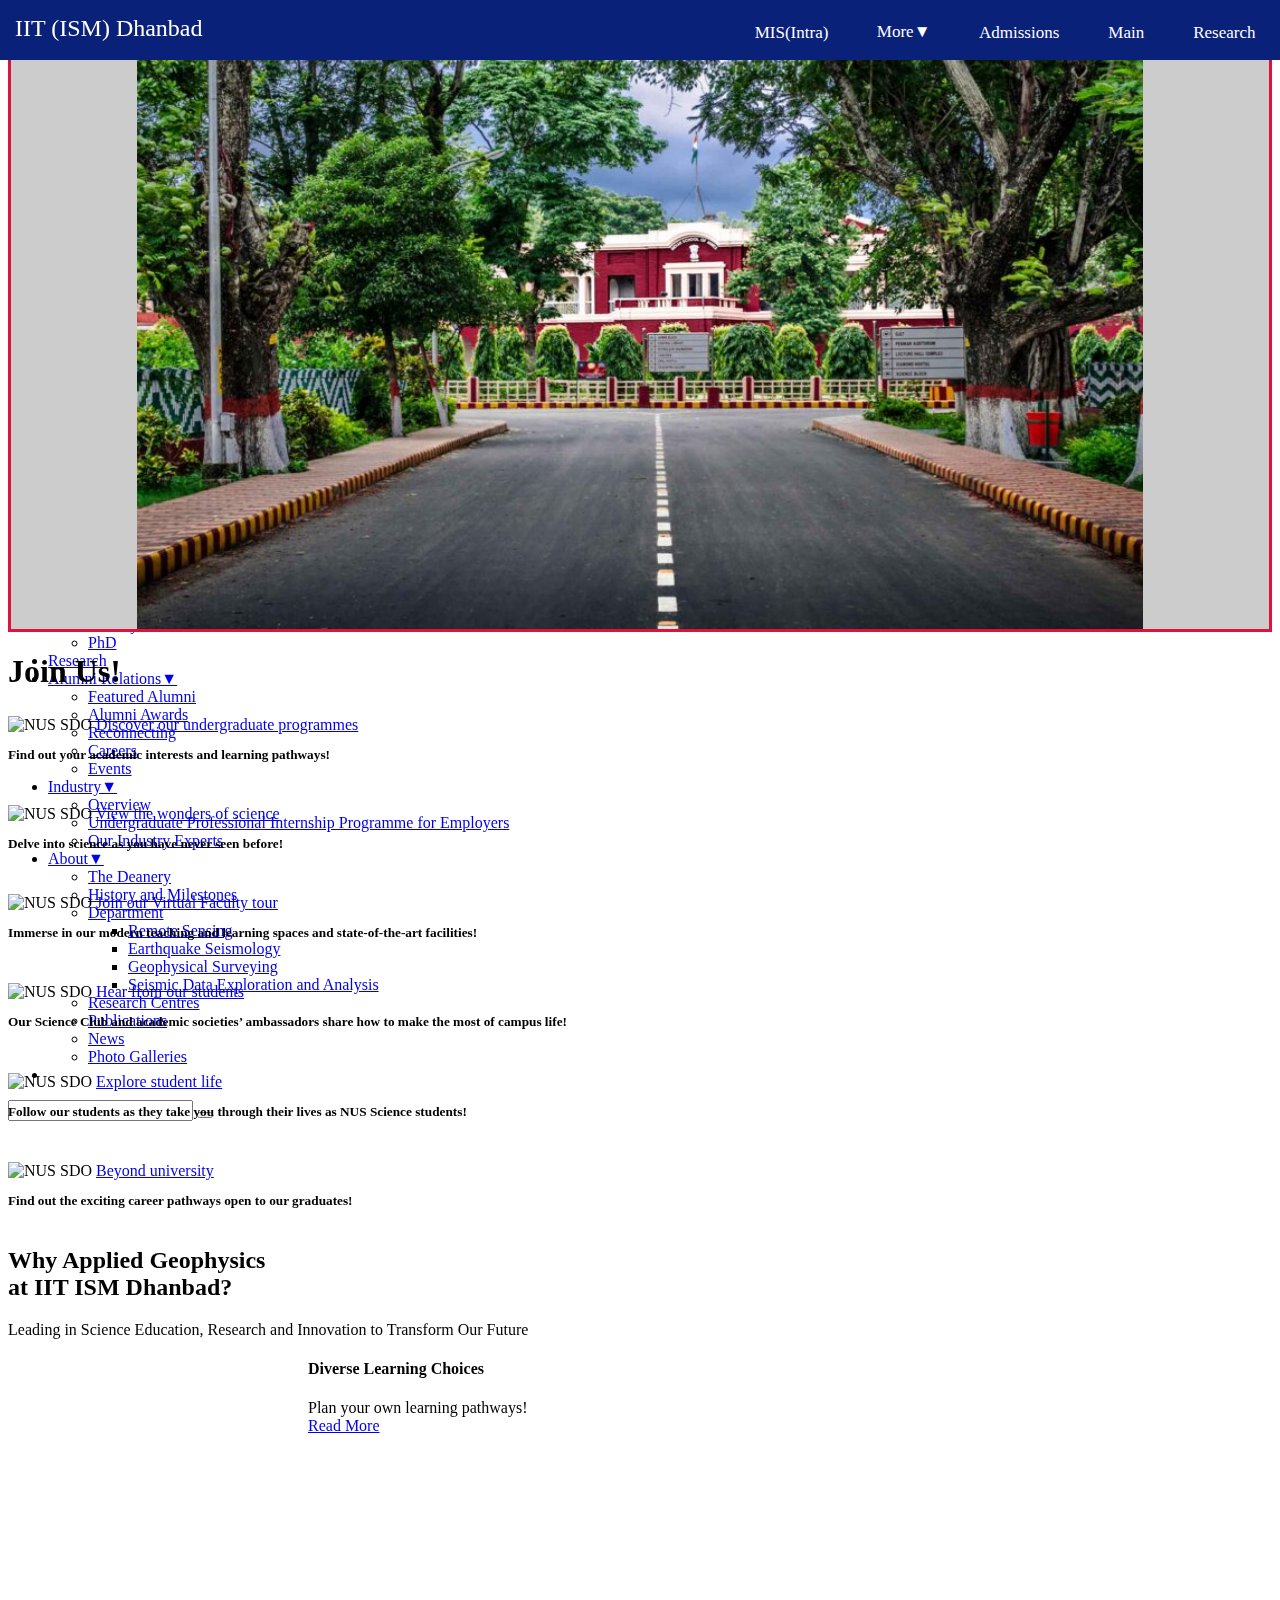
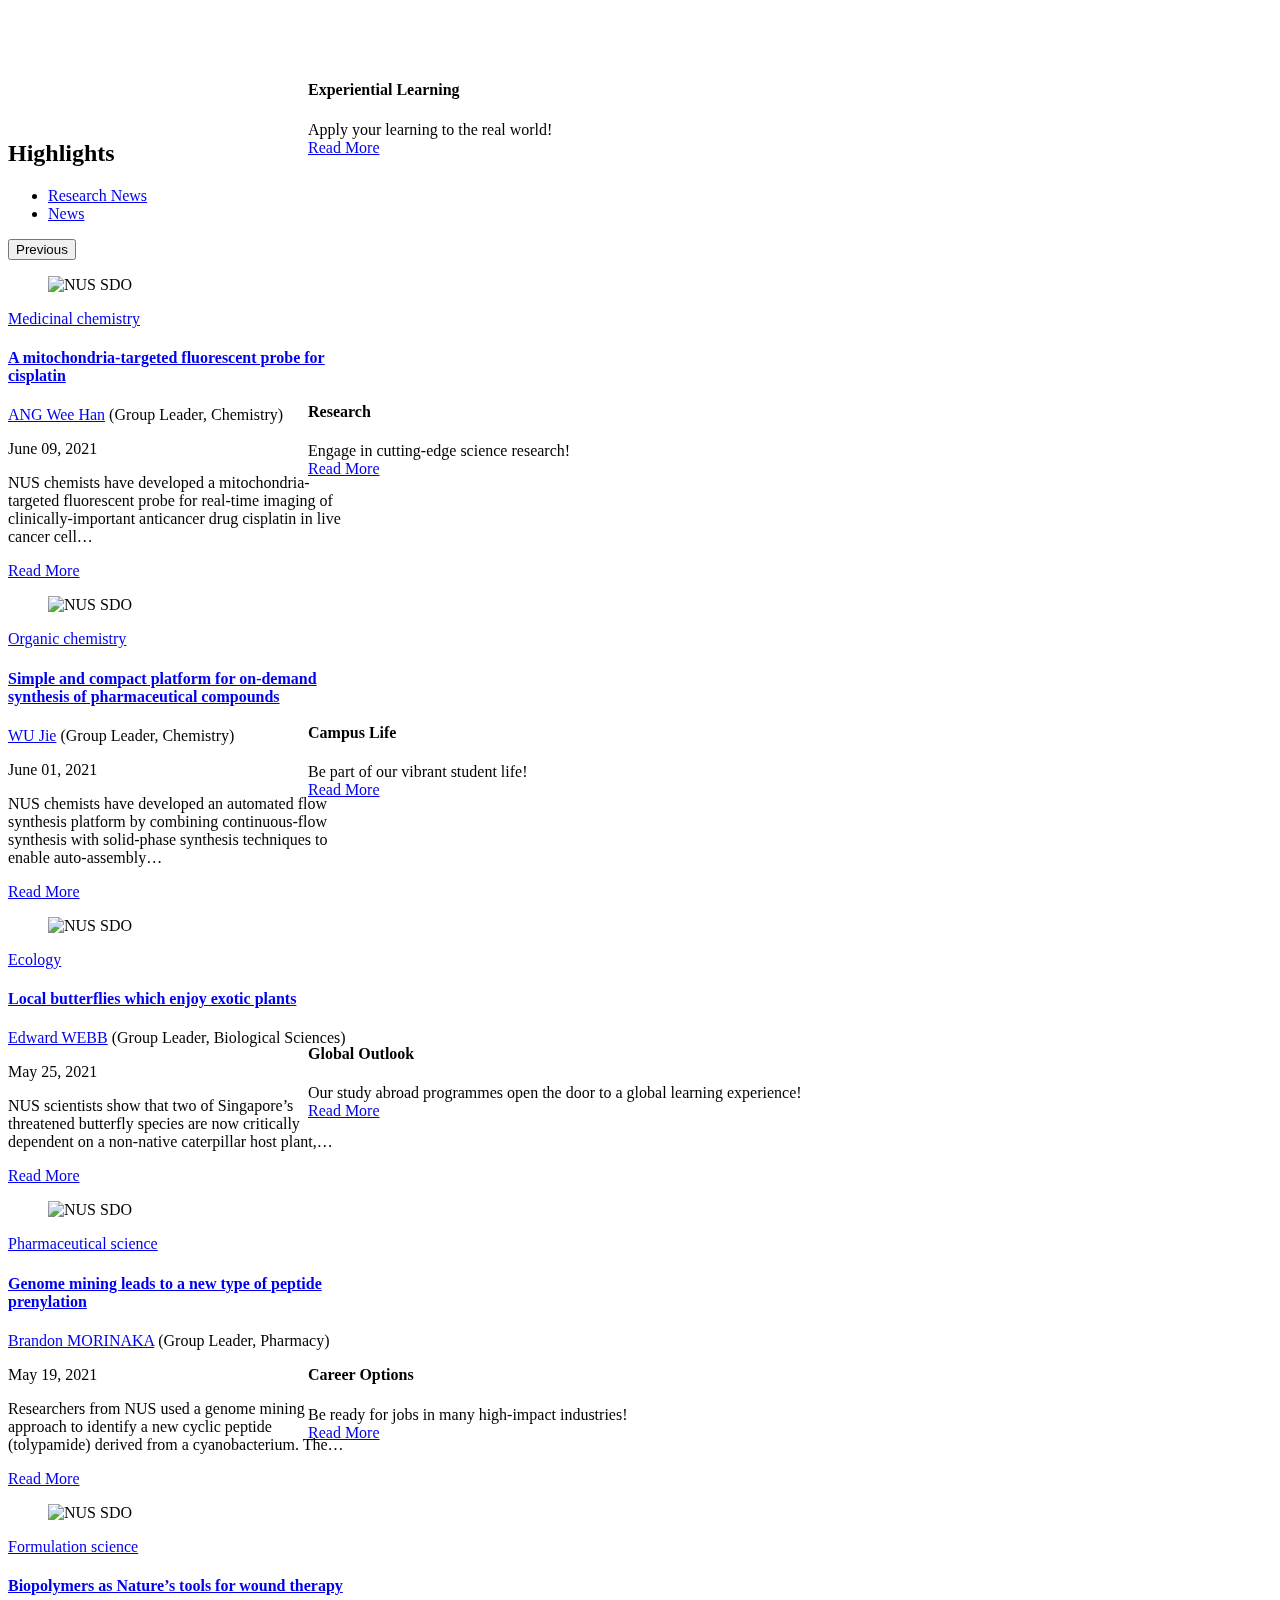
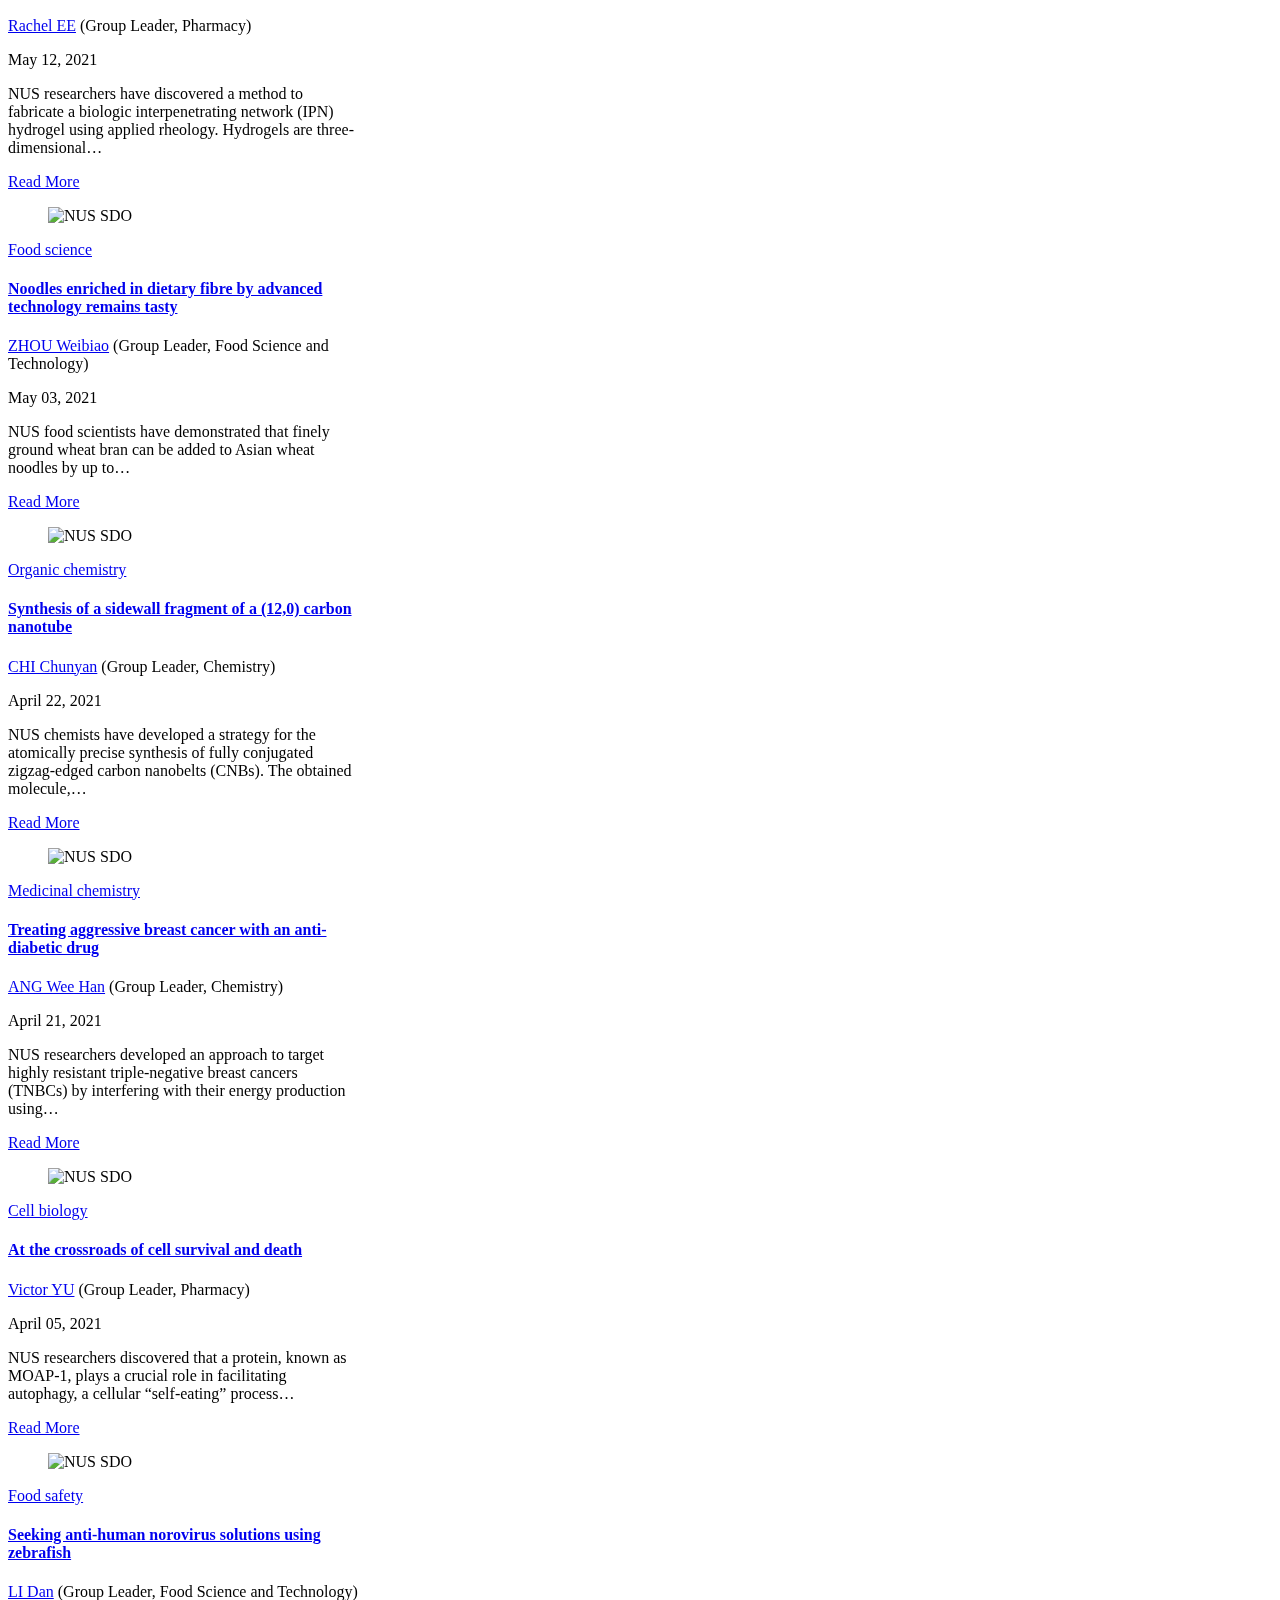
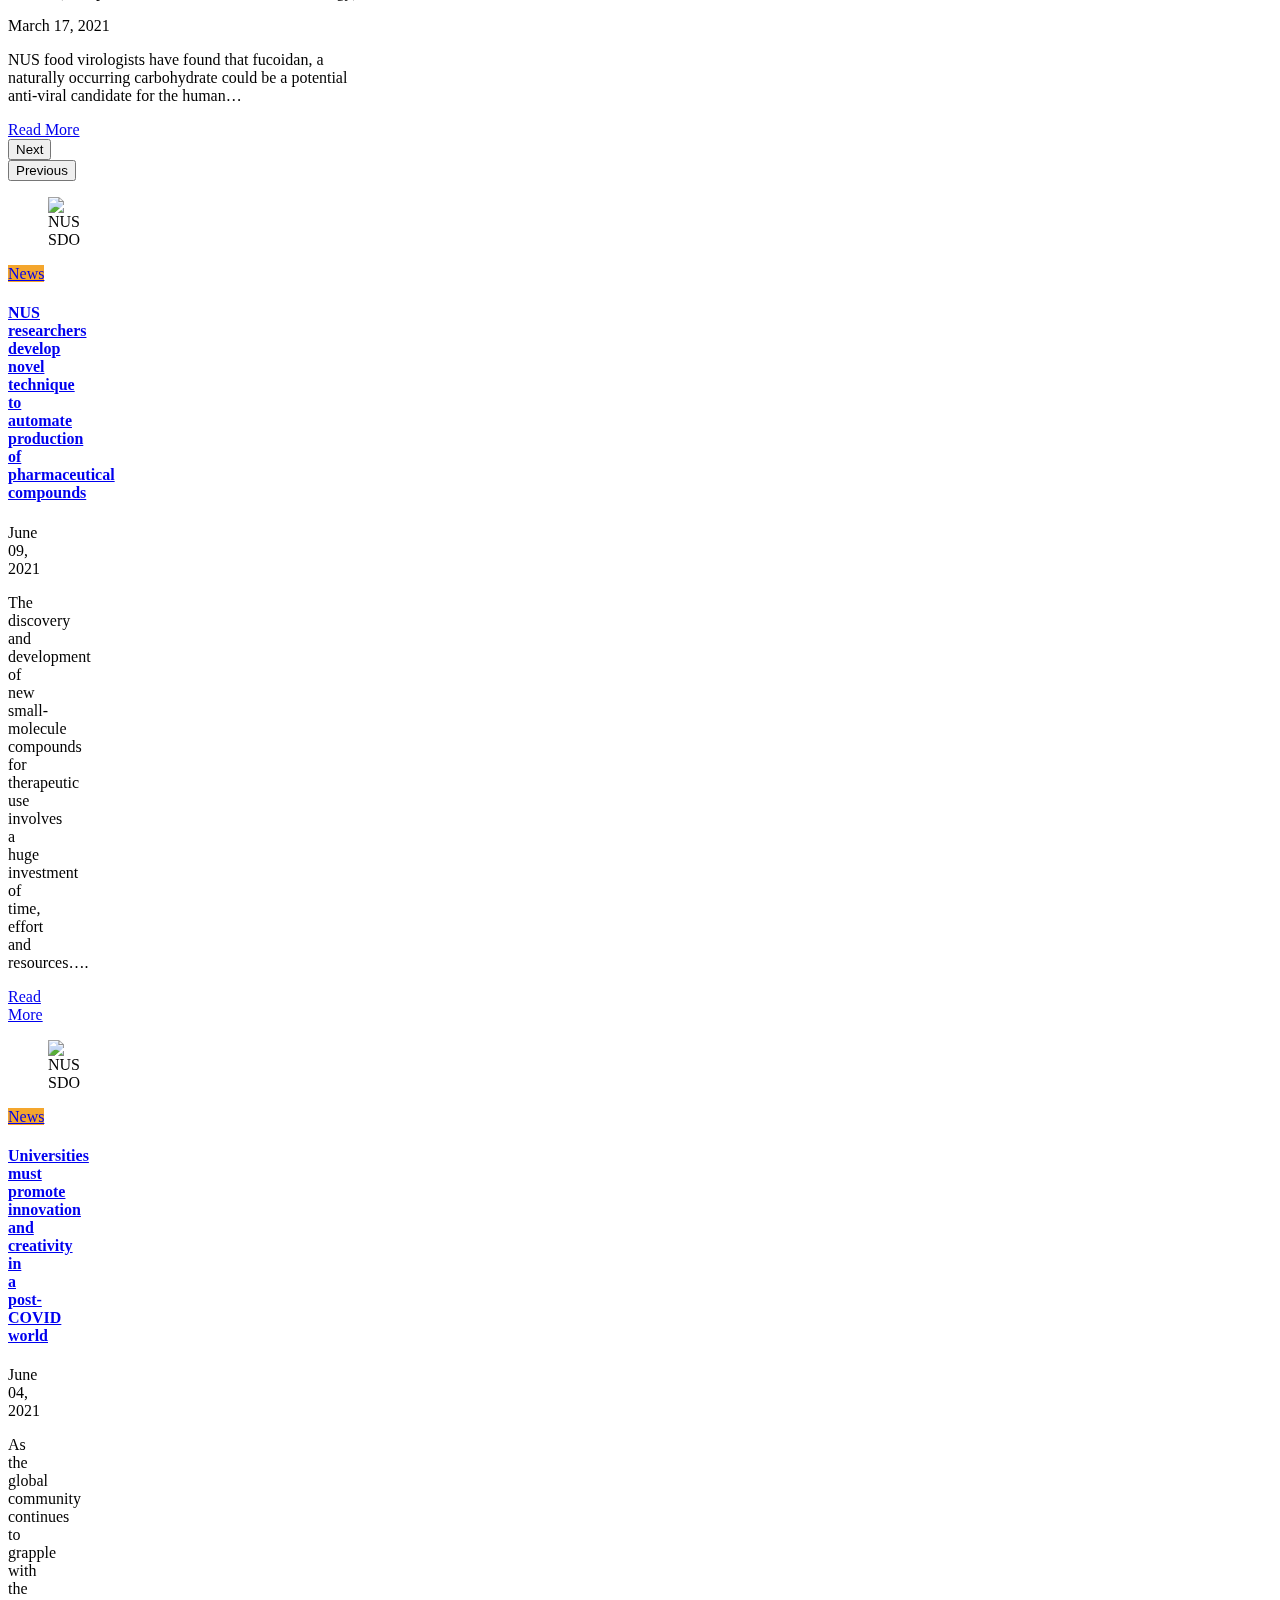
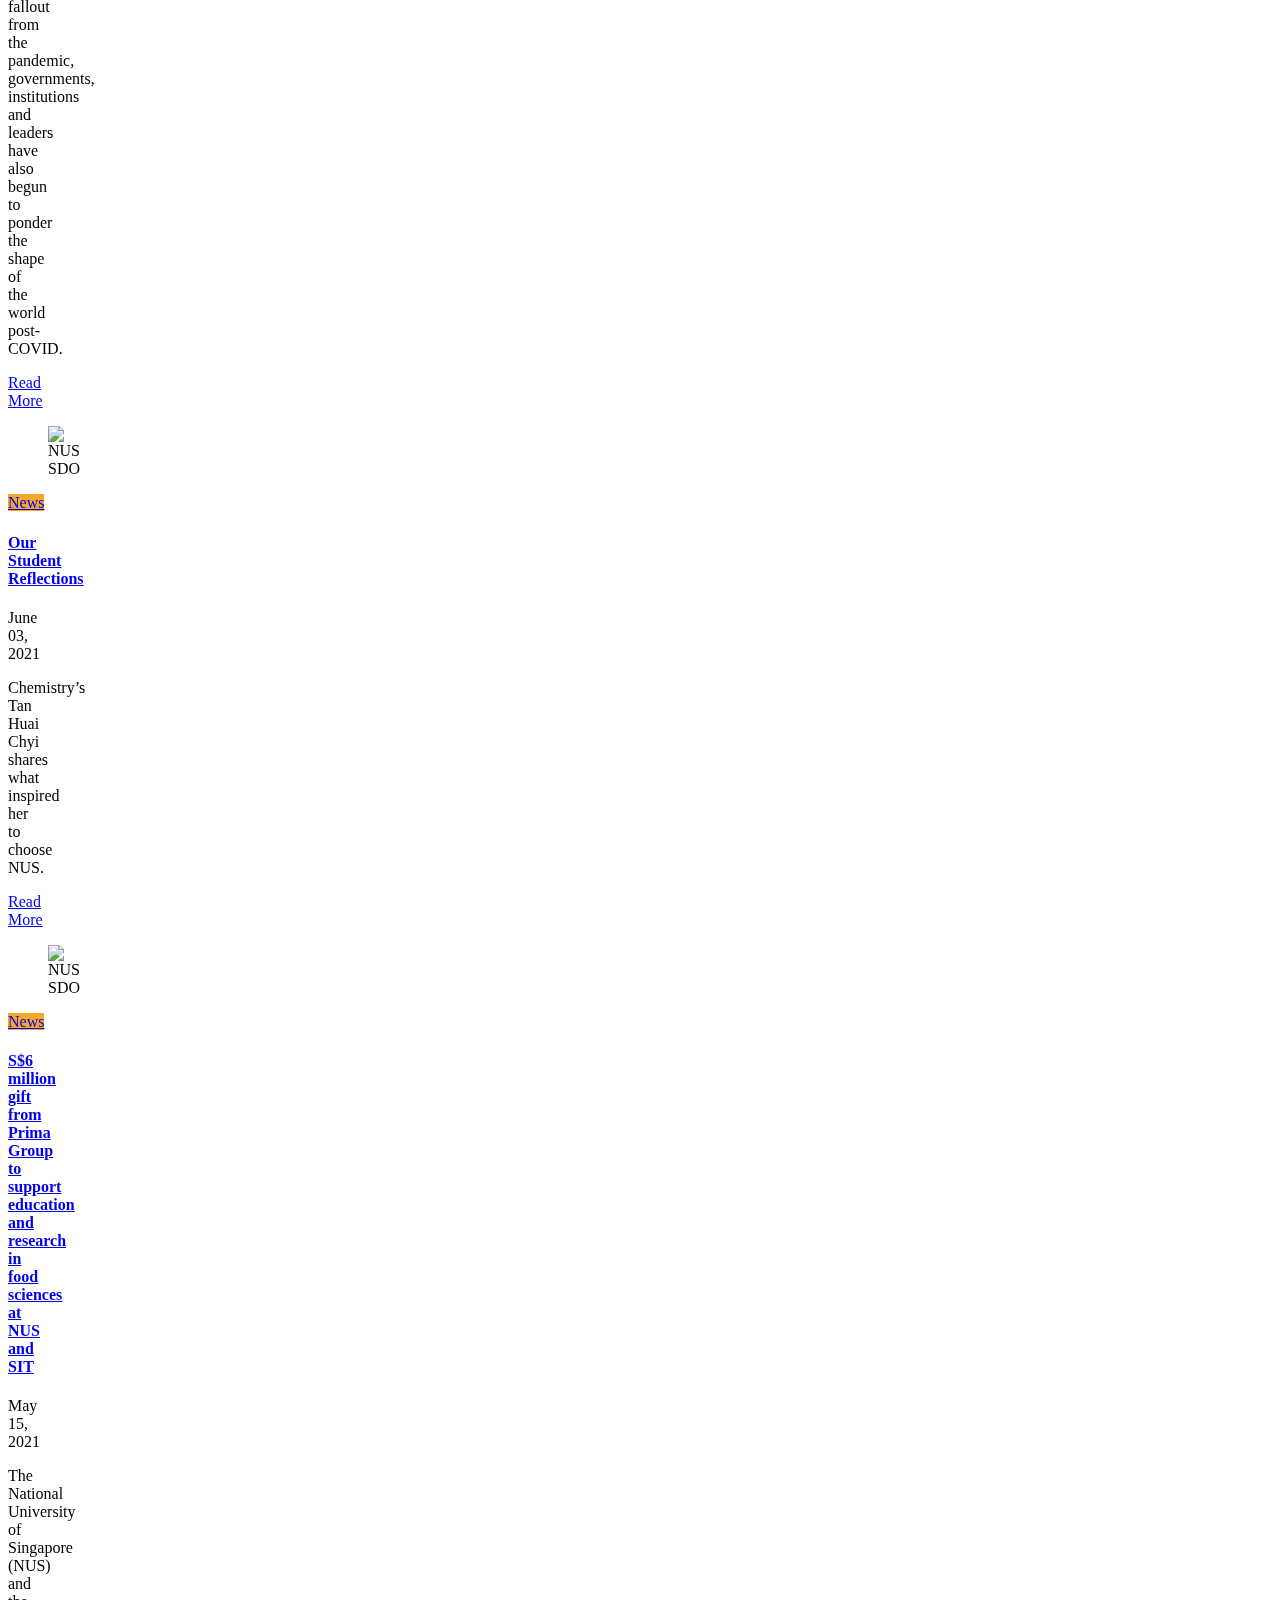
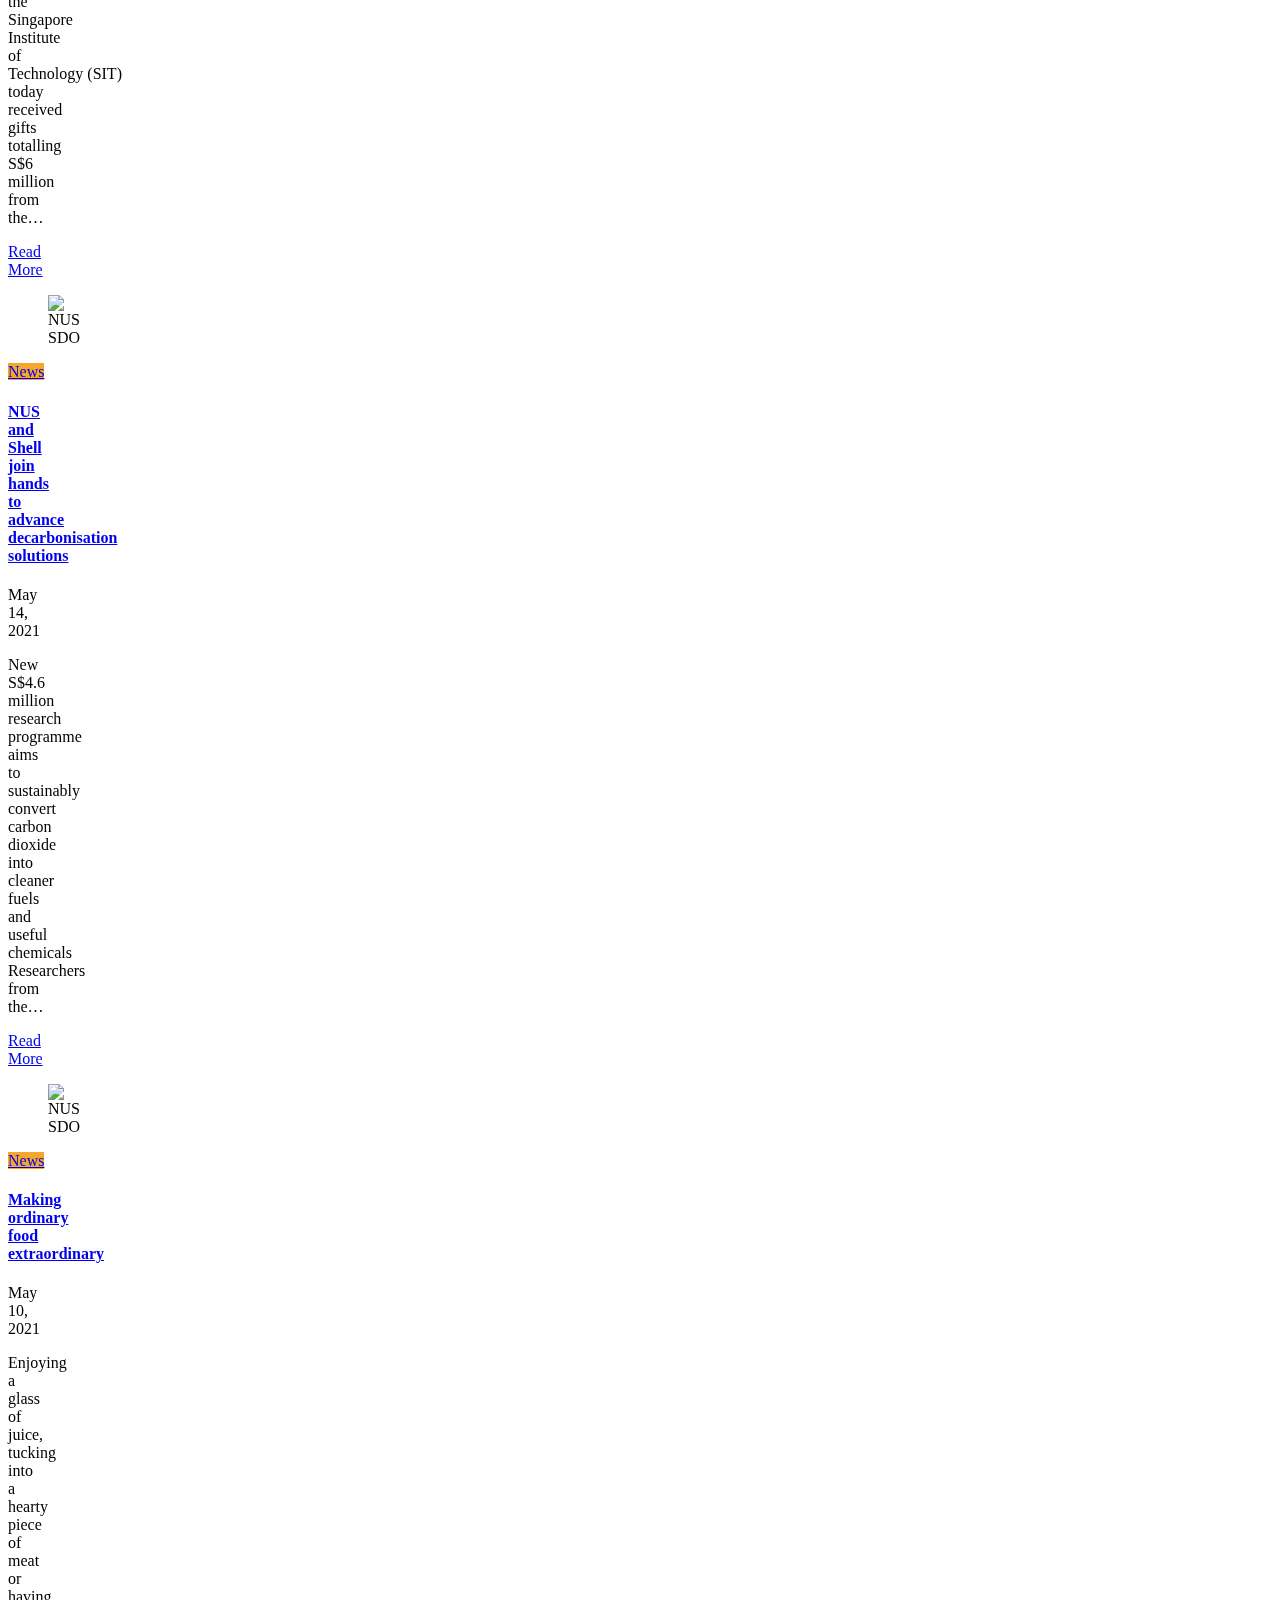
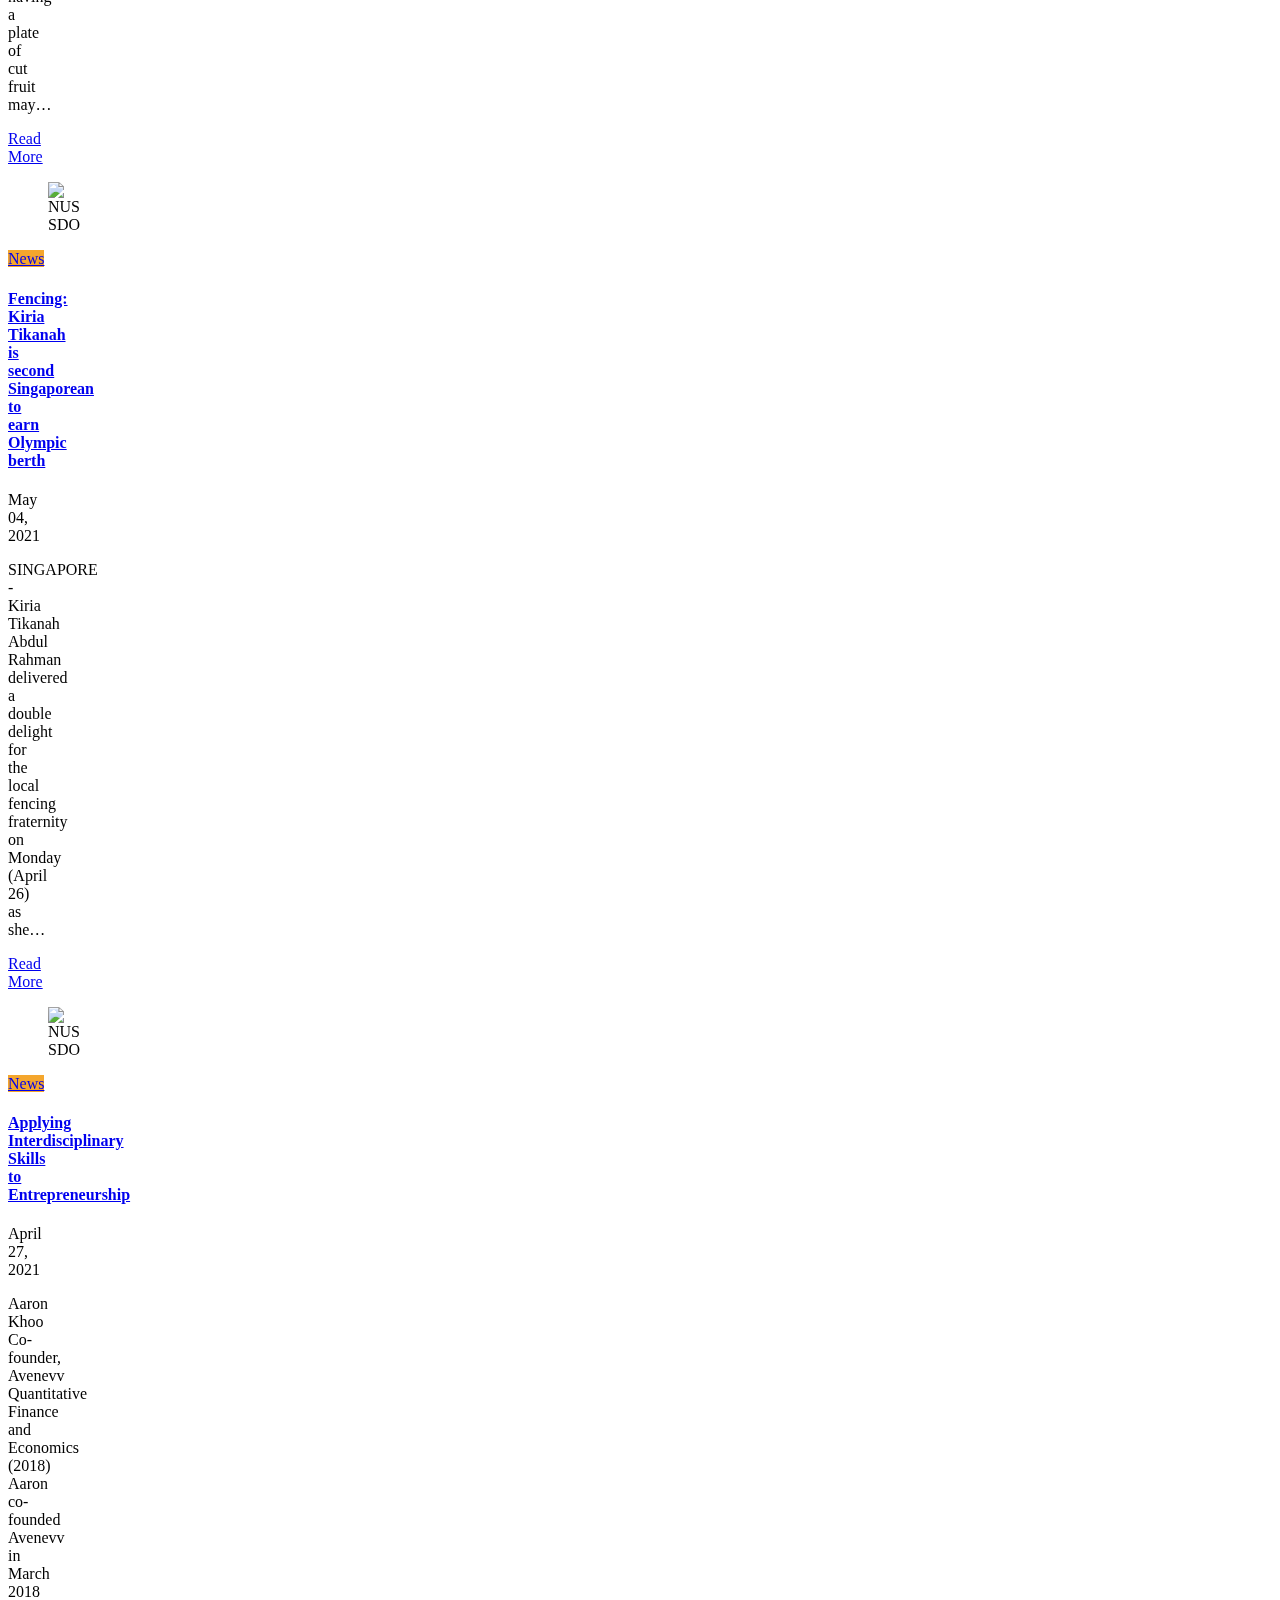
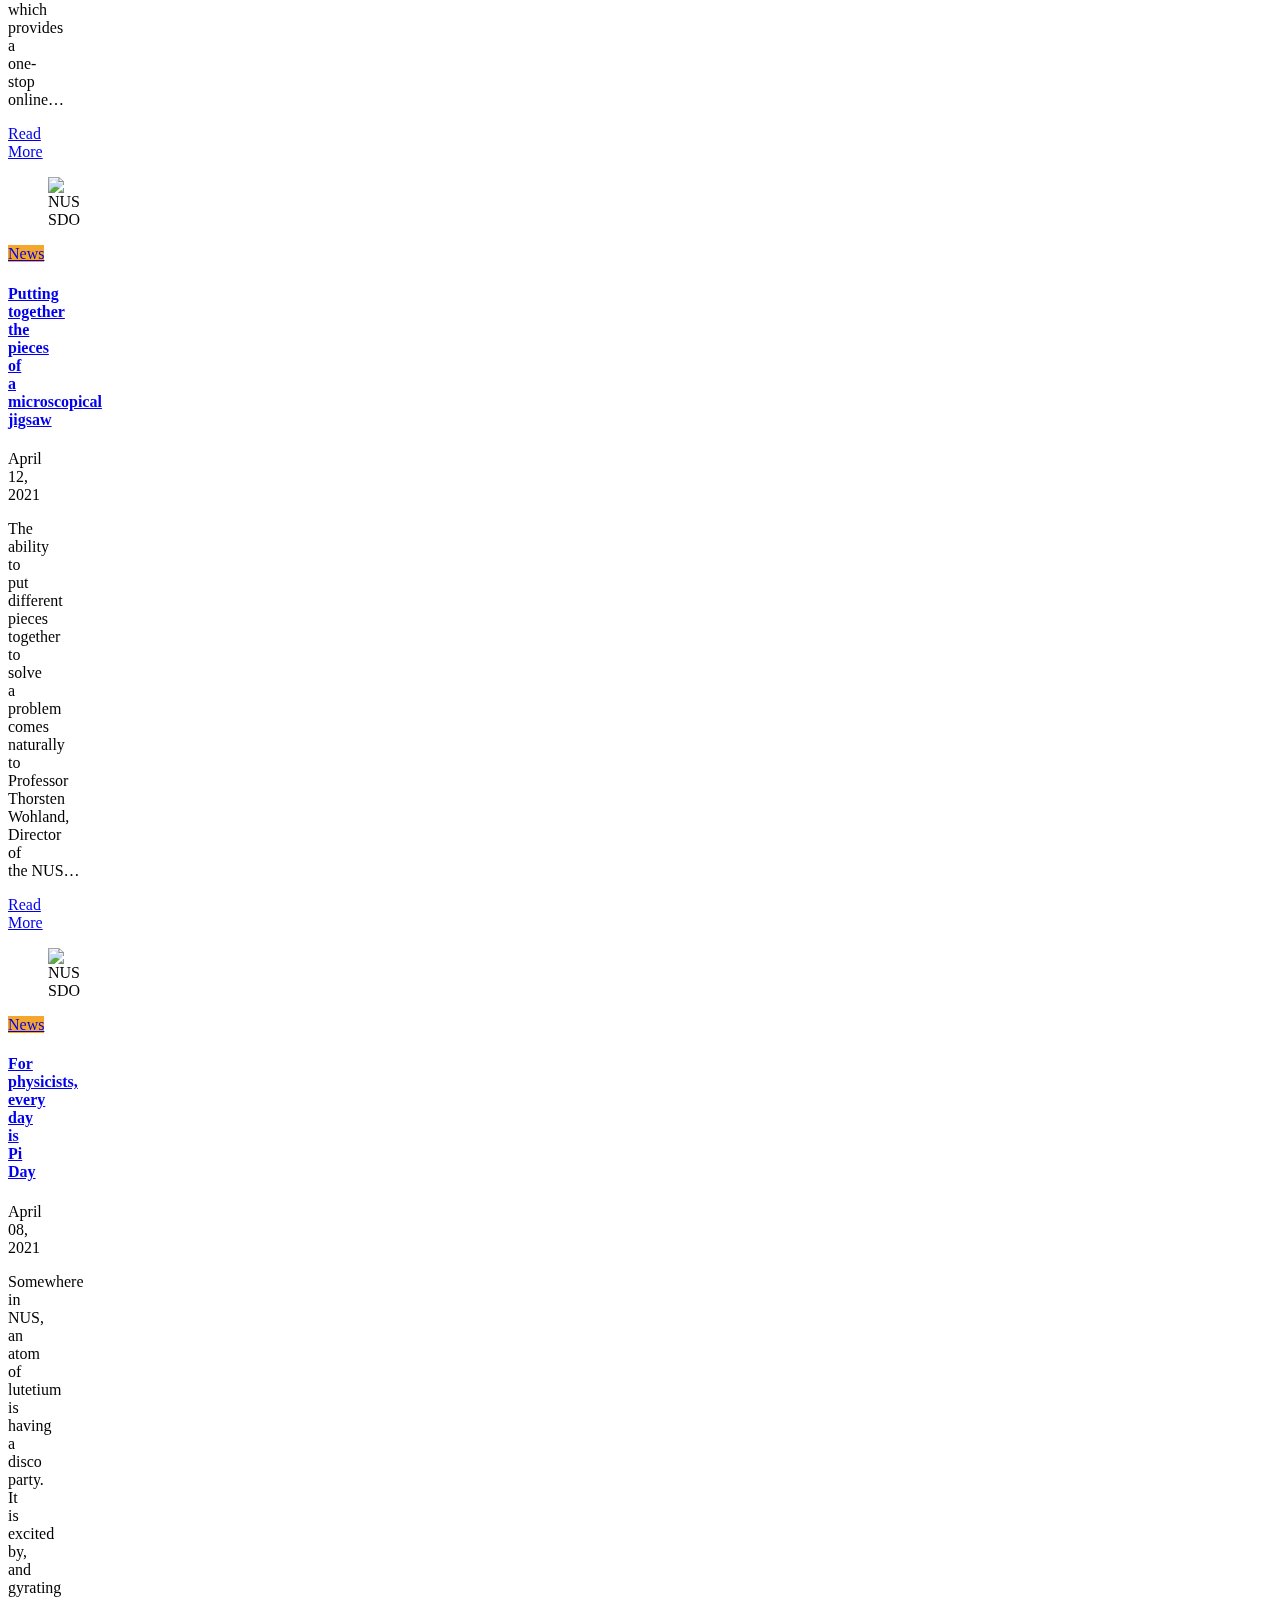
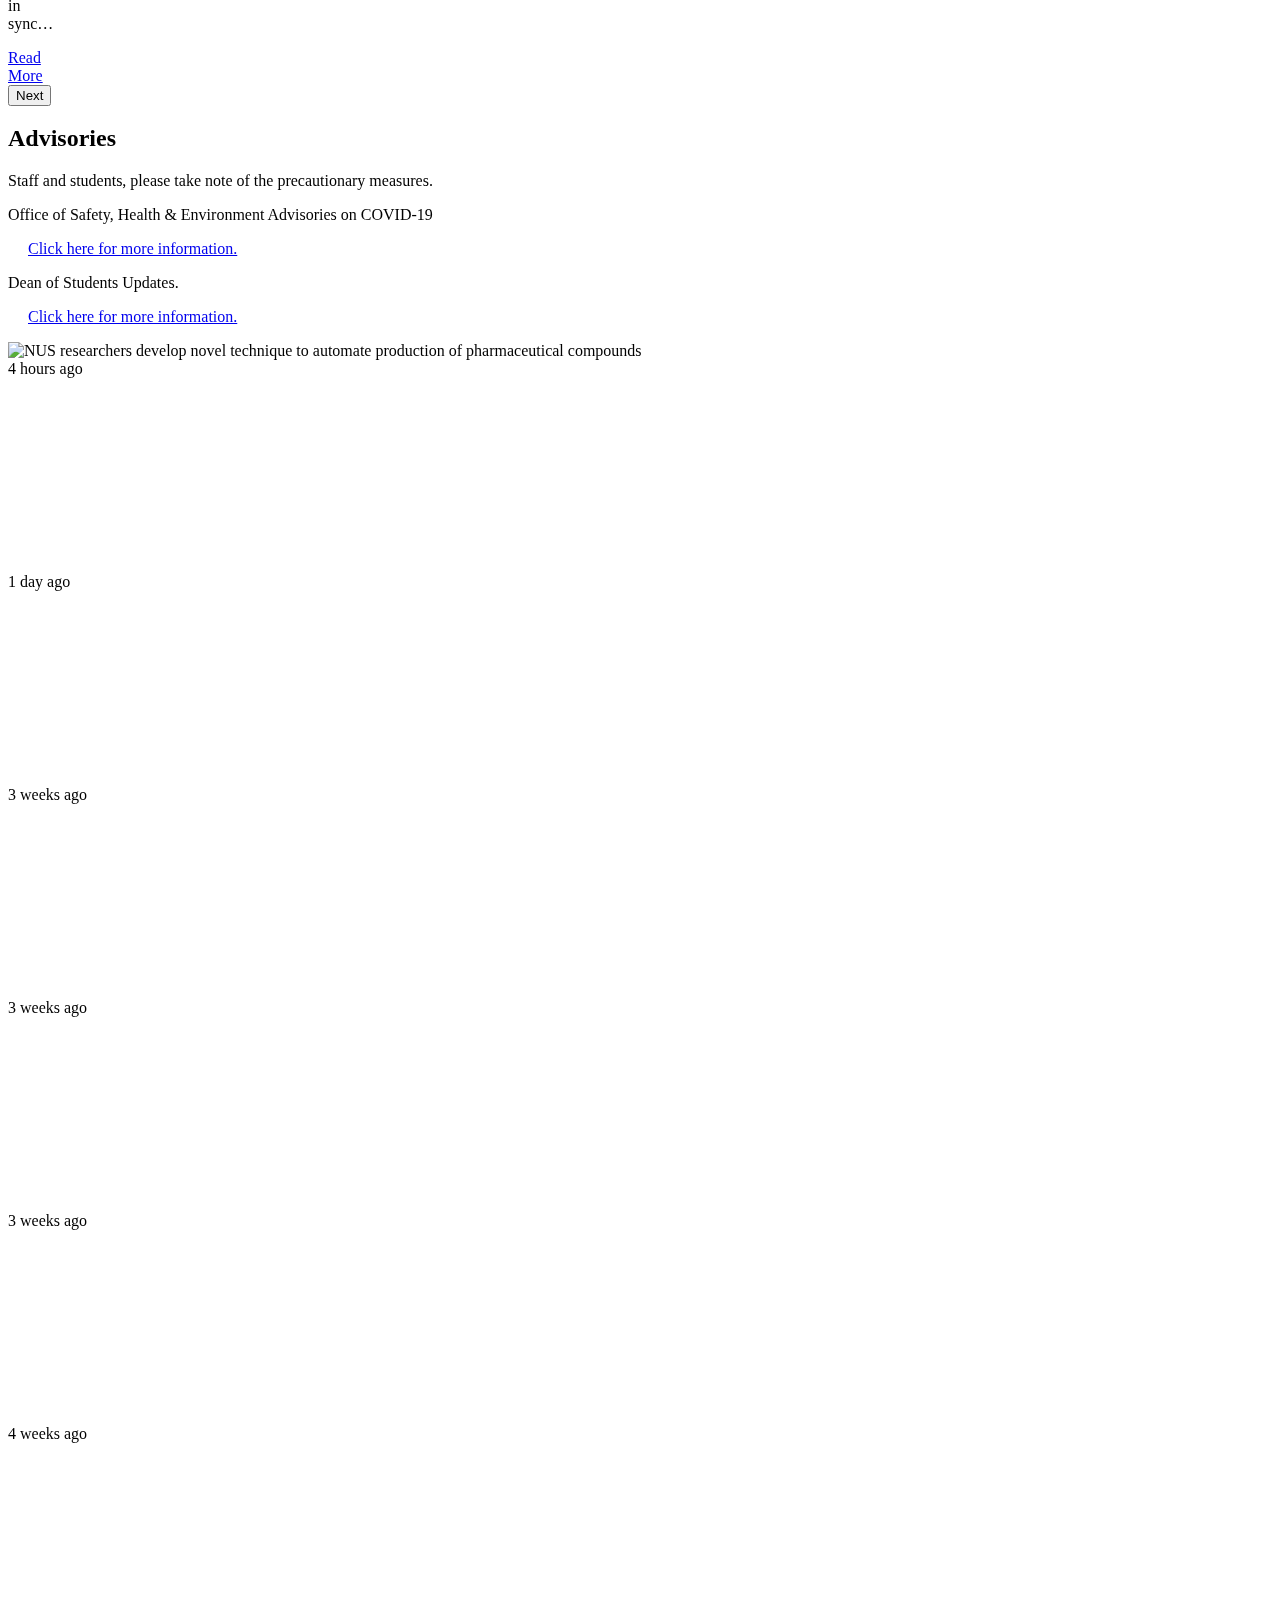
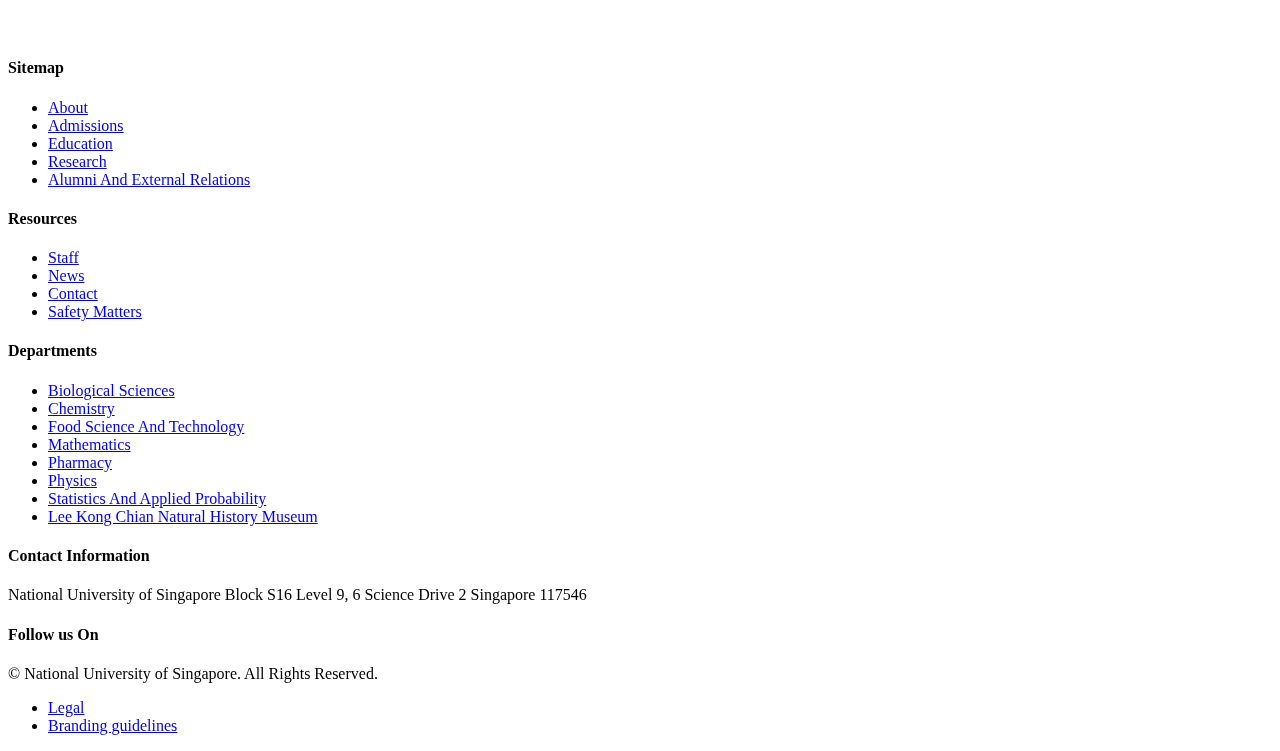
==== index.html @ 76b0b741 "added index.html" ====
<!DOCTYPE html>
<!--  __________  __________  __________    __________   ________  ___      ___
     |___    ___||___    ___||___    ___|  |___    ___| /  ______||   \    /   |
         |  |        |  |        |  |          |  |    |  (_____  | |\ \  / /| |
         |  |        |  |        |  |          |  |     \_____  \ | | \ \/ / | |
      ___|  |___  ___|  |___     |  |       ___|  |___  ______)  || |  \__/  | |
     |__________||__________|    |__|      |__________||________/ |_|        |_|
-->
<html lang="en">
    <head>
        <script src="https://code.jquery.com/jquery-3.5.1.slim.min.js" integrity="sha384-DfXdz2htPH0lsSSs5nCTpuj/zy4C+OGpamoFVy38MVBnE+IbbVYUew+OrCXaRkfj" crossorigin="anonymous"></script>
        <script src="https://cdn.zingchart.com/zingchart.min.js"></script>
        <script src="https://www.amcharts.com/lib/4/core.js"></script>
        <script src="https://www.amcharts.com/lib/4/charts.js"></script>
        <script src="https://www.amcharts.com/lib/4/themes/animated.js"></script>
        <script src="./js/bootstrap.min.js"></script>
        <script src="./js/index.js"></script>
        <meta http-equiv="Content-Type" content="text/html; charset=utf-8">
        <meta http-equiv="X-UA-Compatible" content="IE=edge">
        <meta name="viewport" content="width=device-width, initial-scale=1">
        <style type="text/css"></style>
	    <meta name="robots" content="index, follow, max-image-preview:large, max-snippet:-1, max-video-preview:-1">
        <!-- This site is optimized with the Yoast SEO Premium plugin v16.4 (Yoast SEO v16.4) - https://yoast.com/wordpress/plugins/seo/ -->
	    <title>Applied Geophysics IIT(ISM) Dhanbad</title>
	    <meta name="description" content="Discover our undergraduate programmes. Find out your academic interests and learning pathways!">
	    <link rel="canonical" href="https://www.science.nus.edu.sg/">
	    <link rel="next" href="https://www.science.nus.edu.sg/page/2/">
	    <meta property="og:locale" content="en_US">
	    <meta property="og:type" content="website">
	    <meta property="og:title" content="Leading in Science Education, Research and Innovation to Transform Our Future">
	    <meta property="og:description" content="Discover our undergraduate programmes. Find out your academic interests and learning pathways!">
	    <meta property="og:url" content="https://www.science.nus.edu.sg/">
	    <meta property="og:site_name" content="NUS Faculty of Science">
	    <meta name="twitter:card" content="summary_large_image">
	    <script type="text/javascript" async="" src="https://www.google-analytics.com/analytics.js"></script><script type="application/ld+json" class="yoast-schema-graph">{"@context":"https://schema.org","@graph":[{"@type":"Organization","@id":"https://www.science.nus.edu.sg/#organization","name":"NUS Faculty of Science","url":"https://www.science.nus.edu.sg/","sameAs":["https://www.facebook.com/NUSFacultyofScience","https://www.instagram.com/nus.fos/?hl=en","https://www.linkedin.com/company/nus-science","https://www.youtube.com/user/NusFacultyofScience"],"logo":{"@type":"ImageObject","@id":"https://www.science.nus.edu.sg/#logo","inLanguage":"en-US","url":"https://www.science.nus.edu.sg/wp-content/uploads/2020/02/fos-logo.png","contentUrl":"https://www.science.nus.edu.sg/wp-content/uploads/2020/02/fos-logo.png","width":1082,"height":267,"caption":"NUS Faculty of Science"},"image":{"@id":"https://www.science.nus.edu.sg/#logo"}},{"@type":"WebSite","@id":"https://www.science.nus.edu.sg/#website","url":"https://www.science.nus.edu.sg/","name":"NUS Faculty of Science","description":"Leading in Science Education, Research and Innovation to Transform Our Future","publisher":{"@id":"https://www.science.nus.edu.sg/#organization"},"potentialAction":[{"@type":"SearchAction","target":"https://www.science.nus.edu.sg/?s={search_term_string}","query-input":"required name=search_term_string"}],"inLanguage":"en-US"},{"@type":"CollectionPage","@id":"https://www.science.nus.edu.sg/#webpage","url":"https://www.science.nus.edu.sg/","name":"Leading in Science Education, Research and Innovation to Transform Our Future","isPartOf":{"@id":"https://www.science.nus.edu.sg/#website"},"about":{"@id":"https://www.science.nus.edu.sg/#organization"},"description":"Discover our undergraduate programmes. Find out your academic interests and learning pathways!","breadcrumb":{"@id":"https://www.science.nus.edu.sg/#breadcrumb"},"inLanguage":"en-US","potentialAction":[{"@type":"ReadAction","target":["https://www.science.nus.edu.sg/"]}]},{"@type":"BreadcrumbList","@id":"https://www.science.nus.edu.sg/#breadcrumb","itemListElement":[{"@type":"ListItem","position":1,"item":{"@id":"https://www.science.nus.edu.sg/#webpage"}}]}]}</script>
	    <meta name="google-site-verification" content="GwJWROkLjW0PPVZO1Bw_-ApAPqSb_8VMjihnVFmdSLM">
	    <!-- / Yoast SEO Premium plugin. -->


<link rel="dns-prefetch" href="//s.w.org">
<link rel="alternate" type="application/rss+xml" title="NUS Faculty of Science » Feed" href="https://www.science.nus.edu.sg/feed/">
<link rel="alternate" type="application/rss+xml" title="NUS Faculty of Science » Comments Feed" href="https://www.science.nus.edu.sg/comments/feed/">
<link rel="alternate" type="text/calendar" title="NUS Faculty of Science » iCal Feed" href="https://www.science.nus.edu.sg/event/?ical=1">
		<script type="text/javascript">
			window._wpemojiSettings = {"baseUrl":"https:\/\/s.w.org\/images\/core\/emoji\/13.0.1\/72x72\/","ext":".png","svgUrl":"https:\/\/s.w.org\/images\/core\/emoji\/13.0.1\/svg\/","svgExt":".svg","source":{"concatemoji":"https:\/\/www.science.nus.edu.sg\/wp-includes\/js\/wp-emoji-release.min.js?ver=56a387ec1209f2d29fba84997835e6fd"}};
			!function(e,a,t){var n,r,o,i=a.createElement("canvas"),p=i.getContext&&i.getContext("2d");function s(e,t){var a=String.fromCharCode;p.clearRect(0,0,i.width,i.height),p.fillText(a.apply(this,e),0,0);e=i.toDataURL();return p.clearRect(0,0,i.width,i.height),p.fillText(a.apply(this,t),0,0),e===i.toDataURL()}function c(e){var t=a.createElement("script");t.src=e,t.defer=t.type="text/javascript",a.getElementsByTagName("head")[0].appendChild(t)}for(o=Array("flag","emoji"),t.supports={everything:!0,everythingExceptFlag:!0},r=0;r<o.length;r++)t.supports[o[r]]=function(e){if(!p||!p.fillText)return!1;switch(p.textBaseline="top",p.font="600 32px Arial",e){case"flag":return s([127987,65039,8205,9895,65039],[127987,65039,8203,9895,65039])?!1:!s([55356,56826,55356,56819],[55356,56826,8203,55356,56819])&&!s([55356,57332,56128,56423,56128,56418,56128,56421,56128,56430,56128,56423,56128,56447],[55356,57332,8203,56128,56423,8203,56128,56418,8203,56128,56421,8203,56128,56430,8203,56128,56423,8203,56128,56447]);case"emoji":return!s([55357,56424,8205,55356,57212],[55357,56424,8203,55356,57212])}return!1}(o[r]),t.supports.everything=t.supports.everything&&t.supports[o[r]],"flag"!==o[r]&&(t.supports.everythingExceptFlag=t.supports.everythingExceptFlag&&t.supports[o[r]]);t.supports.everythingExceptFlag=t.supports.everythingExceptFlag&&!t.supports.flag,t.DOMReady=!1,t.readyCallback=function(){t.DOMReady=!0},t.supports.everything||(n=function(){t.readyCallback()},a.addEventListener?(a.addEventListener("DOMContentLoaded",n,!1),e.addEventListener("load",n,!1)):(e.attachEvent("onload",n),a.attachEvent("onreadystatechange",function(){"complete"===a.readyState&&t.readyCallback()})),(n=t.source||{}).concatemoji?c(n.concatemoji):n.wpemoji&&n.twemoji&&(c(n.twemoji),c(n.wpemoji)))}(window,document,window._wpemojiSettings);
		</script><script src="https://www.science.nus.edu.sg/wp-includes/js/wp-emoji-release.min.js?ver=56a387ec1209f2d29fba84997835e6fd" type="text/javascript" defer=""></script>
		<style type="text/css">
img.wp-smiley,
img.emoji {
	display: inline !important;
	border: none !important;
	box-shadow: none !important;
	height: 1em !important;
	width: 1em !important;
	margin: 0 .07em !important;
	vertical-align: -0.1em !important;
	background: none !important;
	padding: 0 !important;
}
</style>
			<style type="text/css">			.ft-gallery-share-wrap a.ft-galleryfacebook-icon, .ft-gallery-share-wrap a.ft-gallerytwitter-icon, .ft-gallery-share-wrap a.ft-gallerygoogle-icon, .ft-gallery-share-wrap a.ft-gallerylinkedin-icon, .ft-gallery-share-wrap a.ft-galleryemail-icon {
				color: #fff !important;
			}

						.ft-gallery-share-wrap a.ft-galleryfacebook-icon:hover, .ft-gallery-share-wrap a.ft-gallerytwitter-icon:hover, .ft-gallery-share-wrap a.ft-gallerygoogle-icon:hover, .ft-gallery-share-wrap a.ft-gallerylinkedin-icon:hover, .ft-gallery-share-wrap a.ft-galleryemail-icon:hover {
				color: #003D7C !important;
			}

						.ft-gallery-share-wrap {
				background: transparent !important;
			}


		</style>
		<link rel="stylesheet" id="wp-block-library-css" href="https://www.science.nus.edu.sg/wp-includes/css/dist/block-library/style.min.css?ver=56a387ec1209f2d29fba84997835e6fd" type="text/css" media="all">
<link rel="stylesheet" id="fts-feeds-css" href="https://www.science.nus.edu.sg/wp-content/plugins/feed-them-social/feeds/css/styles.css?ver=2.9.6.2" type="text/css" media="">
<link rel="stylesheet" id="fts-popup-css" href="https://www.science.nus.edu.sg/wp-content/plugins/feed-them-social/feeds/css/magnific-popup.css?ver=2.9.6.2" type="text/css" media="">
<link rel="stylesheet" id="rs-plugin-settings-css" href="https://www.science.nus.edu.sg/wp-content/plugins/revslider/public/assets/css/rs6.css?ver=6.4.11" type="text/css" media="all">
<style id="rs-plugin-settings-inline-css" type="text/css">
#rs-demo-id {}
</style>
<link rel="stylesheet" id="elementor-icons-css" href="https://www.science.nus.edu.sg/wp-content/plugins/elementor/assets/lib/eicons/css/elementor-icons.min.css?ver=5.11.0" type="text/css" media="all">
<link rel="stylesheet" id="elementor-animations-css" href="https://www.science.nus.edu.sg/wp-content/plugins/elementor/assets/lib/animations/animations.min.css?ver=3.2.4" type="text/css" media="all">
<link rel="stylesheet" id="elementor-frontend-legacy-css" href="https://www.science.nus.edu.sg/wp-content/plugins/elementor/assets/css/frontend-legacy.min.css?ver=3.2.4" type="text/css" media="all">
<link rel="stylesheet" id="elementor-frontend-css" href="https://www.science.nus.edu.sg/wp-content/plugins/elementor/assets/css/frontend.min.css?ver=3.2.4" type="text/css" media="all">
<style id="elementor-frontend-inline-css" type="text/css">
@font-face{font-family:eicons;src:url(https://www.science.nus.edu.sg/wp-content/plugins/elementor/assets/lib/eicons/fonts/eicons.eot?5.10.0);src:url(https://www.science.nus.edu.sg/wp-content/plugins/elementor/assets/lib/eicons/fonts/eicons.eot?5.10.0#iefix) format("embedded-opentype"),url(https://www.science.nus.edu.sg/wp-content/plugins/elementor/assets/lib/eicons/fonts/eicons.woff2?5.10.0) format("woff2"),url(https://www.science.nus.edu.sg/wp-content/plugins/elementor/assets/lib/eicons/fonts/eicons.woff?5.10.0) format("woff"),url(https://www.science.nus.edu.sg/wp-content/plugins/elementor/assets/lib/eicons/fonts/eicons.ttf?5.10.0) format("truetype"),url(https://www.science.nus.edu.sg/wp-content/plugins/elementor/assets/lib/eicons/fonts/eicons.svg?5.10.0#eicon) format("svg");font-weight:400;font-style:normal}
</style>
<link rel="stylesheet" id="elementor-post-7451-css" href="https://www.science.nus.edu.sg/wp-content/uploads/elementor/css/post-7451.css?ver=1623297072" type="text/css" media="all">
<link rel="stylesheet" id="elementor-pro-css" href="https://www.science.nus.edu.sg/wp-content/plugins/elementor-pro/assets/css/frontend.min.css?ver=3.3.0" type="text/css" media="all">
<link rel="stylesheet" id="premium-pro-css" href="https://www.science.nus.edu.sg/wp-content/plugins/premium-addons-pro/assets/frontend/min-css/premium-addons.min.css?ver=2.4.5" type="text/css" media="all">
<link rel="stylesheet" id="elementor-post-17563-css" href="https://www.science.nus.edu.sg/wp-content/uploads/elementor/css/post-17563.css?ver=1623297073" type="text/css" media="all">
<link rel="stylesheet" id="elementor-post-10946-css" href="https://www.science.nus.edu.sg/wp-content/uploads/elementor/css/post-10946.css?ver=1623297073" type="text/css" media="all">
<link rel="stylesheet" id="elementor-post-18329-css" href="https://www.science.nus.edu.sg/wp-content/uploads/elementor/css/post-18329.css?ver=1623297073" type="text/css" media="all">
<link rel="stylesheet" id="elementor-post-18328-css" href="https://www.science.nus.edu.sg/wp-content/uploads/elementor/css/post-18328.css?ver=1623297073" type="text/css" media="all">
<link rel="stylesheet" id="elementor-post-18311-css" href="https://www.science.nus.edu.sg/wp-content/uploads/elementor/css/post-18311.css?ver=1623297073" type="text/css" media="all">
<link rel="stylesheet" id="elementor-post-18312-css" href="https://www.science.nus.edu.sg/wp-content/uploads/elementor/css/post-18312.css?ver=1623297073" type="text/css" media="all">
<link rel="stylesheet" id="elementor-post-18306-css" href="https://www.science.nus.edu.sg/wp-content/uploads/elementor/css/post-18306.css?ver=1623297073" type="text/css" media="all">
<link rel="stylesheet" id="elementor-post-16085-css" href="https://www.science.nus.edu.sg/wp-content/uploads/elementor/css/post-16085.css?ver=1623297073" type="text/css" media="all">
<link rel="stylesheet" id="elementor-post-16082-css" href="https://www.science.nus.edu.sg/wp-content/uploads/elementor/css/post-16082.css?ver=1623297073" type="text/css" media="all">
<link rel="stylesheet" id="elementor-post-16077-css" href="https://www.science.nus.edu.sg/wp-content/uploads/elementor/css/post-16077.css?ver=1623297073" type="text/css" media="all">
<link rel="stylesheet" id="elementor-post-16070-css" href="https://www.science.nus.edu.sg/wp-content/uploads/elementor/css/post-16070.css?ver=1623297073" type="text/css" media="all">
<link rel="stylesheet" id="elementor-post-16069-css" href="https://www.science.nus.edu.sg/wp-content/uploads/elementor/css/post-16069.css?ver=1623297073" type="text/css" media="all">
<link rel="stylesheet" id="elementor-post-16068-css" href="https://www.science.nus.edu.sg/wp-content/uploads/elementor/css/post-16068.css?ver=1623297073" type="text/css" media="all">
<link rel="stylesheet" id="elementor-post-16064-css" href="https://www.science.nus.edu.sg/wp-content/uploads/elementor/css/post-16064.css?ver=1623297073" type="text/css" media="all">
<link rel="stylesheet" id="elementor-post-16061-css" href="https://www.science.nus.edu.sg/wp-content/uploads/elementor/css/post-16061.css?ver=1623297073" type="text/css" media="all">
<link rel="stylesheet" id="elementor-post-16040-css" href="https://www.science.nus.edu.sg/wp-content/uploads/elementor/css/post-16040.css?ver=1623297073" type="text/css" media="all">
<link rel="stylesheet" id="google-fonts-1-css" href="https://fonts.googleapis.com/css?family=Roboto%3A100%2C100italic%2C200%2C200italic%2C300%2C300italic%2C400%2C400italic%2C500%2C500italic%2C600%2C600italic%2C700%2C700italic%2C800%2C800italic%2C900%2C900italic%7CRoboto+Slab%3A100%2C100italic%2C200%2C200italic%2C300%2C300italic%2C400%2C400italic%2C500%2C500italic%2C600%2C600italic%2C700%2C700italic%2C800%2C800italic%2C900%2C900italic%7CMontserrat%3A100%2C100italic%2C200%2C200italic%2C300%2C300italic%2C400%2C400italic%2C500%2C500italic%2C600%2C600italic%2C700%2C700italic%2C800%2C800italic%2C900%2C900italic%7CRubik%3A100%2C100italic%2C200%2C200italic%2C300%2C300italic%2C400%2C400italic%2C500%2C500italic%2C600%2C600italic%2C700%2C700italic%2C800%2C800italic%2C900%2C900italic&amp;display=auto&amp;ver=56a387ec1209f2d29fba84997835e6fd" type="text/css" media="all">
<link rel="stylesheet" id="elementor-icons-shared-0-css" href="https://www.science.nus.edu.sg/wp-content/plugins/elementor/assets/lib/font-awesome/css/fontawesome.min.css?ver=5.15.1" type="text/css" media="all">
<link rel="stylesheet" id="elementor-icons-fa-solid-css" href="https://www.science.nus.edu.sg/wp-content/plugins/elementor/assets/lib/font-awesome/css/solid.min.css?ver=5.15.1" type="text/css" media="all">
<script type="text/javascript" src="https://www.science.nus.edu.sg/wp-includes/js/jquery/jquery.min.js?ver=3.5.1" id="jquery-core-js"></script>
<script type="text/javascript" src="https://www.science.nus.edu.sg/wp-includes/js/jquery/jquery-migrate.min.js?ver=3.3.2" id="jquery-migrate-js"></script>
<script type="text/javascript" src="https://www.science.nus.edu.sg/wp-content/plugins/feed-them-social/feeds/js/masonry.pkgd.min.js?ver=2.9.6.2" id="fts-masonry-pkgd-js"></script>
<script type="text/javascript" src="https://www.science.nus.edu.sg/wp-content/plugins/feed-them-social/feeds/js/imagesloaded.pkgd.min.js?ver=2.9.6.2" id="fts-images-loaded-js"></script>
<script type="text/javascript" src="https://www.science.nus.edu.sg/wp-content/plugins/feed-them-social/feeds/js/fts-global.js?ver=2.9.6.2" id="fts-global-js"></script>
<script type="text/javascript" src="https://www.science.nus.edu.sg/wp-content/plugins/feed-them-social/feeds/js/magnific-popup.js?ver=2.9.6.2" id="fts-popup-js-js"></script>
<script type="text/javascript" src="https://www.science.nus.edu.sg/wp-content/plugins/revslider/public/assets/js/rbtools.min.js?ver=6.4.8" id="tp-tools-js"></script>
<script type="text/javascript" src="https://www.science.nus.edu.sg/wp-content/plugins/revslider/public/assets/js/rs6.min.js?ver=6.4.11" id="revmin-js"></script>
<link rel="https://api.w.org/" href="https://www.science.nus.edu.sg/wp-json/"><link rel="EditURI" type="application/rsd+xml" title="RSD" href="https://www.science.nus.edu.sg/xmlrpc.php?rsd">
<link rel="wlwmanifest" type="application/wlwmanifest+xml" href="https://www.science.nus.edu.sg/wp-includes/wlwmanifest.xml">

<meta name="tec-api-version" content="v1"><meta name="tec-api-origin" content="https://www.science.nus.edu.sg"><link rel="https://theeventscalendar.com/" href="https://www.science.nus.edu.sg/wp-json/tribe/events/v1/"><meta name="generator" content="Powered by Slider Revolution 6.4.11 - responsive, Mobile-Friendly Slider Plugin for WordPress with comfortable drag and drop interface.">
<link rel="icon" href="./images/logo.png" sizes="32x32">
<link rel="icon" href="./images/logo.png" sizes="192x192">
<link rel="apple-touch-icon" href="./images/logo.png">
<meta name="msapplication-TileImage" content="./images/logo.png">
<script type="text/javascript">function setREVStartSize(e){
			//window.requestAnimationFrame(function() {
				window.RSIW = window.RSIW===undefined ? window.innerWidth : window.RSIW;
				window.RSIH = window.RSIH===undefined ? window.innerHeight : window.RSIH;
				try {
					var pw = document.getElementById(e.c).parentNode.offsetWidth,
						newh;
					pw = pw===0 || isNaN(pw) ? window.RSIW : pw;
					e.tabw = e.tabw===undefined ? 0 : parseInt(e.tabw);
					e.thumbw = e.thumbw===undefined ? 0 : parseInt(e.thumbw);
					e.tabh = e.tabh===undefined ? 0 : parseInt(e.tabh);
					e.thumbh = e.thumbh===undefined ? 0 : parseInt(e.thumbh);
					e.tabhide = e.tabhide===undefined ? 0 : parseInt(e.tabhide);
					e.thumbhide = e.thumbhide===undefined ? 0 : parseInt(e.thumbhide);
					e.mh = e.mh===undefined || e.mh=="" || e.mh==="auto" ? 0 : parseInt(e.mh,0);
					if(e.layout==="fullscreen" || e.l==="fullscreen")
						newh = Math.max(e.mh,window.RSIH);
					else{
						e.gw = Array.isArray(e.gw) ? e.gw : [e.gw];
						for (var i in e.rl) if (e.gw[i]===undefined || e.gw[i]===0) e.gw[i] = e.gw[i-1];
						e.gh = e.el===undefined || e.el==="" || (Array.isArray(e.el) && e.el.length==0)? e.gh : e.el;
						e.gh = Array.isArray(e.gh) ? e.gh : [e.gh];
						for (var i in e.rl) if (e.gh[i]===undefined || e.gh[i]===0) e.gh[i] = e.gh[i-1];

						var nl = new Array(e.rl.length),
							ix = 0,
							sl;
						e.tabw = e.tabhide>=pw ? 0 : e.tabw;
						e.thumbw = e.thumbhide>=pw ? 0 : e.thumbw;
						e.tabh = e.tabhide>=pw ? 0 : e.tabh;
						e.thumbh = e.thumbhide>=pw ? 0 : e.thumbh;
						for (var i in e.rl) nl[i] = e.rl[i]<window.RSIW ? 0 : e.rl[i];
						sl = nl[0];
						for (var i in nl) if (sl>nl[i] && nl[i]>0) { sl = nl[i]; ix=i;}
						var m = pw>(e.gw[ix]+e.tabw+e.thumbw) ? 1 : (pw-(e.tabw+e.thumbw)) / (e.gw[ix]);
						newh =  (e.gh[ix] * m) + (e.tabh + e.thumbh);
					}
					if(window.rs_init_css===undefined) window.rs_init_css = document.head.appendChild(document.createElement("style"));
					document.getElementById(e.c).height = newh+"px";
					window.rs_init_css.innerHTML += "#"+e.c+"_wrapper { height: "+newh+"px }";
				} catch(e){
					console.log("Failure at Presize of Slider:" + e)
				}
			//});
		  };</script>
        <style type="text/css" id="wp-custom-css">


.page-item-2792, .page-item-2796{
	display:none;
}

.choose-science h5{
	margin-top:10px !important;
}
.choose-science span{
	line-height:25px !important;
}
.top.tag{
	padding: 10px 20px;
}

.list-secience .slick-slide{
	height: 300px;
}
.announcement .btn-link{
	display:none;
}
.modal-content .btn-link{
	display:none;
}
@media (min-width: 992px){
.modal-content .col-lg-8{
		-ms-flex: 0 0 41.666667% !important;
	flex: 0 0 41.666667% !important;
    max-width: 41.666667% !important;
}
	.modal-content .col-lg-4{
	-ms-flex: 0 0 58.333333%;
    flex: 0 0 58.333333%;
    max-width: 58.333333%;
}
}

.facebook-logo, .instagram-logo, .youtube-logo{
	margin-right:20px;
		margin-top:20px;

}

@media (min-width: 1200px){
.modal-xl {
    max-width: 800px !important;
}
}

.announcement-popup.popup-img .modal-body .content {
    padding: 80px 30px 40px 35px !important;
}

#history2 .slick-list.draggable{
	height:auto !important;
}
/* .elementor-post__excerpt p:after {
content: "...";
} */

.page-id-6973 .title{
	font-size: 20px !important;
	margin:10px 0 !important;
}
.page-id-6973 .date{
	margin-bottom:10px !important;
}
#wechatBox{
	position:absolute;
	bottom:73px;
	right:150px
}


@media only screen and (max-width: 1200px){
	#wechatBox{
bottom: 100px;
    left: -15px;
}
}
@media only screen and (max-width: 991px){
	#wechatBox{
	bottom: 120px;
    left: 190px;
}
}
@media only screen and (max-width: 767px){
	#wechatBox{
	bottom: 60px;
    left: 190px;
}
}
@media only screen and (max-width: 480px){
	#wechatBox{
    bottom: 60px;
    left: 190px;
}
	.pre-head img{
		width:50%;
	}
}
.wechat{
	font-family:'Arial';
	width:203px;
	text-align:center;
	margin:auto;
	background-color:rgba(239,124,0,0.95);
	padding:10px 10px;
	border-radius:7px
}
.wechat::after{
	border: solid transparent;
    content: " ";
    height: 0;
    width: 0;
    position: absolute;
    pointer-events: none;
    border-top-color: rgba(239,124,0,0.95);
    border-width: 12px;
    margin-left: -50%;
	bottom:-23px
}
.wechat .wechat-text{
	color:white;
	font-size:11px;
		line-height:1.5;
	margin-bottom:5px
}

.highlights-detai img {
    width: inherit !important;
}
.choose-science .center{
	top:-20px !important;
}


.page-id-688 .img-hover{
	margin:10px
}
.page-item-17530{
	display:none;
}

@media (max-width: 991px){
.header #navheader li.menu-item-has-children .arr-down {
    width: 100% !important;
    margin-right: 20px;
    text-align: right !important;
}
}
.main-menu li.nav-item.menu-item-has-children .sub-menu .nav-link, .sidebar_menu .page_item.page_item_has_children .children a{
	font-size:14px !important;
	line-height:1.3;
	padding:12px 15px !important
}
    </style>
	    <meta name="description" content="Applied Geophysics IIT(ISM) Dhanbad">
	    <link rel="icon" type="image/x-icon" href="./images/logo.png">
        <link href="https://www.science.nus.edu.sg/wp-content/themes/nussdo/css/plugin.css?v=1.2" rel="stylesheet">
        <link href="https://www.science.nus.edu.sg/wp-content/themes/nussdo/css/main.css?ver=1.6" rel="stylesheet">
        <script async="" src="https://www.googletagmanager.com/gtag/js?id=UA-51809770-1"></script>
        <script>
            window.dataLayer = window.dataLayer || [];
            function gtag(){dataLayer.push(arguments);}
            gtag('js', new Date());

            gtag('config', 'UA-51809770-1');
        </script>
         <link rel="stylesheet" type="text/css" href="./CSS/navbar1 (1).css"> == $0
	</head>

    <body class="home blog tribe-js page-template-wp-www-s003temp-science-nus-edu-sg-html-wp-content-themes-nussdo-page-php elementor-default elementor-kit-7451 e--ua-blink e--ua-chrome e--ua-webkit dialog-body dialog-lightbox-body dialog-container dialog-lightbox-container" data-elementor-device-mode="desktop" data-new-gr-c-s-check-loaded="14.1014.0" data-gr-ext-installed="">
                    <div class="topnav" id="myTopnav" style="z-index: 1000;">
                        <a href="javascript:void(0);" class="icon1" onclick="myFunction()">☰</a>
                        <a href="../index.php">Research</a>
                        <a href="https://www.iitism.ac.in" class="active">Main</a>
                        <a href="https://www.iitism.ac.in/index.php/Admission">Admissions</a>
                        <div class="dropdown">
                          <button class="dropbtn">More▼
                            <!--<div class="fa fa-caret-down"></div>-->
                          </button>
                          <div class="dropdown-content">
                            <a href="https://www.iitism.ac.in/index.php/faculty">Faculty</a>
                            <a href="https://www.iitism.ac.in/iraa/">International Relations</a>
                            <a href="http://www.iitismlib.ac.in/">Library</a>
                          </div>
                        </div>
                        <a href="https://mis.iitism.ac.in/">MIS(Intra)</a>
                        <div class="clg-logo">IIT (ISM) Dhanbad</div>
                      </div>
                     <div class="header">
                    <!--<div class="pre-head">
                        <div class="container">
                            <div class="row flex-box bottom">
                                <div class="col-md-3 col-sm-4">

                     <a href="https://www.science.nus.edu.sg/" class="logo">
                         <img src="https://www.science.nus.edu.sg/wp-content/uploads/2020/02/fos-logo.png" alt="">
                     </a>

                                    <a href="https://www.science.nus.edu.sg"><img src="https://www.science.nus.edu.sg/wp-content/themes/nussdo/img/fos-logo.svg"></a>
                                </div>
                                <div class="col-md-9">
                                    <div class="text-right">
                                                            <ul id="top-menu" class="pre-menu"><li id="menu-item-8454" class="menu-item menu-item-type-custom menu-item-object-custom menu-item-8454 nav-item"><a href="https://myportal.nus.edu.sg/studentportal/alerts/all/" class="nav-link">Students</a></li>
            <li id="menu-item-8456" class="menu-item menu-item-type-custom menu-item-object-custom menu-item-8456 nav-item"><a href="http://www.nus.edu.sg/inside-nus" class="nav-link">Staff</a></li>
            <li id="menu-item-209" class="menu-item menu-item-type-post_type menu-item-object-page menu-item-209 nav-item"><a target="_blank" rel="noopener" href="https://nuscareers.taleo.net/careersection/nusep/jobsearch.ftl?lang=en&amp;radiusType=K&amp;searchExpanded=true&amp;organization=115120130&amp;jobfield=115120130&amp;jobfield=2115120130" class="nav-link">Careers</a></li>
            <li id="menu-item-217" class="menu-item menu-item-type-post_type menu-item-object-page menu-item-217 nav-item"><a href="https://www.science.nus.edu.sg/contact-us/" class="nav-link">Contact</a></li>
            <li id="menu-item-8461" class="menu-item menu-item-type-custom menu-item-object-custom menu-item-8461 nav-item"><a href="https://share.nus.edu.sg/fos-oe2019" class="nav-link">Corporate Services</a></li>
            </ul></div>
                                </div>
                            </div>
                        </div>
                    </div>-->
                    <div class="main-head" style="top: 60px;position: fixed;width: 100%;z-index: -50;">
                        <div class="container" style="z-index: -50;">
                            <nav class="navbar navbar-expand-lg">
                                <i class="fas fa-search btn-open-search"></i>
                                <button class="navbar-toggler" type="button" data-toggle="collapse" data-target="#navheader" aria-controls="navheader" aria-expanded="false">
                                    <span class="navbar-toggler-icon"></span>
                                    <span class="navbar-toggler-icon"></span>
                                    <span class="navbar-toggler-icon"></span>
                                </button>
                                <div class="collapse navbar-collapse" id="navheader">
                                <ul class="navbar-nav" id="TopNav1">  <li id="menu-item-199" class="menu-item menu-item-type-custom menu-item-object-custom current-menu-item current_page_item menu-item-home menu-item-199 nav-item active"><a href="https://www.science.nus.edu.sg/" aria-current="page" class="nav-link">Home</a></li>
            <li id="menu-item-17806" class="menu-item menu-item-type-custom menu-item-object-custom menu-item-has-children menu-item-17806 nav-item"><a href="https://www.science.nus.edu.sg/undergraduates/" class="nav-link">Undergraduates▼</a>
            <ul class="sub-menu">
                <li id="menu-item-537" class="menu-item menu-item-type-post_type menu-item-object-page menu-item-has-children menu-item-537 nav-item"><a href="https://www.science.nus.edu.sg/undergraduates/curriculum/" class="nav-link">Curriculum</a>
                <ul class="sub-menu">
                    <li id="menu-item-536" class="menu-item menu-item-type-post_type menu-item-object-page menu-item-536 nav-item"><a href="https://www.google.com" class="nav-link">Registration Notices</a></li>
                    <li id="menu-item-535" class="menu-item menu-item-type-post_type menu-item-object-page menu-item-535 nav-item"><a href="#" class="nav-link">Majors</a></li>
                    <li id="menu-item-534" class="menu-item menu-item-type-post_type menu-item-object-page menu-item-534 nav-item"><a href="#" class="nav-link">Second Majors</a></li>
                    <li id="menu-item-533" class="menu-item menu-item-type-post_type menu-item-object-page menu-item-533 nav-item"><a href="#" class="nav-link">Minors</a></li>
                </ul>
            <span class="arr-down"></span><span class="arr-down"></span><span class="arr-down"></span></li>
                <li id="menu-item-630" class="menu-item menu-item-type-post_type menu-item-object-page menu-item-has-children menu-item-630 nav-item"><a href="https://www.science.nus.edu.sg/education/undergraduates/special-programmes/double-degree-programmes-ddp/" class="nav-link">Special Programmes</a>
                <ul class="sub-menu">
                    <li id="menu-item-635" class="menu-item menu-item-type-post_type menu-item-object-page menu-item-635 nav-item"><a href="https://www.science.nus.edu.sg/undergraduates/special-programmes/special-programme-in-science-sps/" class="nav-link">Special Programme in Science (SPS)</a></li>
                    <li id="menu-item-636" class="menu-item menu-item-type-post_type menu-item-object-page menu-item-636 nav-item"><a target="_blank" rel="noopener" href="https://www.math.nus.edu.sg/undergraduates/spm/" class="nav-link">Special Programme in Mathematics (SPM)</a></li>
                </ul>
            <span class="arr-down"></span><span class="arr-down"></span><span class="arr-down"></span></li>
                <li id="menu-item-15085" class="menu-item menu-item-type-post_type menu-item-object-page menu-item-has-children menu-item-15085 nav-item"><a href="https://www.science.nus.edu.sg/undergraduates/internships/" class="nav-link">Internships</a>
                <ul class="sub-menu">
                    <li id="menu-item-15086" class="menu-item menu-item-type-post_type menu-item-object-page menu-item-15086 nav-item"><a href="https://www.science.nus.edu.sg/undergraduates/internships/upip/" class="nav-link">National Geophysical Research Institute (NGRI)</a></li>
                    <li id="menu-item-18596" class="menu-item menu-item-type-post_type menu-item-object-page menu-item-18596 nav-item"><a href="https://www.science.nus.edu.sg/undergraduates/internships/upip-student-testimonials/" class="nav-link">Indian Academy of Sciences (IAS)</a></li>
                    <li id="menu-item-15087" class="menu-item menu-item-type-post_type menu-item-object-page menu-item-15087 nav-item"><a href="https://www.science.nus.edu.sg/undergraduates/internships/faq/" class="nav-link">FAQ</a></li>
                </ul>
            <span class="arr-down"></span><span class="arr-down"></span><span class="arr-down"></span></li>
                <li id="menu-item-8730" class="menu-item menu-item-type-post_type menu-item-object-page menu-item-has-children menu-item-8730 nav-item"><a href="https://www.science.nus.edu.sg/undergraduates/undergraduate-research/" class="nav-link">Undergraduate Research&nbsp;</a>
                <ul class="sub-menu">
                    <li id="menu-item-648" class="menu-item menu-item-type-post_type menu-item-object-page menu-item-648 nav-item"><a href="https://www.science.nus.edu.sg/undergraduates/undergraduate-research/urops/urops-registration-and-timeline/" class="nav-link">Registration and Timeline</a></li>
                    <li id="menu-item-644" class="menu-item menu-item-type-post_type menu-item-object-page menu-item-644 nav-item"><a href="https://www.science.nus.edu.sg/undergraduates/undergraduate-research/urops/fulfillment-of-major-requirements/" class="nav-link">Fulfillment of Major Requirements</a></li>
                    <li id="menu-item-645" class="menu-item menu-item-type-post_type menu-item-object-page menu-item-645 nav-item"><a href="https://www.science.nus.edu.sg/undergraduates/undergraduate-research/outstanding-undergraduate-researcher-prize/" class="nav-link">Outstanding Undergraduate Researcher Prize</a></li>
                </ul>
            <span class="arr-down"></span><span class="arr-down"></span><span class="arr-down"></span></li>
                <li id="menu-item-649" class="menu-item menu-item-type-post_type menu-item-object-page menu-item-has-children menu-item-649 nav-item"><a href="https://www.science.nus.edu.sg/education/undergraduates/study-abroad-programmes/outgoing/" class="nav-link">Study Abroad Programmes</a>
                <ul class="sub-menu">
                    <li id="menu-item-650" class="menu-item menu-item-type-post_type menu-item-object-page menu-item-has-children menu-item-650 nav-item"><a href="https://www.science.nus.edu.sg/undergraduates/study-abroad-programmes/outgoing/" class="nav-link">Outgoing</a>
                    <ul class="sub-menu">
                        <li id="menu-item-655" class="menu-item menu-item-type-post_type menu-item-object-page menu-item-655 nav-item"><a href="https://www.science.nus.edu.sg/undergraduates/study-abroad-programmes/outgoing/student-exchange-programme-sep/" class="nav-link">Student Exchange Programme (SEP)</a></li>
                        <li id="menu-item-656" class="menu-item menu-item-type-post_type menu-item-object-page menu-item-656 nav-item"><a href="https://www.science.nus.edu.sg/undergraduates/study-abroad-programmes/outgoing/summer-programmes/" class="nav-link">Summer Programmes</a></li>
                        <li id="menu-item-657" class="menu-item menu-item-type-post_type menu-item-object-page menu-item-657 nav-item"><a href="https://www.science.nus.edu.sg/undergraduates/study-abroad-programmes/outgoing/overseas-summer-research-programmes/" class="nav-link">Overseas Summer Research Programmes</a></li>
                    </ul>
            <span class="arr-down"></span><span class="arr-down"></span><span class="arr-down"></span></li>
                    <li id="menu-item-651" class="menu-item menu-item-type-post_type menu-item-object-page menu-item-has-children menu-item-651 nav-item"><a href="https://www.science.nus.edu.sg/undergraduates/study-abroad-programmes/incoming/" class="nav-link">Incoming</a>
                    <ul class="sub-menu">
                        <li id="menu-item-659" class="menu-item menu-item-type-post_type menu-item-object-page menu-item-659 nav-item"><a href="https://www.science.nus.edu.sg/undergraduates/study-abroad-programmes/incoming/biodiversity/" class="nav-link">National Geophysical Research Institute (NGRI)</a></li>
                        <li id="menu-item-660" class="menu-item menu-item-type-post_type menu-item-object-page menu-item-660 nav-item"><a href="https://www.science.nus.edu.sg/undergraduates/study-abroad-programmes/incoming/summer-urops/" class="nav-link">Indian Academy of Sciences (IAS)</a></li>
                        <li id="menu-item-14988" class="menu-item menu-item-type-post_type menu-item-object-page menu-item-14988 nav-item"><a href="https://www.science.nus.edu.sg/undergraduates/study-abroad-programmes/incoming/gssp/" class="nav-link">Global Science Summer Programme</a></li>
                    </ul>
                 </ul>
            <span class="arr-down"></span><span class="arr-down"></span><span class="arr-down"></span></li>
            </ul>
            <span class="arr-down"></span><span class="arr-down"></span><span class="arr-down"></span></li>
            <li id="menu-item-17823" class="menu-item menu-item-type-post_type menu-item-object-page menu-item-has-children menu-item-17823 nav-item"><a href="https://www.science.nus.edu.sg/graduates/" class="nav-link">Graduates▼</a>
            <ul class="sub-menu">
                <li id="menu-item-17825" class="menu-item menu-item-type-post_type menu-item-object-page menu-item-17825 nav-item"><a href="https://www.science.nus.edu.sg/graduates/msc-coursework-programmes/" class="nav-link">MSc by Coursework</a></li>
                <li id="menu-item-17831" class="menu-item menu-item-type-post_type menu-item-object-page menu-item-17831 nav-item"><a href="https://www.science.nus.edu.sg/graduates/msc-by-research/" class="nav-link">MSc by Research</a></li>
                <li id="menu-item-17828" class="menu-item menu-item-type-post_type menu-item-object-page menu-item-17828 nav-item"><a href="https://www.science.nus.edu.sg/graduates/phd/" class="nav-link">PhD</a></li>
            </ul>
            <span class="arr-down"></span><span class="arr-down"></span><span class="arr-down"></span></li>
            <li id="menu-item-206" class="menu-item menu-item-type-post_type menu-item-object-page menu-item-206 nav-item"><a href="https://www.science.nus.edu.sg/research/" class="nav-link">Research</a></li>
            <!-- <li id="menu-item-6983" class="menu-item menu-item-type-custom menu-item-object-custom menu-item-has-children menu-item-6983 nav-item"><a href="#" class="nav-link">Student Life and Services</a> -->
            <!-- <ul class="sub-menu">
                <li id="menu-item-662" class="menu-item menu-item-type-post_type menu-item-object-page menu-item-has-children menu-item-662 nav-item"><a href="https://www.science.nus.edu.sg/student-life-and-services/wellness-academic-financial-support/" class="nav-link">Wellness, Academic &amp; Financial Support</a>
                <ul class="sub-menu">
                    <li id="menu-item-664" class="menu-item menu-item-type-post_type menu-item-object-page menu-item-664 nav-item"><a href="https://www.science.nus.edu.sg/student-life-and-services/wellness-academic-financial-support/academic-support/" class="nav-link">Academic Support</a></li>
                    <li id="menu-item-663" class="menu-item menu-item-type-post_type menu-item-object-page menu-item-663 nav-item"><a href="https://www.science.nus.edu.sg/student-life-and-services/wellness-academic-financial-support/financial-support/" class="nav-link">Financial Support</a></li>
                </ul>
            <span class="arr-down"></span><span class="arr-down"></span><span class="arr-down"></span></li>
                <li id="menu-item-666" class="menu-item menu-item-type-post_type menu-item-object-page menu-item-has-children menu-item-666 nav-item"><a href="https://www.science.nus.edu.sg/student-life-and-services/clubs-societies/" class="nav-link">Clubs &amp; Societies</a>
                <ul class="sub-menu">
                    <li id="menu-item-667" class="menu-item menu-item-type-post_type menu-item-object-page menu-item-667 nav-item"><a href="https://www.science.nus.edu.sg/student-life-and-services/clubs-societies/student-clubs-societies-activities/" class="nav-link">Student Clubs &amp; Societies Activities</a></li>
                    <li id="menu-item-665" class="menu-item menu-item-type-post_type menu-item-object-page menu-item-665 nav-item"><a href="https://www.science.nus.edu.sg/student-life-and-services/clubs-societies/freshmen-orientation-project/" class="nav-link">Freshmen Orientation Projects</a></li>
                </ul>
            <span class="arr-down"></span><span class="arr-down"></span><span class="arr-down"></span></li>
                <li id="menu-item-668" class="menu-item menu-item-type-post_type menu-item-object-page menu-item-has-children menu-item-668 nav-item"><a href="https://www.science.nus.edu.sg/student-life-and-services/student-development/young-educators-in-science-yes/" class="nav-link">Student Development</a>
                <ul class="sub-menu">
                    <li id="menu-item-670" class="menu-item menu-item-type-post_type menu-item-object-page menu-item-670 nav-item"><a href="https://www.science.nus.edu.sg/student-life-and-services/student-development/young-educators-in-science-yes/" class="nav-link">Young Educators in Science (YES)</a></li>
                </ul>
            <span class="arr-down"></span><span class="arr-down"></span><span class="arr-down"></span></li>
                <li id="menu-item-671" class="menu-item menu-item-type-post_type menu-item-object-page menu-item-has-children menu-item-671 nav-item"><a href="https://www.science.nus.edu.sg/student-life-and-services/meet-our-students/current-students/" class="nav-link">Meet Our Students</a>
                <ul class="sub-menu">
                    <li id="menu-item-673" class="menu-item menu-item-type-post_type menu-item-object-page menu-item-673 nav-item"><a href="https://www.science.nus.edu.sg/student-life-and-services/meet-our-students/current-students/" class="nav-link">Current Students</a></li>
                </ul>
            <span class="arr-down"></span><span class="arr-down"></span><span class="arr-down"></span></li>
                <li id="menu-item-674" class="menu-item menu-item-type-post_type menu-item-object-page menu-item-has-children menu-item-674 nav-item"><a href="https://www.science.nus.edu.sg/student-life-and-services/talks/alumni-student-networking/" class="nav-link">Talks</a>
                <ul class="sub-menu">
                    <li id="menu-item-675" class="menu-item menu-item-type-post_type menu-item-object-page menu-item-675 nav-item"><a href="https://www.science.nus.edu.sg/student-life-and-services/talks/alumni-student-networking/" class="nav-link">Alumni-Student Networking</a></li>
                    <li id="menu-item-676" class="menu-item menu-item-type-post_type menu-item-object-page menu-item-676 nav-item"><a href="https://www.science.nus.edu.sg/student-life-and-services/talks/conversation-with-students-and-student-leaders/" class="nav-link">Conversation with Students and Student Leaders</a></li>
                </ul>
            <span class="arr-down"></span><span class="arr-down"></span><span class="arr-down"></span></li>
                <li id="menu-item-7475" class="menu-item menu-item-type-post_type menu-item-object-page menu-item-7475 nav-item"><a href="https://www.science.nus.edu.sg/student-life-and-services/community-contributions/" class="nav-link">Community Contributions</a></li>
                <li id="menu-item-8931" class="menu-item menu-item-type-post_type menu-item-object-page menu-item-8931 nav-item"><a href="https://www.science.nus.edu.sg/student-life-and-services/science-career-advisory-services/" class="nav-link">Science Career Advisory Services</a></li>
            </ul> -->
            <!-- <span class="arr-down"></span><span class="arr-down"></span><span class="arr-down"></span></li> -->
            <li id="menu-item-202" class="menu-item menu-item-type-post_type menu-item-object-page menu-item-has-children menu-item-202 nav-item"><a href="https://www.science.nus.edu.sg/alumni/" class="nav-link">Alumni Relations▼</a>
            <ul class="sub-menu">
                <li id="menu-item-672" class="menu-item menu-item-type-post_type menu-item-object-page menu-item-672 nav-item"><a href="https://www.science.nus.edu.sg/alumni/featured-alumni/" class="nav-link">Featured Alumni</a></li>
                <li id="menu-item-678" class="menu-item menu-item-type-post_type menu-item-object-page menu-item-678 nav-item"><a href="https://www.science.nus.edu.sg/alumni/alumni-awards/" class="nav-link">Alumni Awards</a></li>
                <li id="menu-item-679" class="menu-item menu-item-type-post_type menu-item-object-page menu-item-679 nav-item"><a href="https://www.science.nus.edu.sg/alumni/reconnecting/" class="nav-link">Reconnecting</a></li>
                <li id="menu-item-680" class="menu-item menu-item-type-post_type menu-item-object-page menu-item-680 nav-item"><a target="_blank" rel="noopener" href="https://www.science.nus.edu.sg/e-openhouse/resources/SCIENCE-CAREERS-brochure_web_.pdf" class="nav-link">Careers</a></li>
                <li id="menu-item-681" class="menu-item menu-item-type-post_type menu-item-object-page menu-item-681 nav-item"><a href="https://www.science.nus.edu.sg/alumni/events/" class="nav-link">Events</a></li>
            </ul>
            <!-- <span class="arr-down"></span><span class="arr-down"></span><span class="arr-down"></span></li> -->
            <li id="menu-item-17902" class="menu-item menu-item-type-custom menu-item-object-custom menu-item-has-children menu-item-17902 nav-item"><a href="#" class="nav-link">Industry▼</a>
            <ul class="sub-menu">
                <li id="menu-item-17905" class="menu-item menu-item-type-post_type menu-item-object-page menu-item-17905 nav-item"><a href="https://www.science.nus.edu.sg/industry/research-collaborations/" class="nav-link">Overview</a></li>
                <li id="menu-item-18597" class="menu-item menu-item-type-post_type menu-item-object-page menu-item-18597 nav-item"><a href="https://www.science.nus.edu.sg/industry/upip-for-employers/" class="nav-link">Undergraduate Professional Internship Programme for Employers</a></li>
                <li id="menu-item-17904" class="menu-item menu-item-type-post_type menu-item-object-page menu-item-17904 nav-item"><a href="https://www.science.nus.edu.sg/industry/research-listing/" class="nav-link">Our Industry Experts</a></li>
            </ul>
            <!-- <span class="arr-down"></span><span class="arr-down"></span><span class="arr-down"></span></li> -->
            <!-- <li id="menu-item-8546" class="menu-item menu-item-type-post_type menu-item-object-page menu-item-has-children menu-item-8546 nav-item"><a href="https://www.science.nus.edu.sg/giving/" class="nav-link">Giving</a> -->
            <!-- <ul class="sub-menu">
                <li id="menu-item-3400" class="menu-item menu-item-type-post_type menu-item-object-page menu-item-3400 nav-item"><a href="https://www.science.nus.edu.sg/giving/give-now/" class="nav-link">Give Now</a></li>
                <li id="menu-item-3399" class="menu-item menu-item-type-post_type menu-item-object-page menu-item-3399 nav-item"><a href="https://www.science.nus.edu.sg/giving/why-give/" class="nav-link">Why Give</a></li>
                <li id="menu-item-3401" class="menu-item menu-item-type-post_type menu-item-object-page menu-item-3401 nav-item"><a href="https://www.science.nus.edu.sg/giving/gifting-opportunities/" class="nav-link">Gifting Opportunities</a></li>
                <li id="menu-item-3402" class="menu-item menu-item-type-post_type menu-item-object-page menu-item-3402 nav-item"><a href="https://www.science.nus.edu.sg/giving/science-merit-scholarships/" class="nav-link">Science Merit Scholarships</a></li>
                <li id="menu-item-3403" class="menu-item menu-item-type-post_type menu-item-object-page menu-item-3403 nav-item"><a href="https://www.science.nus.edu.sg/giving/our-benefactors/" class="nav-link">Our Benefactors</a></li>
                <li id="menu-item-3404" class="menu-item menu-item-type-post_type menu-item-object-page menu-item-3404 nav-item"><a href="https://www.science.nus.edu.sg/giving/testimonials/" class="nav-link">Testimonials</a></li>
                <li id="menu-item-3405" class="menu-item menu-item-type-post_type menu-item-object-page menu-item-3405 nav-item"><a href="https://www.science.nus.edu.sg/giving/giving-news/" class="nav-link">Giving News</a></li>
                <li id="menu-item-7955" class="menu-item menu-item-type-post_type menu-item-object-page menu-item-7955 nav-item"><a href="https://www.science.nus.edu.sg/giving/resources/" class="nav-link">Resources</a></li>
            </ul>
            <span class="arr-down"></span><span class="arr-down"></span><span class="arr-down"></span></li> -->
            <li id="menu-item-6986" class="menu-item menu-item-type-custom menu-item-object-custom menu-item-has-children menu-item-6986 nav-item"><a href="#" class="nav-link">About▼</a>
            <ul class="sub-menu">
                <li id="menu-item-8270" class="menu-item menu-item-type-post_type menu-item-object-page menu-item-8270 nav-item"><a href="https://www.science.nus.edu.sg/about/deanery/" class="nav-link">The Deanery</a></li>
                <li id="menu-item-8225" class="menu-item menu-item-type-post_type menu-item-object-page menu-item-8225 nav-item"><a href="https://www.science.nus.edu.sg/about/history-and-milestones/" class="nav-link">History and Milestones</a></li>
                <li id="menu-item-6968" class="menu-item menu-item-type-custom menu-item-object-custom menu-item-has-children menu-item-6968 nav-item"><a href="#" class="nav-link">Department</a>
                <ul class="sub-menu">
                    <li id="menu-item-7986" class="menu-item menu-item-type-custom menu-item-object-custom menu-item-7986 nav-item"><a href="http://www.dbs.nus.edu.sg/" class="nav-link">Remote Sensing</a></li>
                    <li id="menu-item-7985" class="menu-item menu-item-type-custom menu-item-object-custom menu-item-7985 nav-item"><a href="https://www.chemistry.nus.edu.sg/" class="nav-link">Earthquake Seismology</a></li>
                    <li id="menu-item-7991" class="menu-item menu-item-type-custom menu-item-object-custom menu-item-7991 nav-item"><a href="http://www.fst.nus.edu.sg/" class="nav-link">Geophysical Surveying</a></li>
                    <li id="menu-item-7987" class="menu-item menu-item-type-custom menu-item-object-custom menu-item-7987 nav-item"><a href="http://www.math.nus.edu.sg/" class="nav-link">Seismic Data Exploration and Analysis</a></li>
                </ul>
            <!-- <span class="arr-down"></span><span class="arr-down"></span><span class="arr-down"></span></li> -->
                <li id="menu-item-8234" class="menu-item menu-item-type-post_type menu-item-object-page menu-item-8234 nav-item"><a href="https://www.science.nus.edu.sg/about/research-centres/" class="nav-link">Research Centres</a></li>
                <li id="menu-item-6976" class="menu-item menu-item-type-post_type menu-item-object-page menu-item-6976 nav-item"><a href="https://www.science.nus.edu.sg/about/publications/" class="nav-link">Publications</a></li>
                <li id="menu-item-6978" class="menu-item menu-item-type-post_type menu-item-object-page menu-item-6978 nav-item"><a href="https://www.science.nus.edu.sg/about/news/" class="nav-link">News</a></li>
                <li id="menu-item-6975" class="menu-item menu-item-type-post_type menu-item-object-page menu-item-6975 nav-item"><a href="https://www.science.nus.edu.sg/about/photo-galleries/" class="nav-link">Photo Galleries</a></li>
            </ul>
            <span class="arr-down"></span><span class="arr-down"></span><span class="arr-down"></span></li>
            <li class="nav-item">
                                            <i class="fas fa-search btn-open-search"></i>
                                        </li>
                              </ul>
                                </div>
                                            <div class="form-search">
                                                <form action="https://www.science.nus.edu.sg" method="get">
                                                    <input name="s" type="text" class="form-control">
                                                    <button type="submit"><i class="fas fa-search"></i></button>
                                                </form>
                                            </div>
                            </nav>
                        </div>
                    </div>
                </div>
                <div class="main-body" style="min-height: 616px;">
            <!--<div class="banner-group">
                        <div class="banner slick-initialized slick-slider"><button type="button" data-role="none" class="slick-prev slick-arrow" aria-label="Previous" role="button" style="">Previous</button>
                                                    <div aria-live="polite" class="slick-list draggable" style="height: 640.906px;"><div class="slick-track" style="opacity: 1; width: 8946px; transform: translate3d(-2556px, 0px, 0px);" role="listbox"><div class="item slick-slide slick-cloned" data-slick-index="-1" id="" aria-hidden="true" style="width: 1278px; background-image: url(&quot;https://www.science.nus.edu.sg/wp-content/uploads/2021/06/webbanner.jpg&quot;); min-height: 30px;" tabindex="-1">
                            <img src="./images/banner.jpg" alt="NUS SDO">
                                            <a href="https://www.sciencemag.org/news/2021/06/artificial-intelligence-could-help-biologists-classify-world-s-tiny-creatures" class="full-link" tabindex="-1"></a>
                                                 <div class="container">
                                    <div class="row">
                                        <div class="col-lg-7 col-md-9">

                                        </div>
                                    </div>
                                </div>
                            </div><div class="item slick-slide" data-slick-index="0" aria-hidden="true" style="width: 1278px; background-image: url(&quot;https://www.science.nus.edu.sg/wp-content/uploads/2020/09/scroller-ourcommunity.jpg&quot;); min-height: 30px;" tabindex="-1" role="option" aria-describedby="slick-slide00">
                            <img src="./images/banner.jpg" alt="NUS SDO">
                                            <a href="https://www.science.nus.edu.sg/community/" target="_blank" class="full-link" tabindex="-1"></a>
                                                 <div class="container">
                                    <div class="row">
                                        <div class="col-lg-7 col-md-9">

                                        </div>
                                    </div>
                                </div>
                            </div><div class="item slick-slide slick-current slick-active" data-slick-index="1" aria-hidden="false" style="width: 1278px; background-image: url(&quot;https://www.science.nus.edu.sg/wp-content/uploads/2021/05/v2-RCA-Shell-scroller-01.png&quot;); min-height: 30px;" tabindex="-1" role="option" aria-describedby="slick-slide01">
                            <img src="./images/banner.jpg" alt="NUS SDO">
                                            <a href="https://www.science.nus.edu.sg/blog/2021/05/14/nus-and-shell-join-hands-to-advance-decarbonisation-solutions/" target="_blank" class="full-link" tabindex="0"></a>
                                                 <div class="container">
                                    <div class="row">
                                        <div class="col-lg-7 col-md-9">

                                        </div>
                                    </div>
                                </div>
                            </div><div class="item slick-slide" data-slick-index="2" aria-hidden="true" style="width: 1278px; background-image: url(&quot;https://www.science.nus.edu.sg/wp-content/uploads/2021/04/Podcast-02.jpg&quot;); min-height: 30px;" tabindex="-1" role="option" aria-describedby="slick-slide02">
                            <img src="./images/banner.jpg" alt="NUS SDO">
                                            <a href="https://anchor.fm/cdtl/episodes/On-Interdisciplinary-Education-A-Conversation-with-NUS-President-Professor-TAN-Eng-Chye-etf7l8" target="_blank" class="full-link" tabindex="-1"></a>
                                                 <div class="container">
                                    <div class="row">
                                        <div class="col-lg-7 col-md-9">

                                        </div>
                                    </div>
                                </div>
                            </div><div class="item slick-slide" data-slick-index="3" aria-hidden="true" style="width: 1278px; background-image: url(&quot;https://www.science.nus.edu.sg/wp-content/uploads/2021/04/QAFU-banner.png&quot;); min-height: 30px;" tabindex="-1" role="option" aria-describedby="slick-slide03">
                            <img src="./images/banner.jpg" alt="NUS SDO">
                                            <a href="https://www.youtube.com/watch?v=kkbO2JgI4cA" target="_blank" class="full-link" tabindex="-1"></a>
                                                 <div class="container">
                                    <div class="row">
                                        <div class="col-lg-7 col-md-9">

                                        </div>
                                    </div>
                                </div>
                            </div><div class="item slick-slide" data-slick-index="4" aria-hidden="true" style="width: 1278px; background-image: url(&quot;https://www.science.nus.edu.sg/wp-content/uploads/2021/06/webbanner.jpg&quot;); min-height: 30px;" tabindex="-1" role="option" aria-describedby="slick-slide04">
                            <img src="./images/banner.jpg" alt="NUS SDO">
                                            <a href="https://www.sciencemag.org/news/2021/06/artificial-intelligence-could-help-biologists-classify-world-s-tiny-creatures" class="full-link" tabindex="-1"></a>
                                                 <div class="container">
                                    <div class="row">
                                        <div class="col-lg-7 col-md-9">

                                        </div>
                                    </div>
                                </div>
                            </div><div class="item slick-slide slick-cloned" data-slick-index="5" id="" aria-hidden="true" style="width: 1278px; background-image: url(&quot;https://www.science.nus.edu.sg/wp-content/uploads/2020/09/scroller-ourcommunity.jpg&quot;); min-height: 30px;" tabindex="-1">
                            <img src="./images/banner.jpg" alt="NUS SDO">
                                            <a href="https://www.science.nus.edu.sg/community/" target="_blank" class="full-link" tabindex="-1"></a>
                                                 <div class="container">
                                    <div class="row">
                                        <div class="col-lg-7 col-md-9">

                                        </div>
                                    </div>
                                </div>
                            </div></div></div>




                                                <button type="button" data-role="none" class="slick-next slick-arrow" aria-label="Next" role="button" style="">Next</button></div>
                    </div>-->
                    <div class="mainphoto" style="
                   border-style: solid;
                   border-color: crimson;
                   background-color: #cccccc;
               ">
                       <div class="bg-image">
                        <img src="./images/banner2.jpg" style="background-color: #a8a6a0;width: 80%;height:600px;display: block;margin-left: auto;margin-right: auto;">
                       </div>

                     </div>
                    <div class="main-content">
                        <div class="choose-science">
                            <div class="container">
                                <div class="center">
                                    <h1 class="title-section"><span>Join Us!</span></h1>
                                                            <div class="row">
                                                                 <div class="col-md-4">
                                            <div class="item">
                                                <img src="https://www.science.nus.edu.sg/wp-content/uploads/2020/04/discover.png" alt="NUS SDO">
                                                <span><a href="https://www.science.nus.edu.sg/admissions/undergraduates/our-programmes/">Discover our undergraduate programmes</a></span>
                                                <h5>Find out your academic interests and learning pathways! <br><br></h5>
                                                                                </div>
                                        </div>
                                                                    <div class="col-md-4">
                                            <div class="item">
                                                <img src="https://www.science.nus.edu.sg/wp-content/uploads/2020/04/chemical.png" alt="NUS SDO">
                                                <span><a href="https://www.science.nus.edu.sg/your-future-here/surprising-science/chemistry.html">View the wonders of science</a> </span>
                                                <h5>Delve into science as you have never seen before!<br><br></h5>
                                                                                </div>
                                        </div>
                                                                    <div class="col-md-4">
                                            <div class="item">
                                                <img src="https://www.science.nus.edu.sg/wp-content/uploads/2020/04/tour.png" alt="NUS SDO">
                                                <span><a href="https://www.science.nus.edu.sg/your-future-here#features">Join our Virtual Faculty tour </a></span>
                                                <h5>Immerse in our modern teaching and learning spaces and state-of-the-art facilities! <br><br></h5>
                                                                                </div>
                                        </div>
                                                                    <div class="col-md-4">
                                            <div class="item">
                                                <img src="https://www.science.nus.edu.sg/wp-content/uploads/2020/04/chat.png" alt="NUS SDO">
                                                <span><a href="https://www.science.nus.edu.sg/student-life-and-services/clubs-societies/student-clubs-societies-activities/">Hear from our students</a></span>
                                                <h5>Our Science Club and academic societies’ ambassadors share how to make the most of campus life!<br><br></h5>
                                                                                </div>
                                        </div>
                                                                    <div class="col-md-4">
                                            <div class="item">
                                                <img src="https://www.science.nus.edu.sg/wp-content/uploads/2020/04/scientist.png" alt="NUS SDO">
                                                <span><a href="https://www.science.nus.edu.sg/your-future-here/our-students.html">Explore student life</a></span>
                                                <h5>Follow our students as they take you through their lives as NUS Science students!<br><br></h5>
                                                                                </div>
                                        </div>
                                                                    <div class="col-md-4">
                                            <div class="item">
                                                <img src="https://www.science.nus.edu.sg/wp-content/uploads/2019/10/worldwide-icon.png" alt="NUS SDO">
                                                <span><a href="https://www.science.nus.edu.sg/science-careers-brochure-2020/" target="_blank">Beyond university</a></span>
                                                <h5>Find out the exciting career pathways open to our graduates! <br><br></h5>
                                                                                </div>
                                        </div>


                                    </div>
                                </div>
                            </div>
                        </div>
                        <div class="section study-with">
                            <div class="container">
                                <div class="row">
                                    <div class="col-lg-4">
                                        <h2 class="title-section">Why Applied Geophysics <br><span>at IIT ISM Dhanbad?</span></h2>
                                        <p>Leading in Science Education, Research and Innovation to Transform Our Future</p>
                                        <div class="btn-slide flex-box">
                                            <i class="fas fa-angle-left slider-btn-prev slick-arrow slick-disabled" aria-disabled="true" style=""></i>
                                            <i class="fas fa-angle-right slider-btn-next slick-arrow" aria-disabled="false" style=""></i>
                                        </div>
                                    </div>
                                </div>
                            </div>
                            <div class="list-secience slick-initialized slick-slider">
                                                         <div aria-live="polite" class="slick-list draggable" style="padding: 0px 300px; height: 360px;"><div class="slick-track" style="opacity: 1; width: 3186px; transform: translate3d(0px, 0px, 0px);" role="listbox"><div class="item slick-slide slick-current slick-center" data-slick-index="0" aria-hidden="true" style="width: 531px;" tabindex="-1" role="option" aria-describedby="slick-slide10">
                                    <div class="flex-box bottom wrap bg-blue">
                                        <div class="content">
                                            <h4>Diverse Learning Choices</h4>
                                            Plan your own learning pathways!  <br>                                <a href="https://www.science.nus.edu.sg/education/undergraduates/curriculum/" class="link cl-white" tabindex="-1">Read More</a>
                                        </div>
                                    </div>
                                    <div class="img" style="background-image: url(&quot;https://www.science.nus.edu.sg/wp-content/uploads/2019/10/1.-Diverse-Learning-Choices-scaled.jpg&quot;);">
                                        <img src="https://www.science.nus.edu.sg/wp-content/uploads/2019/10/1.-Diverse-Learning-Choices-scaled.jpg" alt="NUS SDO" style="display: none;">
                                    </div>
                                </div><div class="item slick-slide" data-slick-index="1" aria-hidden="true" style="width: 531px;" tabindex="-1" role="option" aria-describedby="slick-slide11">
                                    <div class="flex-box bottom wrap bg-purple">
                                        <div class="content">
                                            <h4>Experiential Learning</h4>
                                            Apply your learning to the real world!<br>                                <a href="https://www.science.nus.edu.sg/industry/internships/" class="link cl-white" tabindex="-1">Read More</a>
                                        </div>
                                    </div>
                                    <div class="img" style="background-image: url(&quot;https://www.science.nus.edu.sg/wp-content/uploads/2019/10/2.-Experiential-Learning.jpg&quot;);">
                                        <img src="https://www.science.nus.edu.sg/wp-content/uploads/2019/10/2.-Experiential-Learning.jpg" alt="NUS SDO" style="display: none;">
                                    </div>
                                </div><div class="item slick-slide" data-slick-index="2" aria-hidden="true" style="width: 531px;" tabindex="-1" role="option" aria-describedby="slick-slide12">
                                    <div class="flex-box bottom wrap bg-blue">
                                        <div class="content">
                                            <h4>Research</h4>
                                            Engage in cutting-edge science research!  <br>                                <a href="https://www.science.nus.edu.sg/research/" class="link cl-white" tabindex="-1">Read More</a>
                                        </div>
                                    </div>
                                    <div class="img" style="background-image: url(&quot;https://www.science.nus.edu.sg/wp-content/uploads/2019/10/3.-Research.png&quot;);">
                                        <img src="https://www.science.nus.edu.sg/wp-content/uploads/2019/10/3.-Research.png" alt="NUS SDO" style="display: none;">
                                    </div>
                                </div><div class="item slick-slide" data-slick-index="3" aria-hidden="true" style="width: 531px;" tabindex="-1" role="option" aria-describedby="slick-slide13">
                                    <div class="flex-box bottom wrap bg-purple">
                                        <div class="content">
                                            <h4>Campus Life</h4>
                                            Be part of our vibrant student life!<br>
                                            <a href="https://www.science.nus.edu.sg/student-life-and-services/clubs-societies/" class="link cl-white" tabindex="-1">Read More</a>
                                        </div>
                                    </div>
                                    <div class="img" style="background-image: url(&quot;https://www.science.nus.edu.sg/wp-content/uploads/2019/10/4.-Campus-Life.jpg&quot;);">
                                        <img src="https://www.science.nus.edu.sg/wp-content/uploads/2019/10/4.-Campus-Life.jpg" alt="NUS SDO" style="display: none;">
                                    </div>
                                </div><div class="item slick-slide" data-slick-index="4" aria-hidden="true" style="width: 531px;" tabindex="-1" role="option" aria-describedby="slick-slide14">
                                    <div class="flex-box bottom wrap bg-blue">
                                        <div class="content">
                                            <h4>Global Outlook</h4>
                                            Our study abroad programmes open the door to a global learning experience!<br>                                <a href="https://www.science.nus.edu.sg/education/undergraduates/study-abroad-programmes/outgoing/" class="link cl-white" tabindex="-1">Read More</a>
                                        </div>
                                    </div>
                                    <div class="img" style="background-image: url(&quot;https://www.science.nus.edu.sg/wp-content/uploads/2019/10/5.-Global-Outlook.jpg&quot;);">
                                        <img src="https://www.science.nus.edu.sg/wp-content/uploads/2019/10/5.-Global-Outlook.jpg" alt="NUS SDO" style="display: none;">
                                    </div>
                                </div><div class="item slick-slide" data-slick-index="5" aria-hidden="true" style="width: 531px;" tabindex="-1" role="option" aria-describedby="slick-slide15">
                                    <div class="flex-box bottom wrap bg-purple">
                                        <div class="content">
                                            <h4>Career Options</h4>
                                            Be ready for jobs in many high-impact industries!<br>                                <a href="https://www.science.nus.edu.sg/wp-content/uploads/2020/02/SCIENCE-CAREERS-brochure_web_.pdf" class="link cl-white" tabindex="-1">Read More</a>
                                        </div>
                                    </div>
                                    <div class="img" style="background-image: url(&quot;https://www.science.nus.edu.sg/wp-content/uploads/2019/10/6.-Career-Options.jpg&quot;);">
                                        <img src="https://www.science.nus.edu.sg/wp-content/uploads/2019/10/6.-Career-Options.jpg" alt="NUS SDO" style="display: none;">
                                    </div>
                                </div></div></div>





                                                        </div>
                        </div>
                        <div class="section highlights">
                            <div class="container">
                                <h2 class="title-section center">Highlights</h2>
                                <div class="flex-box center">
                                    <ul class="nav nav-tabs" role="tablist">
                                        <li class="nav-item">
                                            <a class="nav-link active" id="research-tab" data-toggle="tab" href="#research" role="tab" aria-controls="research" aria-selected="true">Research News</a>
                                        </li>
                                        <li class="nav-item">
                                            <a class="nav-link" id="news-tab" data-toggle="tab" href="#news" role="tab" aria-controls="news" aria-selected="false">News</a>
                                        </li>
                                    </ul>
                                </div>
                                <div class="tab-content" id="nav-tabContent">
                                    <div class="tab-pane show active" id="research" role="tabpanel" aria-labelledby="research-tab">
                                        <div class="highlights-list highlights-slide slick-initialized slick-slider"><button type="button" data-role="none" class="slick-prev slick-arrow slick-disabled" aria-label="Previous" role="button" aria-disabled="true" style="">Previous</button>














                                        <div aria-live="polite" class="slick-list draggable"><div class="slick-track" style="opacity: 1; width: 3800px; transform: translate3d(0px, 0px, 0px);" role="listbox"><div class="item slick-slide slick-current slick-active" style="width: 350px;" tabindex="-1" role="option" aria-describedby="slick-slide20" data-slick-index="0" aria-hidden="false">
                                                <figure class="img-hover" style="background-image: url(&quot;https://www.science.nus.edu.sg/wp-content/uploads/2021/04/274._Ang_WH_CHM_20210413.jpg&quot;);">
                                                    <img src="https://www.science.nus.edu.sg/wp-content/uploads/2021/04/274._Ang_WH_CHM_20210413.jpg" alt="NUS SDO">
                                                </figure>
                                                <div class="content">
                                                    <div class="flex-box wrap">
                                                                                               <a href="https://www.science.nus.edu.sg/blog/research-news/medicinal-chemistry/" class="tag" style="background-color:" tabindex="0">Medicinal chemistry</a>
                                                                                                </div>
                                                    <a href="https://www.science.nus.edu.sg/blog/2021/06/09/a-mitochondria-targeted-fluorescent-probe-for-cisplatin/" tabindex="0">
                                                        <h4 class="title">A mitochondria-targeted fluorescent probe for cisplatin</h4>
                                                    </a>
                                                                                             <p class="author"> <a href="https://chemistry.nus.edu.sg/people/ang-wee-han/" target="_blank" class="" tabindex="0">ANG Wee Han</a> (Group Leader, Chemistry)</p>

                                                    <span class="date">June 09, 2021</span>
                                                    <p>NUS chemists have developed a mitochondria-targeted fluorescent probe for real-time imaging of clinically-important anticancer drug cisplatin in live cancer cell…</p>
                                                    <a href="https://www.science.nus.edu.sg/blog/2021/06/09/a-mitochondria-targeted-fluorescent-probe-for-cisplatin/" class="link" tabindex="0">Read More</a>
                                                </div>
                                            </div><div class="item slick-slide slick-active" style="width: 350px;" tabindex="-1" role="option" aria-describedby="slick-slide21" data-slick-index="1" aria-hidden="false">
                                                <figure class="img-hover" style="background-image: url(&quot;https://www.science.nus.edu.sg/wp-content/uploads/2021/05/278._Wu_Jie_CHM_20210424.jpg&quot;);">
                                                    <img src="https://www.science.nus.edu.sg/wp-content/uploads/2021/05/278._Wu_Jie_CHM_20210424.jpg" alt="NUS SDO">
                                                </figure>
                                                <div class="content">
                                                    <div class="flex-box wrap">
                                                                                               <a href="https://www.science.nus.edu.sg/blog/research-news/organic-chemistry/" class="tag" style="background-color:" tabindex="0">Organic chemistry</a>
                                                                                                </div>
                                                    <a href="https://www.science.nus.edu.sg/blog/2021/06/01/simple-and-compact-platform-for-on-demand-synthesis-of-pharmaceutical-compounds/" tabindex="0">
                                                        <h4 class="title">Simple and compact platform for on-demand synthesis of pharmaceutical compounds</h4>
                                                    </a>
                                                                                             <p class="author"> <a href="https://www.wujiegroupnus.com/" target="_blank" class="" tabindex="0">WU Jie</a> (Group Leader, Chemistry)</p>

                                                    <span class="date">June 01, 2021</span>
                                                    <p>NUS chemists have developed an automated flow synthesis platform by combining continuous-flow synthesis with solid-phase synthesis techniques to enable auto-assembly…</p>
                                                    <a href="https://www.science.nus.edu.sg/blog/2021/06/01/simple-and-compact-platform-for-on-demand-synthesis-of-pharmaceutical-compounds/" class="link" tabindex="0">Read More</a>
                                                </div>
                                            </div><div class="item slick-slide slick-active" style="width: 350px;" tabindex="-1" role="option" aria-describedby="slick-slide22" data-slick-index="2" aria-hidden="false">
                                                <figure class="img-hover" style="background-image: url(&quot;https://www.science.nus.edu.sg/wp-content/uploads/2021/05/281._EW_DBS_20210518.jpg&quot;);">
                                                    <img src="https://www.science.nus.edu.sg/wp-content/uploads/2021/05/281._EW_DBS_20210518.jpg" alt="NUS SDO">
                                                </figure>
                                                <div class="content">
                                                    <div class="flex-box wrap">
                                                                                               <a href="https://www.science.nus.edu.sg/blog/research-news/ecology/" class="tag" style="background-color:" tabindex="0">Ecology</a>
                                                                                                </div>
                                                    <a href="https://www.science.nus.edu.sg/blog/2021/05/25/critical-dependence-of-butterflies-on-a-non-native-host-plant/" tabindex="0">
                                                        <h4 class="title">Local butterflies which enjoy exotic plants</h4>
                                                    </a>
                                                                                             <p class="author"> <a href="https://www.dbs.nus.edu.sg/staffs/edward-l-webb/" target="_blank" class="" tabindex="0">Edward WEBB</a> (Group Leader, Biological Sciences)</p>

                                                    <span class="date">May 25, 2021</span>
                                                    <p>NUS scientists show that two of Singapore’s threatened butterfly species are now critically dependent on a non-native caterpillar host plant,…</p>
                                                    <a href="https://www.science.nus.edu.sg/blog/2021/05/25/critical-dependence-of-butterflies-on-a-non-native-host-plant/" class="link" tabindex="0">Read More</a>
                                                </div>
                                            </div><div class="item slick-slide" style="width: 350px;" tabindex="-1" role="option" aria-describedby="slick-slide23" data-slick-index="3" aria-hidden="true">
                                                <figure class="img-hover" style="background-image: url(&quot;https://www.science.nus.edu.sg/wp-content/uploads/2021/05/280._BM_PHA_20210506.jpg&quot;);">
                                                    <img src="https://www.science.nus.edu.sg/wp-content/uploads/2021/05/280._BM_PHA_20210506.jpg" alt="NUS SDO">
                                                </figure>
                                                <div class="content">
                                                    <div class="flex-box wrap">
                                                                                               <a href="https://www.science.nus.edu.sg/blog/research-news/pharmaceutical-science/" class="tag" style="background-color:" tabindex="-1">Pharmaceutical science</a>
                                                                                                </div>
                                                    <a href="https://www.science.nus.edu.sg/blog/2021/05/19/genome-mining-leads-to-a-new-type-of-peptide-prenylation/" tabindex="-1">
                                                        <h4 class="title">Genome mining leads to a new type of peptide prenylation</h4>
                                                    </a>
                                                                                             <p class="author"> <a href="https://pharmacy.nus.edu.sg/team/asst-prof-brandon-i-morinaka/" target="_blank" class="" tabindex="-1">Brandon MORINAKA</a> (Group Leader, Pharmacy)</p>

                                                    <span class="date">May 19, 2021</span>
                                                    <p>Researchers from NUS used a genome mining approach to identify a new cyclic peptide (tolypamide) derived from a cyanobacterium. The…</p>
                                                    <a href="https://www.science.nus.edu.sg/blog/2021/05/19/genome-mining-leads-to-a-new-type-of-peptide-prenylation/" class="link" tabindex="-1">Read More</a>
                                                </div>
                                            </div><div class="item slick-slide" style="width: 350px;" tabindex="-1" role="option" aria-describedby="slick-slide24" data-slick-index="4" aria-hidden="true">
                                                <figure class="img-hover" style="background-image: url(&quot;https://www.science.nus.edu.sg/wp-content/uploads/2021/05/273._RE_PHA_20210413.jpg&quot;);">
                                                    <img src="https://www.science.nus.edu.sg/wp-content/uploads/2021/05/273._RE_PHA_20210413.jpg" alt="NUS SDO">
                                                </figure>
                                                <div class="content">
                                                    <div class="flex-box wrap">
                                                                                               <a href="https://www.science.nus.edu.sg/blog/research-news/formulation-science/" class="tag" style="background-color:" tabindex="-1">Formulation science</a>
                                                                                                </div>
                                                    <a href="https://www.science.nus.edu.sg/blog/2021/05/12/biopolymers-as-natures-tools-for-wound-therapy/" tabindex="-1">
                                                        <h4 class="title">Biopolymers as Nature’s tools for wound therapy</h4>
                                                    </a>
                                                                                             <p class="author"> <a href="https://www.ee-research-group.com/" target="_blank" class="" tabindex="-1">Rachel EE</a> (Group Leader, Pharmacy)</p>

                                                    <span class="date">May 12, 2021</span>
                                                    <p>NUS researchers have discovered a method to fabricate a biologic interpenetrating network (IPN) hydrogel using applied rheology. Hydrogels are three-dimensional…</p>
                                                    <a href="https://www.science.nus.edu.sg/blog/2021/05/12/biopolymers-as-natures-tools-for-wound-therapy/" class="link" tabindex="-1">Read More</a>
                                                </div>
                                            </div><div class="item slick-slide" style="width: 350px;" tabindex="-1" role="option" aria-describedby="slick-slide25" data-slick-index="5" aria-hidden="true">
                                                <figure class="img-hover" style="background-image: url(&quot;https://www.science.nus.edu.sg/wp-content/uploads/2021/04/275._Zhou_WB_FST_20210419.jpg&quot;);">
                                                    <img src="https://www.science.nus.edu.sg/wp-content/uploads/2021/04/275._Zhou_WB_FST_20210419.jpg" alt="NUS SDO">
                                                </figure>
                                                <div class="content">
                                                    <div class="flex-box wrap">
                                                                                               <a href="https://www.science.nus.edu.sg/blog/research-news/food-science/" class="tag" style="background-color:" tabindex="-1">Food science</a>
                                                                                                </div>
                                                    <a href="https://www.science.nus.edu.sg/blog/2021/05/03/noodles-enriched-in-dietary-fibre-by-advanced-technology-remains-tasty/" tabindex="-1">
                                                        <h4 class="title">Noodles enriched in dietary fibre by advanced technology remains tasty</h4>
                                                    </a>
                                                                                             <p class="author"> <a href="https://www.fst.nus.edu.sg/our_people/faculty-members/zhou-weibiao/" target="_blank" class="" tabindex="-1">ZHOU Weibiao</a> (Group Leader, Food Science and Technology)</p>

                                                    <span class="date">May 03, 2021</span>
                                                    <p>NUS food scientists have demonstrated that finely ground wheat bran can be added to Asian wheat noodles by up to…</p>
                                                    <a href="https://www.science.nus.edu.sg/blog/2021/05/03/noodles-enriched-in-dietary-fibre-by-advanced-technology-remains-tasty/" class="link" tabindex="-1">Read More</a>
                                                </div>
                                            </div><div class="item slick-slide" style="width: 350px;" tabindex="-1" role="option" aria-describedby="slick-slide26" data-slick-index="6" aria-hidden="true">
                                                <figure class="img-hover" style="background-image: url(&quot;https://www.science.nus.edu.sg/wp-content/uploads/2021/04/272._Chi_CY_CHM_20210407.jpg&quot;);">
                                                    <img src="https://www.science.nus.edu.sg/wp-content/uploads/2021/04/272._Chi_CY_CHM_20210407.jpg" alt="NUS SDO">
                                                </figure>
                                                <div class="content">
                                                    <div class="flex-box wrap">
                                                                                               <a href="https://www.science.nus.edu.sg/blog/research-news/organic-chemistry/" class="tag" style="background-color:" tabindex="-1">Organic chemistry</a>
                                                                                                </div>
                                                    <a href="https://www.science.nus.edu.sg/blog/2021/04/22/synthesis-of-a-sidewall-fragment-of-a-120-carbon-nanotube/" tabindex="-1">
                                                        <h4 class="title">Synthesis of a sidewall fragment of a (12,0) carbon nanotube</h4>
                                                    </a>
                                                                                             <p class="author"> <a href="https://chemistry.nus.edu.sg/people/chi-chunyan/" target="_blank" class="" tabindex="-1">CHI Chunyan</a> (Group Leader, Chemistry)</p>

                                                    <span class="date">April 22, 2021</span>
                                                    <p>NUS chemists have developed&nbsp;a strategy for the atomically precise synthesis of fully conjugated zigzag-edged carbon nanobelts (CNBs). The obtained molecule,…</p>
                                                    <a href="https://www.science.nus.edu.sg/blog/2021/04/22/synthesis-of-a-sidewall-fragment-of-a-120-carbon-nanotube/" class="link" tabindex="-1">Read More</a>
                                                </div>
                                            </div><div class="item slick-slide" style="width: 350px;" tabindex="-1" role="option" aria-describedby="slick-slide27" data-slick-index="7" aria-hidden="true">
                                                <figure class="img-hover" style="background-image: url(&quot;https://www.science.nus.edu.sg/wp-content/uploads/2021/04/271._Ang_WH_CHM_20210407.jpeg&quot;);">
                                                    <img src="https://www.science.nus.edu.sg/wp-content/uploads/2021/04/271._Ang_WH_CHM_20210407.jpeg" alt="NUS SDO">
                                                </figure>
                                                <div class="content">
                                                    <div class="flex-box wrap">
                                                                                               <a href="https://www.science.nus.edu.sg/blog/research-news/medicinal-chemistry/" class="tag" style="background-color:" tabindex="-1">Medicinal chemistry</a>
                                                                                                </div>
                                                    <a href="https://www.science.nus.edu.sg/blog/2021/04/21/treating-aggressive-breast-cancer-with-an-anti-diabetic-drug/" tabindex="-1">
                                                        <h4 class="title">Treating aggressive breast cancer with an anti-diabetic drug</h4>
                                                    </a>
                                                                                             <p class="author"> <a href="https://chemistry.nus.edu.sg/people/ang-wee-han/" target="_blank" class="" tabindex="-1">ANG Wee Han</a> (Group Leader, Chemistry)</p>

                                                    <span class="date">April 21, 2021</span>
                                                    <p>NUS researchers developed an approach to target highly resistant triple-negative breast cancers (TNBCs) by interfering with their energy production using…</p>
                                                    <a href="https://www.science.nus.edu.sg/blog/2021/04/21/treating-aggressive-breast-cancer-with-an-anti-diabetic-drug/" class="link" tabindex="-1">Read More</a>
                                                </div>
                                            </div><div class="item slick-slide" style="width: 350px;" tabindex="-1" role="option" aria-describedby="slick-slide28" data-slick-index="8" aria-hidden="true">
                                                <figure class="img-hover" style="background-image: url(&quot;https://www.science.nus.edu.sg/wp-content/uploads/2021/03/270._VY_PHA_20210323.jpg&quot;);">
                                                    <img src="https://www.science.nus.edu.sg/wp-content/uploads/2021/03/270._VY_PHA_20210323.jpg" alt="NUS SDO">
                                                </figure>
                                                <div class="content">
                                                    <div class="flex-box wrap">
                                                                                               <a href="https://www.science.nus.edu.sg/blog/research-news/cell-biology/" class="tag" style="background-color:" tabindex="-1">Cell biology</a>
                                                                                                </div>
                                                    <a href="https://www.science.nus.edu.sg/blog/2021/04/05/at-the-crossroads-of-cell-survival-and-death/" tabindex="-1">
                                                        <h4 class="title">At the crossroads of cell survival and death</h4>
                                                    </a>
                                                                                             <p class="author"> <a href="https://pharmacy.nus.edu.sg/team/a-prof-yu-chun-kong-victor/ " target="_blank" class="" tabindex="-1">Victor YU</a> (Group Leader, Pharmacy)</p>

                                                    <span class="date">April 05, 2021</span>
                                                    <p>NUS researchers discovered that a protein, known as MOAP-1, plays a crucial role in facilitating autophagy, a cellular “self-eating” process…</p>
                                                    <a href="https://www.science.nus.edu.sg/blog/2021/04/05/at-the-crossroads-of-cell-survival-and-death/" class="link" tabindex="-1">Read More</a>
                                                </div>
                                            </div><div class="item slick-slide" style="width: 350px;" tabindex="-1" role="option" aria-describedby="slick-slide29" data-slick-index="9" aria-hidden="true">
                                                <figure class="img-hover" style="background-image: url(&quot;https://www.science.nus.edu.sg/wp-content/uploads/2021/03/269._Li_Dan_FST_20210305.jpg&quot;);">
                                                    <img src="https://www.science.nus.edu.sg/wp-content/uploads/2021/03/269._Li_Dan_FST_20210305.jpg" alt="NUS SDO">
                                                </figure>
                                                <div class="content">
                                                    <div class="flex-box wrap">
                                                                                               <a href="https://www.science.nus.edu.sg/blog/research-news/food-safety/" class="tag" style="background-color:" tabindex="-1">Food safety</a>
                                                                                                </div>
                                                    <a href="https://www.science.nus.edu.sg/blog/2021/03/17/seeking-anti-human-norovirus-solutions-using-zebrafish/" tabindex="-1">
                                                        <h4 class="title">Seeking anti-human norovirus solutions using zebrafish</h4>
                                                    </a>
                                                                                             <p class="author"> <a href="https://www.fst.nus.edu.sg/our_people/faculty-members/li-dan/" target="_blank" class="" tabindex="-1">LI Dan</a> (Group Leader, Food Science and Technology)</p>

                                                    <span class="date">March 17, 2021</span>
                                                    <p>NUS food virologists have found that fucoidan, a naturally occurring carbohydrate could be a potential anti-viral candidate for the human…</p>
                                                    <a href="https://www.science.nus.edu.sg/blog/2021/03/17/seeking-anti-human-norovirus-solutions-using-zebrafish/" class="link" tabindex="-1">Read More</a>
                                                </div>
                                            </div></div></div><button type="button" data-role="none" class="slick-next slick-arrow" aria-label="Next" role="button" style="" aria-disabled="false">Next</button></div>

                                    </div>
                                    <div class="tab-pane" id="news" role="tabpanel" aria-labelledby="news-tab">
                                        <div class="highlights-list highlights-slide slick-initialized slick-slider"><button type="button" data-role="none" class="slick-prev slick-arrow slick-disabled" aria-label="Previous" role="button" aria-disabled="true" style="">Previous</button>














                                        <div aria-live="polite" class="slick-list draggable"><div class="slick-track" style="opacity: 1; width: 0px; transform: translate3d(0px, 0px, 0px);" role="listbox"><div class="item slick-slide slick-current slick-active" style="width: 0px;" tabindex="-1" role="option" aria-describedby="slick-slide30" data-slick-index="0" aria-hidden="false">
                                                                                <figure class="img-hover" style="background-image: url(&quot;https://www.science.nus.edu.sg/wp-content/uploads/2021/06/1920_photo.jpeg&quot;);">
                                                    <img src="https://www.science.nus.edu.sg/wp-content/uploads/2021/06/1920_photo.jpeg" alt="NUS SDO">
                                                </figure>
                                                                                    <div class="content">
                                                    <div class="flex-box wrap">
                                                                                               <a href="https://www.science.nus.edu.sg/blog/news/" class="tag" style="background-color:#f4a62d" tabindex="0">News</a>
                                                                                                </div>
                                                    <a href="https://www.science.nus.edu.sg/blog/2021/06/09/nus-researchers-develop-novel-technique-to-automate-production-of-pharmaceutical-compounds/" tabindex="0">
                                                        <h4 class="title">NUS researchers develop novel technique to automate production of pharmaceutical compounds</h4>
                                                    </a>
                                                    <p class="author"><span> </span><i></i></p>
                                                    <span class="date">June 09, 2021</span>
                                                    <p>The discovery and development of new small-molecule compounds for therapeutic use involves a huge investment of time, effort and resources….</p>
                                                    <a href="https://www.science.nus.edu.sg/blog/2021/06/09/nus-researchers-develop-novel-technique-to-automate-production-of-pharmaceutical-compounds/" class="link" tabindex="0">Read More</a>
                                                </div>
                                            </div><div class="item slick-slide slick-active" style="width: 0px;" tabindex="-1" role="option" aria-describedby="slick-slide31" data-slick-index="1" aria-hidden="false">
                                                                                <figure class="img-hover" style="background-image: url(&quot;https://www.science.nus.edu.sg/wp-content/uploads/2021/06/1920_nusoverseascolleges.png&quot;);">
                                                    <img src="https://www.science.nus.edu.sg/wp-content/uploads/2021/06/1920_nusoverseascolleges.png" alt="NUS SDO">
                                                </figure>
                                                                                    <div class="content">
                                                    <div class="flex-box wrap">
                                                                                               <a href="https://www.science.nus.edu.sg/blog/news/" class="tag" style="background-color:#f4a62d" tabindex="0">News</a>
                                                                                                </div>
                                                    <a href="https://www.science.nus.edu.sg/blog/2021/06/04/universities-must-promote-innovation-and-creativity-in-a-post-covid-world/" tabindex="0">
                                                        <h4 class="title">Universities must promote innovation and creativity in a post-COVID world</h4>
                                                    </a>
                                                    <p class="author"><span> </span><i></i></p>
                                                    <span class="date">June 04, 2021</span>
                                                    <p>As the global community continues to grapple with the fallout from the pandemic, governments, institutions and leaders have also begun to ponder the shape of the world post-COVID.</p>
                                                    <a href="https://www.science.nus.edu.sg/blog/2021/06/04/universities-must-promote-innovation-and-creativity-in-a-post-covid-world/" class="link" tabindex="0">Read More</a>
                                                </div>
                                            </div><div class="item slick-slide slick-active" style="width: 0px;" tabindex="-1" role="option" aria-describedby="slick-slide32" data-slick-index="2" aria-hidden="false">
                                                                                <figure class="img-hover" style="background-image: url(&quot;https://www.science.nus.edu.sg/wp-content/uploads/2021/06/Tan-Huai-Chyi.jpg&quot;);">
                                                    <img src="https://www.science.nus.edu.sg/wp-content/uploads/2021/06/Tan-Huai-Chyi.jpg" alt="NUS SDO">
                                                </figure>
                                                                                    <div class="content">
                                                    <div class="flex-box wrap">
                                                                                               <a href="https://www.science.nus.edu.sg/blog/news/" class="tag" style="background-color:#f4a62d" tabindex="0">News</a>
                                                                                                </div>
                                                    <a href="https://www.science.nus.edu.sg/blog/2021/06/03/our-student-reflections-tan-huai-chyi/" tabindex="0">
                                                        <h4 class="title">Our Student Reflections</h4>
                                                    </a>
                                                    <p class="author"><span> </span><i></i></p>
                                                    <span class="date">June 03, 2021</span>
                                                    <p>Chemistry’s Tan Huai Chyi shares what inspired her to choose NUS.</p>
                                                    <a href="https://www.science.nus.edu.sg/blog/2021/06/03/our-student-reflections-tan-huai-chyi/" class="link" tabindex="0">Read More</a>
                                                </div>
                                            </div><div class="item slick-slide" style="width: 0px;" tabindex="-1" role="option" aria-describedby="slick-slide33" data-slick-index="3" aria-hidden="true">
                                                                                <figure class="img-hover" style="background-image: url(&quot;https://www.science.nus.edu.sg/wp-content/uploads/2021/05/1920_1.jpg&quot;);">
                                                    <img src="https://www.science.nus.edu.sg/wp-content/uploads/2021/05/1920_1.jpg" alt="NUS SDO">
                                                </figure>
                                                                                    <div class="content">
                                                    <div class="flex-box wrap">
                                                                                               <a href="https://www.science.nus.edu.sg/blog/news/" class="tag" style="background-color:#f4a62d" tabindex="-1">News</a>
                                                                                                </div>
                                                    <a href="https://www.science.nus.edu.sg/blog/2021/05/15/s6-million-gift-from-prima-group-to-support-education-and-research-in-food-sciences-at-nus-and-sit/" tabindex="-1">
                                                        <h4 class="title">S$6 million gift from Prima Group to support education and research in food sciences at NUS and SIT</h4>
                                                    </a>
                                                    <p class="author"><span> </span><i></i></p>
                                                    <span class="date">May 15, 2021</span>
                                                    <p>The National University of Singapore (NUS) and the Singapore Institute of Technology&nbsp;(SIT) today received gifts totalling S$6 million from the…</p>
                                                    <a href="https://www.science.nus.edu.sg/blog/2021/05/15/s6-million-gift-from-prima-group-to-support-education-and-research-in-food-sciences-at-nus-and-sit/" class="link" tabindex="-1">Read More</a>
                                                </div>
                                            </div><div class="item slick-slide" style="width: 0px;" tabindex="-1" role="option" aria-describedby="slick-slide34" data-slick-index="4" aria-hidden="true">
                                                                                <figure class="img-hover" style="background-image: url(&quot;https://www.science.nus.edu.sg/wp-content/uploads/2021/05/1920_nus-shellsigningceremonyphoto.jpg&quot;);">
                                                    <img src="https://www.science.nus.edu.sg/wp-content/uploads/2021/05/1920_nus-shellsigningceremonyphoto.jpg" alt="NUS SDO">
                                                </figure>
                                                                                    <div class="content">
                                                    <div class="flex-box wrap">
                                                                                               <a href="https://www.science.nus.edu.sg/blog/news/" class="tag" style="background-color:#f4a62d" tabindex="-1">News</a>
                                                                                                </div>
                                                    <a href="https://www.science.nus.edu.sg/blog/2021/05/14/nus-and-shell-join-hands-to-advance-decarbonisation-solutions/" tabindex="-1">
                                                        <h4 class="title">NUS and Shell join hands to advance decarbonisation solutions</h4>
                                                    </a>
                                                    <p class="author"><span> </span><i></i></p>
                                                    <span class="date">May 14, 2021</span>
                                                    <p>New S$4.6 million research programme aims to sustainably convert carbon dioxide into cleaner fuels and useful chemicals Researchers from the…</p>
                                                    <a href="https://www.science.nus.edu.sg/blog/2021/05/14/nus-and-shell-join-hands-to-advance-decarbonisation-solutions/" class="link" tabindex="-1">Read More</a>
                                                </div>
                                            </div><div class="item slick-slide" style="width: 0px;" tabindex="-1" role="option" aria-describedby="slick-slide35" data-slick-index="5" aria-hidden="true">
                                                                                <figure class="img-hover" style="background-image: url(&quot;https://www.science.nus.edu.sg/wp-content/uploads/2021/05/1920_img-0275.jpg&quot;);">
                                                    <img src="https://www.science.nus.edu.sg/wp-content/uploads/2021/05/1920_img-0275.jpg" alt="NUS SDO">
                                                </figure>
                                                                                    <div class="content">
                                                    <div class="flex-box wrap">
                                                                                               <a href="https://www.science.nus.edu.sg/blog/news/" class="tag" style="background-color:#f4a62d" tabindex="-1">News</a>
                                                                                                </div>
                                                    <a href="https://www.science.nus.edu.sg/blog/2021/05/10/making-ordinary-food-extraordinary/" tabindex="-1">
                                                        <h4 class="title">Making ordinary food extraordinary</h4>
                                                    </a>
                                                    <p class="author"><span> </span><i></i></p>
                                                    <span class="date">May 10, 2021</span>
                                                    <p>Enjoying a glass of juice, tucking into a hearty piece of meat or having a plate of cut fruit may…</p>
                                                    <a href="https://www.science.nus.edu.sg/blog/2021/05/10/making-ordinary-food-extraordinary/" class="link" tabindex="-1">Read More</a>
                                                </div>
                                            </div><div class="item slick-slide" style="width: 0px;" tabindex="-1" role="option" aria-describedby="slick-slide36" data-slick-index="6" aria-hidden="true">
                                                                                <figure class="img-hover" style="background-image: url(&quot;https://www.science.nus.edu.sg/wp-content/uploads/2021/05/af_kiria_2604.jpg&quot;);">
                                                    <img src="https://www.science.nus.edu.sg/wp-content/uploads/2021/05/af_kiria_2604.jpg" alt="NUS SDO">
                                                </figure>
                                                                                    <div class="content">
                                                    <div class="flex-box wrap">
                                                                                               <a href="https://www.science.nus.edu.sg/blog/news/" class="tag" style="background-color:#f4a62d" tabindex="-1">News</a>
                                                                                                </div>
                                                    <a href="https://www.science.nus.edu.sg/blog/2021/05/04/fencing-kiria-tikanah-is-second-singaporean-to-earn-olympic-berth/" tabindex="-1">
                                                        <h4 class="title">Fencing: Kiria Tikanah is second Singaporean to earn Olympic berth</h4>
                                                    </a>
                                                    <p class="author"><span> </span><i></i></p>
                                                    <span class="date">May 04, 2021</span>
                                                    <p>SINGAPORE -Kiria Tikanah Abdul Rahman delivered a double delight for the local fencing fraternity on Monday (April 26) as she…</p>
                                                    <a href="https://www.science.nus.edu.sg/blog/2021/05/04/fencing-kiria-tikanah-is-second-singaporean-to-earn-olympic-berth/" class="link" tabindex="-1">Read More</a>
                                                </div>
                                            </div><div class="item slick-slide" style="width: 0px;" tabindex="-1" role="option" aria-describedby="slick-slide37" data-slick-index="7" aria-hidden="true">
                                                                                <figure class="img-hover" style="background-image: url(&quot;https://www.science.nus.edu.sg/wp-content/uploads/2021/04/Aaron-Khoo_DSC03023-3-scaled-e1619496215930.jpg&quot;);">
                                                    <img src="https://www.science.nus.edu.sg/wp-content/uploads/2021/04/Aaron-Khoo_DSC03023-3-scaled-e1619496215930.jpg" alt="NUS SDO">
                                                </figure>
                                                                                    <div class="content">
                                                    <div class="flex-box wrap">
                                                                                               <a href="https://www.science.nus.edu.sg/blog/news/" class="tag" style="background-color:#f4a62d" tabindex="-1">News</a>
                                                                                                </div>
                                                    <a href="https://www.science.nus.edu.sg/blog/2021/04/27/applying-interdisciplinary-skills-to-entrepreneurship/" tabindex="-1">
                                                        <h4 class="title">Applying Interdisciplinary Skills to Entrepreneurship</h4>
                                                    </a>
                                                    <p class="author"><span> </span><i></i></p>
                                                    <span class="date">April 27, 2021</span>
                                                    <p>Aaron Khoo Co-founder, Avenevv Quantitative Finance and Economics (2018)&nbsp; Aaron co-founded Avenevv in March 2018 which provides a one-stop online…</p>
                                                    <a href="https://www.science.nus.edu.sg/blog/2021/04/27/applying-interdisciplinary-skills-to-entrepreneurship/" class="link" tabindex="-1">Read More</a>
                                                </div>
                                            </div><div class="item slick-slide" style="width: 0px;" tabindex="-1" role="option" aria-describedby="slick-slide38" data-slick-index="8" aria-hidden="true">
                                                                                <figure class="img-hover" style="background-image: url(&quot;https://www.science.nus.edu.sg/wp-content/uploads/2021/04/MJ-1.jpg&quot;);">
                                                    <img src="https://www.science.nus.edu.sg/wp-content/uploads/2021/04/MJ-1.jpg" alt="NUS SDO">
                                                </figure>
                                                                                    <div class="content">
                                                    <div class="flex-box wrap">
                                                                                               <a href="https://www.science.nus.edu.sg/blog/news/" class="tag" style="background-color:#f4a62d" tabindex="-1">News</a>
                                                                                                </div>
                                                    <a href="https://www.science.nus.edu.sg/blog/2021/04/12/putting-together-the-pieces-of-a-microscopical-jigsaw/" tabindex="-1">
                                                        <h4 class="title">Putting together the pieces of a microscopical jigsaw</h4>
                                                    </a>
                                                    <p class="author"><span> </span><i></i></p>
                                                    <span class="date">April 12, 2021</span>
                                                    <p>The ability to put different pieces together to solve a problem comes naturally to Professor Thorsten Wohland, Director of the&nbsp;NUS…</p>
                                                    <a href="https://www.science.nus.edu.sg/blog/2021/04/12/putting-together-the-pieces-of-a-microscopical-jigsaw/" class="link" tabindex="-1">Read More</a>
                                                </div>
                                            </div><div class="item slick-slide" style="width: 0px;" tabindex="-1" role="option" aria-describedby="slick-slide39" data-slick-index="9" aria-hidden="true">
                                                                                <figure class="img-hover" style="background-image: url(&quot;https://www.science.nus.edu.sg/wp-content/uploads/2021/04/Pi-1.jpg&quot;);">
                                                    <img src="https://www.science.nus.edu.sg/wp-content/uploads/2021/04/Pi-1.jpg" alt="NUS SDO">
                                                </figure>
                                                                                    <div class="content">
                                                    <div class="flex-box wrap">
                                                                                               <a href="https://www.science.nus.edu.sg/blog/news/" class="tag" style="background-color:#f4a62d" tabindex="-1">News</a>
                                                                                                </div>
                                                    <a href="https://www.science.nus.edu.sg/blog/2021/04/08/for-physicists-every-day-is-pi-day/" tabindex="-1">
                                                        <h4 class="title">For physicists, every day is Pi Day</h4>
                                                    </a>
                                                    <p class="author"><span> </span><i></i></p>
                                                    <span class="date">April 08, 2021</span>
                                                    <p>Somewhere in NUS, an atom of lutetium is having a disco party. It is excited by, and gyrating in sync…</p>
                                                    <a href="https://www.science.nus.edu.sg/blog/2021/04/08/for-physicists-every-day-is-pi-day/" class="link" tabindex="-1">Read More</a>
                                                </div>
                                            </div></div></div><button type="button" data-role="none" class="slick-next slick-arrow" aria-label="Next" role="button" style="" aria-disabled="false">Next</button></div>

                                    </div>
                                </div>
                            </div>
                        </div>
                                    <div class="section announcement flex-box middle">
                            <div class="container">
                                <div class="row flex-row-reverse">
                                    <div class="col-md-8">
                                        <div class="content">
                                            <h2 class="title-section">Advisories</h2>
                                            <p>Staff and students, please take note of the precautionary measures.</p>
            <p><span>Office of Safety, Health &amp; Environment Advisories on COVID-19</span></p>
            <p><a class="tag" style="padding: 8px 20px;" href="http://emergency.nus.edu.sg/" target="_blank" rel="noopener noreferrer">Click here for more information.</a></p>
            <p><span>Dean of Students Updates.</span></p>
            <p><a class="tag" style="padding: 8px 20px;" href="http://nus.edu.sg/osa/resources/dos-update" target="_blank" rel="noopener noreferrer">Click here for more information.</a></p>

                                            <a href="https://www.science.nus.edu.sg/announcement/" class="btn-link bg-orange">Read More</a>
                                        </div>
                                    </div>
                                </div>
                            </div>
                           <img src="https://www.science.nus.edu.sg/wp-content/uploads/2019/10/covid-19-1.png" alt="NUS researchers develop novel technique to automate production of pharmaceutical compounds">
                        </div>
                                    <div class="our-team">		<div data-ftsi-columns="6" data-ftsi-force-columns="no" data-ftsi-margin="0px" data-ftsi-width="" class="
                                                              fts-instagram-inline-block-centered feed_dynamic_classpkrzdwesaj_basic">			<div class="slicker-instagram-placeholder fts-instagram-wrapper" style="background-image: url(&quot;https://scontent-xsp1-1.cdninstagram.com/v/t51.2885-15/198562659_971350673629887_8568802214483169959_n.jpg?_nc_cat=108&amp;ccb=1-3&amp;_nc_sid=8ae9d6&amp;_nc_ohc=yBfafJ3kHSoAX83ltyS&amp;_nc_ht=scontent-xsp1-1.cdninstagram.com&amp;oh=0cce49b94139d2d110b83d59e46c7dc8&amp;oe=60C67163&quot;); width: calc(16.6667% - 0px); height: 212.984px; margin: 0px;">
                                                <a href="https://www.instagram.com/p/CP7DKomITH4/" title="@nus.chs will launch the Case Competition Series, which seeks to encourage undergraduate and post graduate students to apply their learning to tackle complex real-world challenges that call for interdisciplinary approaches to their solution. Participants will work either individually or as a team and consult industry and Faculty experts to solve complex problems.
            ⁠
            Scan the QR code in the image or just go to the link in bio to register your interest as now. Watch this space for more details!
            ⁠
            #NUS #NationalUniversityofSingapore #BuildTomorrow #NUSCollegeofHumanitiesandSciences #NUSCHS #NUSFASS #NUSFacultyofScience #interdisciplinary" target="_blank" rel="noreferrer" class="fts-instagram-link-target fts-slicker-backg
                                                                                 fts-instagram-img-link" style="height:65px !important; width:65px; line-height:65px; font-size:65px;"><span class="fts-instagram-icon" style="height:65px; width:65px; line-height:65px; font-size:65px;"></span></a>















                                <div class="slicker-date" style="">

                                    <div class="fts-insta-date-popup-grab">
                                    4 hours ago						</div>
                                </div>
                            <div class="slicker-instaG-backg-link">

                                <div class="slicker-instaG-photoshadow"></div>
                            </div>
                                                        <div class="fts-insta-likes-comments-grab-popup" style="">
                                        <div class="fts-share-wrap"><a href="javascript:;" class="ft-gallery-link-popup" title="Social Share Options"></a><div class="ft-gallery-share-wrap"><a href="https://www.facebook.com/sharer/sharer.php?u=https://www.instagram.com/p/CP7DKomITH4/" target="_blank" rel="noreferrer" class="ft-galleryfacebook-icon" title="Share this post on Facebook"><i class="fa fa-facebook-square"></i></a><a href="https://twitter.com/intent/tweet?text=https://www.instagram.com/p/CP7DKomITH4/+@nus.chs will launch the Case Competition Series, which seeks to encourage undergraduate and post graduate students to apply their learning to tackle complex real-world challenges that call for interdisciplinary approaches to their solution. Participants will work either individually or as a team and consult industry and Faculty experts to solve complex problems.
            ⁠
            Scan the QR code in the image or just go to the link in bio to register your interest as now. Watch this space for more details!
            ⁠
            #NUS #NationalUniversityofSingapore #BuildTomorrow #NUSCollegeofHumanitiesandSciences #NUSCHS #NUSFASS #NUSFacultyofScience #interdisciplinary" target="_blank" rel="noreferrer" class="ft-gallerytwitter-icon" title="Share this post on Twitter"><i class="fa fa-twitter"></i></a><a href="https://plus.google.com/share?url=https://www.instagram.com/p/CP7DKomITH4/" target="_blank" rel="noreferrer" class="ft-gallerygoogle-icon" title="Share this post on Google"><i class="fa fa-google-plus"></i></a><a href="https://www.linkedin.com/shareArticle?mini=true&amp;url=https://www.instagram.com/p/CP7DKomITH4/" target="_blank" rel="noreferrer" class="ft-gallerylinkedin-icon" title="Share this post on Linkedin"><i class="fa fa-linkedin"></i></a><a href="mailto:?subject=Shared Link&amp;body=https://www.instagram.com/p/CP7DKomITH4/ @nus.chs will launch the Case Competition Series, which seeks to encourage undergraduate and post graduate students to apply their learning to tackle complex real-world challenges that call for interdisciplinary approaches to their solution. Participants will work either individually or as a team and consult industry and Faculty experts to solve complex problems.
            ⁠
            Scan the QR code in the image or just go to the link in bio to register your interest as now. Watch this space for more details!
            ⁠
            #NUS #NationalUniversityofSingapore #BuildTomorrow #NUSCollegeofHumanitiesandSciences #NUSCHS #NUSFASS #NUSFacultyofScience #interdisciplinary" target="_blank" rel="noreferrer" class="ft-galleryemail-icon" title="Share this post in your email"><i class="fa fa-envelope"></i></a></div></div>					</div>
                                        </div>
                                            <div class="slicker-instagram-placeholder fts-instagram-wrapper" style="background-image: url(&quot;https://scontent-xsp1-3.cdninstagram.com/v/t51.2885-15/198845095_1181485305630828_6651723213996426522_n.jpg?_nc_cat=109&amp;ccb=1-3&amp;_nc_sid=8ae9d6&amp;_nc_ohc=twfAbSTFPeoAX8aBZm4&amp;_nc_ht=scontent-xsp1-3.cdninstagram.com&amp;oh=d5acf7917503340c51ae7a2aec3d7023&amp;oe=60C67416&quot;); width: calc(16.6667% - 0px); height: 212.984px; margin: 0px;">
                                                <a href="https://www.instagram.com/p/CP42DPgsU0p/" title="Reef guardians to the rescue! Researchers from the NUS Tropical Marine Science Institute and NUS Biological Sciences are working to repopulate our seas with giant clams, hard corals and cowries.

            Find out more about these threatened animals and the conservation efforts to build healthier reefs as we mark World Oceans Day: https://nus.edu/2S80pWs

            #NUSCares #NUSImpact #ShapingTheFuture" target="_blank" rel="noreferrer" class="fts-instagram-link-target fts-slicker-backg
                                                                                 fts-instagram-img-link" style="height:65px !important; width:65px; line-height:65px; font-size:65px;"><span class="fts-instagram-icon" style="height:65px; width:65px; line-height:65px; font-size:65px;"></span></a>















                                <div class="slicker-date" style="">

                                    <div class="fts-insta-date-popup-grab">
                                    1 day ago						</div>
                                </div>
                            <div class="slicker-instaG-backg-link">

                                <div class="slicker-instaG-photoshadow"></div>
                            </div>
                                                        <div class="fts-insta-likes-comments-grab-popup" style="">
                                        <div class="fts-share-wrap"><a href="javascript:;" class="ft-gallery-link-popup" title="Social Share Options"></a><div class="ft-gallery-share-wrap"><a href="https://www.facebook.com/sharer/sharer.php?u=https://www.instagram.com/p/CP42DPgsU0p/" target="_blank" rel="noreferrer" class="ft-galleryfacebook-icon" title="Share this post on Facebook"><i class="fa fa-facebook-square"></i></a><a href="https://twitter.com/intent/tweet?text=https://www.instagram.com/p/CP42DPgsU0p/+Reef guardians to the rescue! Researchers from the NUS Tropical Marine Science Institute and NUS Biological Sciences are working to repopulate our seas with giant clams, hard corals and cowries.

            Find out more about these threatened animals and the conservation efforts to build healthier reefs as we mark World Oceans Day: https://nus.edu/2S80pWs

            #NUSCares #NUSImpact #ShapingTheFuture" target="_blank" rel="noreferrer" class="ft-gallerytwitter-icon" title="Share this post on Twitter"><i class="fa fa-twitter"></i></a><a href="https://plus.google.com/share?url=https://www.instagram.com/p/CP42DPgsU0p/" target="_blank" rel="noreferrer" class="ft-gallerygoogle-icon" title="Share this post on Google"><i class="fa fa-google-plus"></i></a><a href="https://www.linkedin.com/shareArticle?mini=true&amp;url=https://www.instagram.com/p/CP42DPgsU0p/" target="_blank" rel="noreferrer" class="ft-gallerylinkedin-icon" title="Share this post on Linkedin"><i class="fa fa-linkedin"></i></a><a href="mailto:?subject=Shared Link&amp;body=https://www.instagram.com/p/CP42DPgsU0p/ Reef guardians to the rescue! Researchers from the NUS Tropical Marine Science Institute and NUS Biological Sciences are working to repopulate our seas with giant clams, hard corals and cowries.

            Find out more about these threatened animals and the conservation efforts to build healthier reefs as we mark World Oceans Day: https://nus.edu/2S80pWs

            #NUSCares #NUSImpact #ShapingTheFuture" target="_blank" rel="noreferrer" class="ft-galleryemail-icon" title="Share this post in your email"><i class="fa fa-envelope"></i></a></div></div>					</div>
                                        </div>
                                            <div class="slicker-instagram-placeholder fts-instagram-wrapper" style="background-image: url(&quot;https://scontent-xsp1-1.cdninstagram.com/v/t51.29350-15/188446866_937580193687874_8608690489554960157_n.jpg?_nc_cat=103&amp;ccb=1-3&amp;_nc_sid=8ae9d6&amp;_nc_ohc=tKSqgvjqlkQAX-nqCch&amp;_nc_ht=scontent-xsp1-1.cdninstagram.com&amp;oh=4747519c6d1af9c3ca0602f3073dd687&amp;oe=60C74D88&quot;); width: calc(16.6667% - 0px); height: 212.984px; margin: 0px;">
                                                <a href="https://www.instagram.com/p/CPHwE1JlY-3/" title="𝗠𝗶𝘀𝘀𝗲𝗱 𝗖𝗛𝗦 𝗢𝗽𝗲𝗻 𝗛𝗼𝘂𝘀𝗲 𝟮𝟬𝟮𝟭? 𝗪𝗮𝘁𝗰𝗵 𝘁𝗵𝗲 𝗖𝗼𝗺𝗽𝗹𝗲𝘁𝗲 𝗥𝗲𝗰𝗼𝗿𝗱𝗶𝗻𝗴𝘀⁠
            ⁠
            #ICYMI, there's no need to fret – we've got all the webinar recordings for you to find out all you need to know about CHS before deciding on that next step in your education.⁠
            ⁠
            Our specially curated programme included:⁠
            • Talks by our award-winning faculty members on the CHS Curriculum, NUS’ Cross-Disciplinary Programmes, Masterclasses, and a diverse range of academic programmes, majors and minors⁠
            • Panels of student leaders and student societies members in discussion about campus life and what they have gained from the many multidisciplinary learning and overseas study opportunities available to them at @nus_singapore⁠
            ⁠
            Visit the links below and don’t miss a single item!⁠
            Day 1: http://bit.ly/CHSOH21-ICYMI1 / Link in bio⁠
            Day 2: http://bit.ly/CHSOH21-ICYMI2⁠
            ⁠
            #NUS #NationalUniversityofSingapore #BuildTomorrow #NUSCollegeofHumanitiesandSciences #NUSCHS #NUSFASS #NUSFacultyofScience #interdisciplinary⁠

            Reposted from @nus.chs" target="_blank" rel="noreferrer" class="fts-instagram-link-target fts-slicker-backg
                                                                                 fts-instagram-img-link" style="height:65px !important; width:65px; line-height:65px; font-size:65px;"><span class="fts-instagram-icon" style="height:65px; width:65px; line-height:65px; font-size:65px;"></span></a>















                                <div class="slicker-date" style="">

                                    <div class="fts-insta-date-popup-grab">
                                    3 weeks ago						</div>
                                </div>
                            <div class="slicker-instaG-backg-link">

                                <div class="slicker-instaG-photoshadow"></div>
                            </div>
                                                        <div class="fts-insta-likes-comments-grab-popup" style="">
                                        <div class="fts-share-wrap"><a href="javascript:;" class="ft-gallery-link-popup" title="Social Share Options"></a><div class="ft-gallery-share-wrap"><a href="https://www.facebook.com/sharer/sharer.php?u=https://www.instagram.com/p/CPHwE1JlY-3/" target="_blank" rel="noreferrer" class="ft-galleryfacebook-icon" title="Share this post on Facebook"><i class="fa fa-facebook-square"></i></a><a href="https://twitter.com/intent/tweet?text=https://www.instagram.com/p/CPHwE1JlY-3/+𝗠𝗶𝘀𝘀𝗲𝗱 𝗖𝗛𝗦 𝗢𝗽𝗲𝗻 𝗛𝗼𝘂𝘀𝗲 𝟮𝟬𝟮𝟭? 𝗪𝗮𝘁𝗰𝗵 𝘁𝗵𝗲 𝗖𝗼𝗺𝗽𝗹𝗲𝘁𝗲 𝗥𝗲𝗰𝗼𝗿𝗱𝗶𝗻𝗴𝘀⁠
            ⁠
            #ICYMI, there's no need to fret – we've got all the webinar recordings for you to find out all you need to know about CHS before deciding on that next step in your education.⁠
            ⁠
            Our specially curated programme included:⁠
            • Talks by our award-winning faculty members on the CHS Curriculum, NUS’ Cross-Disciplinary Programmes, Masterclasses, and a diverse range of academic programmes, majors and minors⁠
            • Panels of student leaders and student societies members in discussion about campus life and what they have gained from the many multidisciplinary learning and overseas study opportunities available to them at @nus_singapore⁠
            ⁠
            Visit the links below and don’t miss a single item!⁠
            Day 1: http://bit.ly/CHSOH21-ICYMI1 / Link in bio⁠
            Day 2: http://bit.ly/CHSOH21-ICYMI2⁠
            ⁠
            #NUS #NationalUniversityofSingapore #BuildTomorrow #NUSCollegeofHumanitiesandSciences #NUSCHS #NUSFASS #NUSFacultyofScience #interdisciplinary⁠

            Reposted from @nus.chs" target="_blank" rel="noreferrer" class="ft-gallerytwitter-icon" title="Share this post on Twitter"><i class="fa fa-twitter"></i></a><a href="https://plus.google.com/share?url=https://www.instagram.com/p/CPHwE1JlY-3/" target="_blank" rel="noreferrer" class="ft-gallerygoogle-icon" title="Share this post on Google"><i class="fa fa-google-plus"></i></a><a href="https://www.linkedin.com/shareArticle?mini=true&amp;url=https://www.instagram.com/p/CPHwE1JlY-3/" target="_blank" rel="noreferrer" class="ft-gallerylinkedin-icon" title="Share this post on Linkedin"><i class="fa fa-linkedin"></i></a><a href="mailto:?subject=Shared Link&amp;body=https://www.instagram.com/p/CPHwE1JlY-3/ 𝗠𝗶𝘀𝘀𝗲𝗱 𝗖𝗛𝗦 𝗢𝗽𝗲𝗻 𝗛𝗼𝘂𝘀𝗲 𝟮𝟬𝟮𝟭? 𝗪𝗮𝘁𝗰𝗵 𝘁𝗵𝗲 𝗖𝗼𝗺𝗽𝗹𝗲𝘁𝗲 𝗥𝗲𝗰𝗼𝗿𝗱𝗶𝗻𝗴𝘀⁠
            ⁠
            #ICYMI, there's no need to fret – we've got all the webinar recordings for you to find out all you need to know about CHS before deciding on that next step in your education.⁠
            ⁠
            Our specially curated programme included:⁠
            • Talks by our award-winning faculty members on the CHS Curriculum, NUS’ Cross-Disciplinary Programmes, Masterclasses, and a diverse range of academic programmes, majors and minors⁠
            • Panels of student leaders and student societies members in discussion about campus life and what they have gained from the many multidisciplinary learning and overseas study opportunities available to them at @nus_singapore⁠
            ⁠
            Visit the links below and don’t miss a single item!⁠
            Day 1: http://bit.ly/CHSOH21-ICYMI1 / Link in bio⁠
            Day 2: http://bit.ly/CHSOH21-ICYMI2⁠
            ⁠
            #NUS #NationalUniversityofSingapore #BuildTomorrow #NUSCollegeofHumanitiesandSciences #NUSCHS #NUSFASS #NUSFacultyofScience #interdisciplinary⁠

            Reposted from @nus.chs" target="_blank" rel="noreferrer" class="ft-galleryemail-icon" title="Share this post in your email"><i class="fa fa-envelope"></i></a></div></div>					</div>
                                        </div>
                                            <div class="slicker-instagram-placeholder fts-instagram-wrapper" style="background-image: url(&quot;https://scontent-xsp1-3.cdninstagram.com/v/t51.29350-15/187697954_1093758951033697_4604227819796489098_n.jpg?_nc_cat=100&amp;ccb=1-3&amp;_nc_sid=8ae9d6&amp;_nc_ohc=PvzU7tr_F-EAX9LamHr&amp;_nc_ht=scontent-xsp1-3.cdninstagram.com&amp;oh=a1b8560cd3618eb06cb1351a2ee063e5&amp;oe=60C727AE&quot;); width: calc(16.6667% - 0px); height: 212.984px; margin: 0px;">
                                                <a href="https://www.instagram.com/p/CO9hsK8lXbM/" title="A new class of intelligent materials called “2D-electrolytes” were recently created by researchers at the NUS Centre for Advanced 2D Materials. #NUSResearch

            These novel materials can respond to changes in the environment by altering their shape – going from a flat sheet to a rolled-up scroll – and could be used in everything from drug delivery applications to energy storage. #NUSInnovation

            Hit the link in bio @nus_singapore to read more.

            #NationalUniversityofSingapore #NUS #Singapore #Education #HigherEd #2Dmaterials #intelligentmaterials #smartmaterials #drugdelivery #graphene #batteries #NUSImpact #graphene #2Delectrolytes #electrolytes

            Reposted from @nus_singapore" target="_blank" rel="noreferrer" class="fts-child-media fts-instagram-link-target fts-slicker-backg
                                                                                 fts-instagram-img-link" style="height:65px !important; width:65px; line-height:65px; font-size:65px;"><span class="fts-instagram-icon" style="height:65px; width:65px; line-height:65px; font-size:65px;"></span></a>


                                                        <div class="fts-carousel-image-wrapper"><div class="fts-carousel-image"></div></div>
                                        <a href="
                                                                " title="A new class of intelligent materials called “2D-electrolytes” were recently created by researchers at the NUS Centre for Advanced 2D Materials. #NUSResearch

            These novel materials can respond to changes in the environment by altering their shape – going from a flat sheet to a rolled-up scroll – and could be used in everything from drug delivery applications to energy storage. #NUSInnovation

            Hit the link in bio @nus_singapore to read more.

            #NationalUniversityofSingapore #NUS #Singapore #Education #HigherEd #2Dmaterials #intelligentmaterials #smartmaterials #drugdelivery #graphene #batteries #NUSImpact #graphene #2Delectrolytes #electrolytes

            Reposted from @nus_singapore" target="_blank" rel="noreferrer" class="fts-child-media fts-child-media-hide fts-instagram-link-target fts-slicker-backg
                                                                                             fts-instagram-img-link"></a>
















                                <div class="slicker-date" style="">

                                    <div class="fts-insta-date-popup-grab">
                                    3 weeks ago						</div>
                                </div>
                            <div class="slicker-instaG-backg-link">

                                <div class="slicker-instaG-photoshadow"></div>
                            </div>
                                                        <div class="fts-insta-likes-comments-grab-popup" style="">
                                        <div class="fts-share-wrap"><a href="javascript:;" class="ft-gallery-link-popup" title="Social Share Options"></a><div class="ft-gallery-share-wrap"><a href="https://www.facebook.com/sharer/sharer.php?u=https://www.instagram.com/p/CO9hsK8lXbM/" target="_blank" rel="noreferrer" class="ft-galleryfacebook-icon" title="Share this post on Facebook"><i class="fa fa-facebook-square"></i></a><a href="https://twitter.com/intent/tweet?text=https://www.instagram.com/p/CO9hsK8lXbM/+A new class of intelligent materials called “2D-electrolytes” were recently created by researchers at the NUS Centre for Advanced 2D Materials. #NUSResearch

            These novel materials can respond to changes in the environment by altering their shape – going from a flat sheet to a rolled-up scroll – and could be used in everything from drug delivery applications to energy storage. #NUSInnovation

            Hit the link in bio @nus_singapore to read more.

            #NationalUniversityofSingapore #NUS #Singapore #Education #HigherEd #2Dmaterials #intelligentmaterials #smartmaterials #drugdelivery #graphene #batteries #NUSImpact #graphene #2Delectrolytes #electrolytes

            Reposted from @nus_singapore" target="_blank" rel="noreferrer" class="ft-gallerytwitter-icon" title="Share this post on Twitter"><i class="fa fa-twitter"></i></a><a href="https://plus.google.com/share?url=https://www.instagram.com/p/CO9hsK8lXbM/" target="_blank" rel="noreferrer" class="ft-gallerygoogle-icon" title="Share this post on Google"><i class="fa fa-google-plus"></i></a><a href="https://www.linkedin.com/shareArticle?mini=true&amp;url=https://www.instagram.com/p/CO9hsK8lXbM/" target="_blank" rel="noreferrer" class="ft-gallerylinkedin-icon" title="Share this post on Linkedin"><i class="fa fa-linkedin"></i></a><a href="mailto:?subject=Shared Link&amp;body=https://www.instagram.com/p/CO9hsK8lXbM/ A new class of intelligent materials called “2D-electrolytes” were recently created by researchers at the NUS Centre for Advanced 2D Materials. #NUSResearch

            These novel materials can respond to changes in the environment by altering their shape – going from a flat sheet to a rolled-up scroll – and could be used in everything from drug delivery applications to energy storage. #NUSInnovation

            Hit the link in bio @nus_singapore to read more.

            #NationalUniversityofSingapore #NUS #Singapore #Education #HigherEd #2Dmaterials #intelligentmaterials #smartmaterials #drugdelivery #graphene #batteries #NUSImpact #graphene #2Delectrolytes #electrolytes

            Reposted from @nus_singapore" target="_blank" rel="noreferrer" class="ft-galleryemail-icon" title="Share this post in your email"><i class="fa fa-envelope"></i></a></div></div>					</div>
                                        </div>
                                            <div class="slicker-instagram-placeholder fts-instagram-wrapper" style="background-image: url(&quot;https://scontent-xsp1-3.cdninstagram.com/v/t51.29350-15/186259675_901578677059206_6102028006106502274_n.jpg?_nc_cat=100&amp;ccb=1-3&amp;_nc_sid=8ae9d6&amp;_nc_ohc=YRa5gcHXQAYAX88so_b&amp;_nc_ht=scontent-xsp1-3.cdninstagram.com&amp;oh=ba73b410c168fc6925e9d4c39a0b147b&amp;oe=60C69B97&quot;); width: calc(16.6667% - 0px); height: 212.984px; margin: 0px;">
                                                <a href="https://www.instagram.com/p/CO9hTwzFch8/" title="“NUS gives you that flexibility to discover and develop your interests. By picking up new majors and minors that you’re really interested in, you’re likely to do well!

            With the upcoming College of Humanities and Sciences, students are given unique opportunities to discover their passions and to go all out for them.” – Chua Wee Han

            Tap on the link in our bio to accept your NUS offer now!

            #ShapingTheFuture #NUSAdmissions
            Reposted from @nusadmissions" target="_blank" rel="noreferrer" class="fts-instagram-link-target fts-slicker-backg
                                                                                 fts-instagram-img-link" style="height:65px !important; width:65px; line-height:65px; font-size:65px;"><span class="fts-instagram-icon" style="height:65px; width:65px; line-height:65px; font-size:65px;"></span></a>















                                <div class="slicker-date" style="">

                                    <div class="fts-insta-date-popup-grab">
                                    3 weeks ago						</div>
                                </div>
                            <div class="slicker-instaG-backg-link">

                                <div class="slicker-instaG-photoshadow"></div>
                            </div>
                                                        <div class="fts-insta-likes-comments-grab-popup" style="">
                                        <div class="fts-share-wrap"><a href="javascript:;" class="ft-gallery-link-popup" title="Social Share Options"></a><div class="ft-gallery-share-wrap"><a href="https://www.facebook.com/sharer/sharer.php?u=https://www.instagram.com/p/CO9hTwzFch8/" target="_blank" rel="noreferrer" class="ft-galleryfacebook-icon" title="Share this post on Facebook"><i class="fa fa-facebook-square"></i></a><a href="https://twitter.com/intent/tweet?text=https://www.instagram.com/p/CO9hTwzFch8/+“NUS gives you that flexibility to discover and develop your interests. By picking up new majors and minors that you’re really interested in, you’re likely to do well!

            With the upcoming College of Humanities and Sciences, students are given unique opportunities to discover their passions and to go all out for them.” – Chua Wee Han

            Tap on the link in our bio to accept your NUS offer now!

            #ShapingTheFuture #NUSAdmissions
            Reposted from @nusadmissions" target="_blank" rel="noreferrer" class="ft-gallerytwitter-icon" title="Share this post on Twitter"><i class="fa fa-twitter"></i></a><a href="https://plus.google.com/share?url=https://www.instagram.com/p/CO9hTwzFch8/" target="_blank" rel="noreferrer" class="ft-gallerygoogle-icon" title="Share this post on Google"><i class="fa fa-google-plus"></i></a><a href="https://www.linkedin.com/shareArticle?mini=true&amp;url=https://www.instagram.com/p/CO9hTwzFch8/" target="_blank" rel="noreferrer" class="ft-gallerylinkedin-icon" title="Share this post on Linkedin"><i class="fa fa-linkedin"></i></a><a href="mailto:?subject=Shared Link&amp;body=https://www.instagram.com/p/CO9hTwzFch8/ “NUS gives you that flexibility to discover and develop your interests. By picking up new majors and minors that you’re really interested in, you’re likely to do well!

            With the upcoming College of Humanities and Sciences, students are given unique opportunities to discover their passions and to go all out for them.” – Chua Wee Han

            Tap on the link in our bio to accept your NUS offer now!

            #ShapingTheFuture #NUSAdmissions
            Reposted from @nusadmissions" target="_blank" rel="noreferrer" class="ft-galleryemail-icon" title="Share this post in your email"><i class="fa fa-envelope"></i></a></div></div>					</div>
                                        </div>
                                            <div class="slicker-instagram-placeholder fts-instagram-wrapper" style="background-image: url(&quot;https://scontent-xsp1-3.cdninstagram.com/v/t51.29350-15/185291559_469640874145673_7599812479014646873_n.jpg?_nc_cat=100&amp;ccb=1-3&amp;_nc_sid=8ae9d6&amp;_nc_ohc=uVxaycA46msAX9G8qQn&amp;_nc_ht=scontent-xsp1-3.cdninstagram.com&amp;oh=90acebdef5ec17cc6442c4be66b1b8c8&amp;oe=60C73E58&quot;); width: calc(16.6667% - 0px); height: 212.984px; margin: 0px;">
                                                <a href="https://www.instagram.com/p/CO4V7YjlVOf/" title="Partnering for a low-carbon future – Researchers from @ChemNUS have teamed up with @Shell to come up with ways to sustainably convert carbon dioxide into cleaner fuels and useful chemicals.

            Supported by @NRFSG, the three-year research programme will enhance research capabilities to address climate change, and contribute towards a greener future.

            Find out more at nus.edu/newsnow!

            #NationalUniversityofSingapore #NUS #Singapore #Education #HigherEd #lowcarbonfuture #carbondioxide #chemistry  #NUSImpact #NUSInnovation #ShapingTheFuture #sustainable #climatechange

            Reposted from @nus_singapore" target="_blank" rel="noreferrer" class="fts-instagram-link-target fts-slicker-backg
                                                                                 fts-instagram-img-link" style="height:65px !important; width:65px; line-height:65px; font-size:65px;"><span class="fts-instagram-icon" style="height:65px; width:65px; line-height:65px; font-size:65px;"></span></a>















                                <div class="slicker-date" style="">

                                    <div class="fts-insta-date-popup-grab">
                                    4 weeks ago						</div>
                                </div>
                            <div class="slicker-instaG-backg-link">

                                <div class="slicker-instaG-photoshadow"></div>
                            </div>
                                                        <div class="fts-insta-likes-comments-grab-popup" style="">
                                        <div class="fts-share-wrap"><a href="javascript:;" class="ft-gallery-link-popup" title="Social Share Options"></a><div class="ft-gallery-share-wrap"><a href="https://www.facebook.com/sharer/sharer.php?u=https://www.instagram.com/p/CO4V7YjlVOf/" target="_blank" rel="noreferrer" class="ft-galleryfacebook-icon" title="Share this post on Facebook"><i class="fa fa-facebook-square"></i></a><a href="https://twitter.com/intent/tweet?text=https://www.instagram.com/p/CO4V7YjlVOf/+Partnering for a low-carbon future – Researchers from @ChemNUS have teamed up with @Shell to come up with ways to sustainably convert carbon dioxide into cleaner fuels and useful chemicals.

            Supported by @NRFSG, the three-year research programme will enhance research capabilities to address climate change, and contribute towards a greener future.

            Find out more at nus.edu/newsnow!

            #NationalUniversityofSingapore #NUS #Singapore #Education #HigherEd #lowcarbonfuture #carbondioxide #chemistry  #NUSImpact #NUSInnovation #ShapingTheFuture #sustainable #climatechange

            Reposted from @nus_singapore" target="_blank" rel="noreferrer" class="ft-gallerytwitter-icon" title="Share this post on Twitter"><i class="fa fa-twitter"></i></a><a href="https://plus.google.com/share?url=https://www.instagram.com/p/CO4V7YjlVOf/" target="_blank" rel="noreferrer" class="ft-gallerygoogle-icon" title="Share this post on Google"><i class="fa fa-google-plus"></i></a><a href="https://www.linkedin.com/shareArticle?mini=true&amp;url=https://www.instagram.com/p/CO4V7YjlVOf/" target="_blank" rel="noreferrer" class="ft-gallerylinkedin-icon" title="Share this post on Linkedin"><i class="fa fa-linkedin"></i></a><a href="mailto:?subject=Shared Link&amp;body=https://www.instagram.com/p/CO4V7YjlVOf/ Partnering for a low-carbon future – Researchers from @ChemNUS have teamed up with @Shell to come up with ways to sustainably convert carbon dioxide into cleaner fuels and useful chemicals.

            Supported by @NRFSG, the three-year research programme will enhance research capabilities to address climate change, and contribute towards a greener future.

            Find out more at nus.edu/newsnow!

            #NationalUniversityofSingapore #NUS #Singapore #Education #HigherEd #lowcarbonfuture #carbondioxide #chemistry  #NUSImpact #NUSInnovation #ShapingTheFuture #sustainable #climatechange

            Reposted from @nus_singapore" target="_blank" rel="noreferrer" class="ft-galleryemail-icon" title="Share this post in your email"><i class="fa fa-envelope"></i></a></div></div>					</div>
                                        </div>
                                </div><div class="fts-clear"></div><div id="output_pkrzdwesaj_basic"></div>						<div class="fts-clear"></div>
            </div>

                    </div>



                                </div>

                <div class="footer">
                    <div class="ft-head">
                        <div class="container">
                            <div class="row">
                                <div class="col-lg-3 col-md-6">
                                    <h4 class="title">Sitemap</h4>
                                    <ul id="top-menu1" class="nav_pro"><li id="menu-item-271" class="menu-item menu-item-type-post_type menu-item-object-page menu-item-271"><a href="https://www.science.nus.edu.sg/about/deanery/">About</a></li>
            <li id="menu-item-8046" class="menu-item menu-item-type-post_type menu-item-object-page menu-item-8046"><a href="https://www.science.nus.edu.sg/admissions/">Admissions</a></li>
            <li id="menu-item-273" class="menu-item menu-item-type-post_type menu-item-object-page menu-item-273"><a href="https://www.science.nus.edu.sg/education/undergraduates/curriculum/">Education</a></li>
            <li id="menu-item-8047" class="menu-item menu-item-type-post_type menu-item-object-page menu-item-8047"><a href="https://www.science.nus.edu.sg/research/">Research</a></li>
            <!-- <li id="menu-item-8543" class="menu-item menu-item-type-post_type menu-item-object-page menu-item-8543"><a href="https://www.science.nus.edu.sg/student-life-and-services/wellness-academic-financial-support/">Student Life And Services</a></li> -->
            <li id="menu-item-8544" class="menu-item menu-item-type-post_type menu-item-object-page menu-item-8544"><a href="https://www.science.nus.edu.sg/alumni/featured-alumni/">Alumni And External Relations</a></li>
            <!-- <li id="menu-item-8545" class="menu-item menu-item-type-post_type menu-item-object-page menu-item-8545"><a href="https://www.science.nus.edu.sg/giving/">Giving</a></li> -->
            </ul>                    </div>
                                <div class="col-lg-3 col-md-6">
                                    <h4 class="title">Resources</h4>
                                    <ul id="top-menu2" class="nav_pro"><li id="menu-item-275" class="menu-item menu-item-type-post_type menu-item-object-page menu-item-275"><a href="https://www.science.nus.edu.sg/staff/">Staff</a></li>
            <li id="menu-item-276" class="menu-item menu-item-type-post_type menu-item-object-page menu-item-276"><a href="https://www.science.nus.edu.sg/about/news/">News</a></li>
            <li id="menu-item-274" class="menu-item menu-item-type-post_type menu-item-object-page menu-item-274"><a href="https://www.science.nus.edu.sg/contact-us/">Contact</a></li>
            <li id="menu-item-12490" class="menu-item menu-item-type-custom menu-item-object-custom menu-item-12490"><a target="_blank" rel="noopener" href="https://nusu.sharepoint.com/sites/sci/safety/SitePages/frontpage.aspx">Safety Matters</a></li>
            </ul>                    </div>
                                <div class="col-lg-3 col-md-6">
                                    <h4 class="title">Departments</h4>
                                    <ul id="top-menu3" class="nav_pro"><li id="menu-item-8547" class="menu-item menu-item-type-custom menu-item-object-custom menu-item-8547"><a href="http://www.dbs.nus.edu.sg/">Biological Sciences</a></li>
            <li id="menu-item-8548" class="menu-item menu-item-type-custom menu-item-object-custom menu-item-8548"><a href="https://www.chemistry.nus.edu.sg/">Chemistry</a></li>
            <li id="menu-item-8549" class="menu-item menu-item-type-custom menu-item-object-custom menu-item-8549"><a href="http://www.fst.nus.edu.sg/">Food Science And Technology</a></li>
            <li id="menu-item-8550" class="menu-item menu-item-type-custom menu-item-object-custom menu-item-8550"><a href="http://www.math.nus.edu.sg/">Mathematics</a></li>
            <li id="menu-item-8551" class="menu-item menu-item-type-custom menu-item-object-custom menu-item-8551"><a href="http://pharmacy.nus.edu.sg/">Pharmacy</a></li>
            <li id="menu-item-8552" class="menu-item menu-item-type-custom menu-item-object-custom menu-item-8552"><a href="https://www.physics.nus.edu.sg/">Physics</a></li>
            <li id="menu-item-8553" class="menu-item menu-item-type-custom menu-item-object-custom menu-item-8553"><a href="https://www.stat.nus.edu.sg/">Statistics And Applied Probability</a></li>
            <li id="menu-item-8554" class="menu-item menu-item-type-custom menu-item-object-custom menu-item-8554"><a href="https://lkcnhm.nus.edu.sg/">Lee Kong Chian Natural History Museum</a></li>
            </ul>                    </div>
                                <div class="col-lg-3 col-md-6">
                                    <h4 class="title">Contact Information</h4>
                                    <div class="address flex-box">
                                        <i class="fas fa-map-marker-alt"></i>
                                        <p>National University of Singapore Block S16 Level 9, 6 Science Drive 2 Singapore 117546</p>
                                    </div>
                                    <h4 class="title">Follow us On</h4>
                                    <div class="social-list">



                                                                        <a href="https://www.facebook.com/NUSFacultyofScience" class="share-list" target="_blank">
                                        <i class="fab fa-facebook-f"></i>
                                    </a>



                                                                        <a href="https://www.instagram.com/nus.fos/?hl=en" class="share-list" target="_blank">
                                        <i class="fab fa-instagram"></i>
                                    </a>



                                                                        <a href="https://t.me/NUSScience   " class="share-list" target="_blank">
                                        <i class="fab fa-telegram-plane"></i>
                                    </a>



                                                                        <a href="https://www.youtube.com/user/NusFacultyofScience" class="share-list" target="_blank">
                                        <i class="fab fa-youtube"></i>
                                    </a>



                                                                        <a href="https://www.linkedin.com/company/nus-science" class="share-list" target="_blank">
                                        <i class="fab fa-linkedin-in"></i>
                                    </a>

                                                                                                 <a onclick="myFunction()"><i class="fab fa-weixin"></i></a>
                                    <div class="wechat" id="wechatBox" style="display: none;">
                                    <div class="wechat-text">Please scan the QR code for NUS FoS MSc Programmes WeChat Official Account</div>
                                    <img src="https://www.science.nus.edu.sg/wp-content/themes/nussdo/img/wechat-fos.jpg" alt="">
                                  </div>
                                    </div>
                                </div>
                            </div>
                        </div>
                    </div>
                    <div class="ft-bot">
                        <div class="container">
                            <div class="center">
                                <p>© National University of Singapore. All Rights Reserved.</p>
                                <ul>
                                    <li><a href="http://www.nus.edu.sg/identity" target="_blank">Legal</a></li>
                                    <li><a href="http://www.nus.edu.sg/legal-information-notices" target="_blank">Branding guidelines</a></li>
                                </ul>
                            </div>
                        </div>
                    </div>
                </div>

                  <script>
                  function myFunction() {
                    var x = document.getElementById("wechatBox");
                    if (x.style.display === "none") {
                      x.style.display = "block";
                    } else {
                      x.style.display = "none";
                    }
                  }
                  </script>
            <script>
            var $ = jQuery;
            </script>
                    <script src="https://www.science.nus.edu.sg/wp-content/themes/nussdo/js/plugin.js"></script>
                    <script src="https://www.science.nus.edu.sg/wp-content/themes/nussdo/js/main.js?v=1.1"></script>




            <script type="text/javascript">
            jQuery('img').removeAttr('width').removeAttr('height');</script>







                        <div id="watsonconv-floating-box"></div>
                            <script>
                    ( function ( body ) {
                        'use strict';
                        body.className = body.className.replace( /\btribe-no-js\b/, 'tribe-js' );
                    } )( document.body );
                    </script>
















                    <script> /* <![CDATA[ */var tribe_l10n_datatables = {"aria":{"sort_ascending":": activate to sort column ascending","sort_descending":": activate to sort column descending"},"length_menu":"Show _MENU_ entries","empty_table":"No data available in table","info":"Showing _START_ to _END_ of _TOTAL_ entries","info_empty":"Showing 0 to 0 of 0 entries","info_filtered":"(filtered from _MAX_ total entries)","zero_records":"No matching records found","search":"Search:","all_selected_text":"All items on this page were selected. ","select_all_link":"Select all pages","clear_selection":"Clear Selection.","pagination":{"all":"All","next":"Next","previous":"Previous"},"select":{"rows":{"0":"","_":": Selected %d rows","1":": Selected 1 row"}},"datepicker":{"dayNames":["Sunday","Monday","Tuesday","Wednesday","Thursday","Friday","Saturday"],"dayNamesShort":["Sun","Mon","Tue","Wed","Thu","Fri","Sat"],"dayNamesMin":["S","M","T","W","T","F","S"],"monthNames":["January","February","March","April","May","June","July","August","September","October","November","December"],"monthNamesShort":["January","February","March","April","May","June","July","August","September","October","November","December"],"monthNamesMin":["Jan","Feb","Mar","Apr","May","Jun","Jul","Aug","Sep","Oct","Nov","Dec"],"nextText":"Next","prevText":"Prev","currentText":"Today","closeText":"Done","today":"Today","clear":"Clear"}};/* ]]> */ </script><script type="text/javascript" src="https://www.science.nus.edu.sg/wp-content/themes/nussdo/page-links-to/js/new-tab.min.js?ver=3.0.0-beta.1" id="page-links-to-js"></script>
            <script type="text/javascript" src="https://www.science.nus.edu.sg/wp-content/plugins/elementor-pro/assets/js/webpack-pro.runtime.min.js?ver=3.3.0" id="elementor-pro-webpack-runtime-js"></script>
            <script type="text/javascript" src="https://www.science.nus.edu.sg/wp-content/plugins/elementor/assets/js/webpack.runtime.min.js?ver=3.2.4" id="elementor-webpack-runtime-js"></script>
            <script type="text/javascript" src="https://www.science.nus.edu.sg/wp-content/plugins/elementor/assets/js/frontend-modules.min.js?ver=3.2.4" id="elementor-frontend-modules-js"></script>
            <script type="text/javascript" src="https://www.science.nus.edu.sg/wp-content/plugins/elementor-pro/assets/lib/sticky/jquery.sticky.min.js?ver=3.3.0" id="elementor-sticky-js"></script>
            <script type="text/javascript" id="elementor-pro-frontend-js-before">
            var ElementorProFrontendConfig = {"ajaxurl":"https:\/\/www.science.nus.edu.sg\/wp-admin\/admin-ajax.php","nonce":"e9289d2add","urls":{"assets":"https:\/\/www.science.nus.edu.sg\/wp-content\/plugins\/elementor-pro\/assets\/"},"i18n":{"toc_no_headings_found":"No headings were found on this page."},"shareButtonsNetworks":{"facebook":{"title":"Facebook","has_counter":true},"twitter":{"title":"Twitter"},"google":{"title":"Google+","has_counter":true},"linkedin":{"title":"LinkedIn","has_counter":true},"pinterest":{"title":"Pinterest","has_counter":true},"reddit":{"title":"Reddit","has_counter":true},"vk":{"title":"VK","has_counter":true},"odnoklassniki":{"title":"OK","has_counter":true},"tumblr":{"title":"Tumblr"},"digg":{"title":"Digg"},"skype":{"title":"Skype"},"stumbleupon":{"title":"StumbleUpon","has_counter":true},"mix":{"title":"Mix"},"telegram":{"title":"Telegram"},"pocket":{"title":"Pocket","has_counter":true},"xing":{"title":"XING","has_counter":true},"whatsapp":{"title":"WhatsApp"},"email":{"title":"Email"},"print":{"title":"Print"}},"facebook_sdk":{"lang":"en_US","app_id":""},"lottie":{"defaultAnimationUrl":"https:\/\/www.science.nus.edu.sg\/wp-content\/plugins\/elementor-pro\/modules\/lottie\/assets\/animations\/default.json"}};
            </script>
            <script type="text/javascript" src="https://www.science.nus.edu.sg/wp-content/plugins/elementor-pro/assets/js/frontend.min.js?ver=3.3.0" id="elementor-pro-frontend-js"></script>
            <script type="text/javascript" src="https://www.science.nus.edu.sg/wp-content/plugins/elementor/assets/lib/waypoints/waypoints.min.js?ver=4.0.2" id="elementor-waypoints-js"></script>
            <script type="text/javascript" src="https://www.science.nus.edu.sg/wp-includes/js/jquery/ui/core.min.js?ver=1.12.1" id="jquery-ui-core-js"></script>
            <script type="text/javascript" src="https://www.science.nus.edu.sg/wp-content/plugins/elementor/assets/lib/swiper/swiper.min.js?ver=5.3.6" id="swiper-js"></script>
            <script type="text/javascript" src="https://www.science.nus.edu.sg/wp-content/plugins/elementor/assets/lib/share-link/share-link.min.js?ver=3.2.4" id="share-link-js"></script>
            <script type="text/javascript" src="https://www.science.nus.edu.sg/wp-content/plugins/elementor/assets/lib/dialog/dialog.min.js?ver=4.8.1" id="elementor-dialog-js"></script>
            <script type="text/javascript" id="elementor-frontend-js-extra">
            /* <![CDATA[ */
            var PaModulesSettings = {"equalHeight_url":"https:\/\/www.science.nus.edu.sg\/wp-content\/plugins\/premium-addons-for-elementor\/assets\/frontend\/min-js\/premium-eq-height.min.js"};
            var papro_addons = {"url":"https:\/\/www.science.nus.edu.sg\/wp-admin\/admin-ajax.php","particles_url":"https:\/\/www.science.nus.edu.sg\/wp-content\/plugins\/premium-addons-pro\/assets\/frontend\/min-js\/particles.min.js","kenburns_url":"https:\/\/www.science.nus.edu.sg\/wp-content\/plugins\/premium-addons-pro\/assets\/frontend\/min-js\/cycle.min.js","gradient_url":"https:\/\/www.science.nus.edu.sg\/wp-content\/plugins\/premium-addons-pro\/assets\/frontend\/min-js\/premium-gradient.min.js","parallax_url":"https:\/\/www.science.nus.edu.sg\/wp-content\/plugins\/premium-addons-pro\/assets\/frontend\/min-js\/premium-parallax.min.js","lottie_url":"https:\/\/www.science.nus.edu.sg\/wp-content\/plugins\/premium-addons-for-elementor\/assets\/frontend\/min-js\/lottie.min.js"};
            /* ]]> */
            </script>
            <script type="text/javascript" id="elementor-frontend-js-before">
            var elementorFrontendConfig = {"environmentMode":{"edit":false,"wpPreview":false,"isScriptDebug":false},"i18n":{"shareOnFacebook":"Share on Facebook","shareOnTwitter":"Share on Twitter","pinIt":"Pin it","download":"Download","downloadImage":"Download image","fullscreen":"Fullscreen","zoom":"Zoom","share":"Share","playVideo":"Play Video","previous":"Previous","next":"Next","close":"Close"},"is_rtl":false,"breakpoints":{"xs":0,"sm":480,"md":768,"lg":1025,"xl":1440,"xxl":1600},"responsive":{"breakpoints":{"mobile":{"label":"Mobile","value":767,"direction":"max","is_enabled":true},"mobile_extra":{"label":"Mobile Extra","value":880,"direction":"max","is_enabled":false},"tablet":{"label":"Tablet","value":1024,"direction":"max","is_enabled":true},"tablet_extra":{"label":"Tablet Extra","value":1365,"direction":"max","is_enabled":false},"laptop":{"label":"Laptop","value":1620,"direction":"max","is_enabled":false},"widescreen":{"label":"Widescreen","value":2400,"direction":"min","is_enabled":false}}},"version":"3.2.4","is_static":false,"experimentalFeatures":{"form-submissions":true,"video-playlist":true},"urls":{"assets":"https:\/\/www.science.nus.edu.sg\/wp-content\/plugins\/elementor\/assets\/"},"settings":{"editorPreferences":[]},"kit":{"active_breakpoints":["viewport_mobile","viewport_tablet"],"global_image_lightbox":"yes","lightbox_enable_counter":"yes","lightbox_title_src":"title","lightbox_description_src":"description"},"post":{"id":0,"title":"NUS Faculty of Science &#8211; Leading in Science Education, Research and Innovation to Transform Our Future","excerpt":""}};
            </script>
            <script type="text/javascript" src="https://www.science.nus.edu.sg/wp-content/plugins/elementor/assets/js/frontend.min.js?ver=3.2.4" id="elementor-frontend-js"></script><span id="elementor-device-mode" class="elementor-screen-only"></span>
            <script type="text/javascript" src="https://www.science.nus.edu.sg/wp-content/plugins/elementor-pro/assets/js/preloaded-elements-handlers.min.js?ver=3.3.0" id="pro-preloaded-elements-handlers-js"></script>
            <script type="text/javascript" src="https://www.science.nus.edu.sg/wp-content/plugins/elementor/assets/js/preloaded-modules.min.js?ver=3.2.4" id="preloaded-modules-js"></script>
                    <script type="text/javascript">
                    jQuery("#top-menu li").addClass("nav-item");
                    jQuery("#top-menu li a").addClass("nav-link");
                    jQuery("#top-menu li.current-menu-item").addClass("active");
                    jQuery("#top-menu li.current-menu-ancestor").addClass("active");
                    jQuery("#top-menu li.current_page_item").addClass("active");
                    jQuery("#top-menu li.current_page_ancestor").addClass("active");
                    jQuery("#top-menu li.current-page-ancestor").addClass("active");
                    jQuery("#top-menu li.current-post-ancestor ").addClass("active");
                    jQuery("#top-menu li.menu-item-has-children ul").addClass("submenu");

                    jQuery(".sidebar_menu .page-item-71").removeClass('page_item_has_children');
                    jQuery(".sidebar_menu .page-item-71").remove('ul');
                    jQuery("#mega-menu-topmenu li.mega-current-menu-item").addClass("active");
                    jQuery("#mega-menu-topmenu li.mega-current-menu-ancestor").addClass("active");
                    jQuery("#mega-menu-topmenu li.mega-current_page_item").addClass("active");
                    jQuery("#mega-menu-topmenu li.mega-current_page_ancestor").addClass("active");
                    jQuery("#mega-menu-topmenu li.mega-current-page-ancestor").addClass("active");
                    jQuery("#mega-menu-topmenu li.mega-current-post-ancestor ").addClass("active");
                    jQuery("#mega-menu-topmenu li.menu-item-has-children ").addClass("has-sub");

                    jQuery("#TopNav1 li").addClass("nav-item");
                    jQuery("#TopNav1 li a").addClass("nav-link");
                    jQuery("#TopNav1 li.current-menu-item").addClass("active");
                    jQuery("#TopNav1 li.current-menu-ancestor").addClass("active");
                    jQuery("#TopNav1 li.current_page_item").addClass("active");
                    jQuery("#TopNav1 li.current_page_ancestor").addClass("active");
                    jQuery("#TopNav1 li.current-page-ancestor").addClass("active");

                    jQuery("#FooterNav2 li.current-menu-item").addClass("active");
                    jQuery("#FooterNav2 li.current-menu-ancestor").addClass("active");
                    jQuery("#FooterNav2 li.current_page_item").addClass("active");
                    jQuery("#FooterNav2 li.current_page_ancestor").addClass("active");
                    jQuery("#FooterNav2 li.current-page-ancestor").addClass("active");

                    jQuery("#SideNav > li.cat-item").addClass("has-sub");
                    jQuery("#SideNav > li ul.children").addClass("sub");
                    jQuery(".sidenav > li.current-cat").addClass("active");
                    jQuery(".sidenav li.current-cat-parent").addClass("active");

                    jQuery(".nav_pro li.current-menu-ancestor").addClass("active");
                    jQuery(".nav_pro li.current_page_item").addClass("active");
                    jQuery(".nav_pro li.current_page_ancestor").addClass("active");
                    jQuery(".nav_pro li.current-page-ancestor").addClass("active");
                    jQuery(".nav_pro li.current-cat").addClass("active");
                    jQuery(".nav_pro li.current-post-ancestor").addClass("active");
                    jQuery(".nav_pro li.current_page_item > ul").addClass("open");
                    jQuery(".ps-list--sidebar li.page_item_has_children").addClass("has-sub");
                    jQuery(".ps-list--sidebar li > ul.children").addClass("ps-list--right");
                    jQuery(".ps-list--sidebar li.has-sub ul.children li ul.children").removeClass("ps-list--right");
                    jQuery(".ps-list--sidebar li.has-sub ul.children li ul.children").addClass("ps-list__sub");
                    jQuery('#mainTitle').each(function(){//alert('here'); // Last Word
               var $this = jQuery(this), text=$this.text().trim(), words = text.split(/\s+/);
               var lastWord = words.pop();
               words.push('<strong>' + lastWord + '</strong>');
               $this.html(words.join(' '));
            });
            jQuery('#mainTitleF').html(function(){
                    var text = jQuery(this).text().split(' ');
                    var first = text.shift();
                    return (text.length > 0 ? '<span>'+first+'</span> ' : first) + text.join(" ");
            });
                     </script>


                        <script async="" type="text/javascript" src="/_Incapsula_Resource?SWJIYLWA=719d34d31c8e3a6e6fffd425f7e032f3&amp;ns=1&amp;cb=1332472456"></script>


            <div class="dialog-widget dialog-lightbox-widget dialog-type-buttons dialog-type-lightbox elementor-popup-modal" id="elementor-popup-modal-17563" style="display: none;"><div class="dialog-widget-content dialog-lightbox-widget-content animated"><div class="dialog-header dialog-lightbox-header"></div><div class="dialog-message dialog-lightbox-message"></div><div class="dialog-buttons-wrapper dialog-lightbox-buttons-wrapper"></div><div class="dialog-close-button dialog-lightbox-close-button"><i class="eicon-close"></i></div></div></div><div class="dialog-widget dialog-lightbox-widget dialog-type-buttons dialog-type-lightbox elementor-popup-modal" id="elementor-popup-modal-10946" style="display: none;"><div class="dialog-widget-content dialog-lightbox-widget-content animated"><div class="dialog-header dialog-lightbox-header"></div><div class="dialog-message dialog-lightbox-message"></div><div class="dialog-buttons-wrapper dialog-lightbox-buttons-wrapper"></div><div class="dialog-close-button dialog-lightbox-close-button"><i class="eicon-close"></i></div></div></div></body>
</html>
---- CSS/navbar1 (1).css ----
/* Add a black background color to the top navigation */
.topnav {
    background-color: #092179;
    position: fixed;
    top: 0;
    width: 100%;
    left: 0;
    z-index: 1000;
    height: 60px;
}


  
  /* Style the links inside the navigation bar */
    .topnav a {
      float: right;
      display: block;
      color: #ffffff;
      text-align: center;
      padding: 14px 16px;
      text-decoration: none;
      font-size: 17px;
      margin:  0.5em 0.5em 0.5em 0.5em;
    }
  .clg-logo{
    float: left;
    position: relative;
   color: #ffffff;
    height: inherit;
    text-align: center;
    padding: 15px;
    font-size: 1.5em;
  }
  
  /* Add an active class to highlight the current page */
  .topnav .active {
    
    background-color: #092179;
  }
  
  /* Hide the link that should open and close the topnav on small screens */
  .topnav .icon1 {
    display: none;
  }

  
  
  /* Dropdown container - needed to position the dropdown content */
  .dropdown {
    float: right;
    overflow: hidden;
    position: static;
    
  }
  
  /* Style the dropdown button to fit inside the topnav */
  .dropdown .dropbtn {
    font-size: 17px;
    border: none;
    outline: none;
    color: white;
    padding: 14px 16px;
    background-color: inherit;
    font-family: inherit;
    margin: 0.5rem;

  }
  
  /* Style the dropdown content (hidden by default) */
  .dropdown-content {
    display: none;
    position: absolute;
    background-color: #f9f9f9;
    box-shadow: 0px 8px 16px 0px rgba(0,0,0,0.2);
    z-index: +200;
  }
  
  /* Style the links inside the dropdown */
  .dropdown-content a {
    float: none;
    color: black;
    padding: 12px 16px;
    text-decoration: none;
    display: block;
    text-align: left;
  }
  
  /* Add a dark background on topnav links and the dropdown button on hover */
  .topnav a:hover, .dropdown:hover .dropbtn {
    
   background-color: #3963fa;
    transition: ease-out 0.5s;
  }
  
  /* Add a grey background to dropdown links on hover */
  .dropdown-content a:hover {
    background-color: #3963fa;
    color: white;
  }
  
  /* Show the dropdown menu when the user moves the mouse over the dropdown button */
  .dropdown:hover .dropdown-content {
    display: list-item;
  }
  
  
  /* When the screen is less than 600 pixels wide, hide all links, except for the first one ("Home"). Show the link that contains should open and close the topnav (.icon) */
  @media screen and (max-width: 800px) {
    .topnav{
      display: block;
    }
    .topnav a:not(.active), .dropdown .dropbtn {
      display: none;
    }
    .topnav a.icon1 {
      float: right;
      display: block;
    }
  }
  
  /* The "responsive" class is added to the topnav with JavaScript when the user clicks on the icon. This class makes the topnav look good on small screens (display the links vertically instead of horizontally) */
  @media screen and (max-width: 800px) {

    .topnav {
  
      background-color: #092179;
      position: static;/* Set the navbar to fixed position */
       /* Position the navbar at the top of the page */
      width: 100%; /* Full width */
      left: 0;
      z-index: 100;
      
    }

    .topnav .icon1{
      
      color: black;
    }

    .topnav.responsive {position: relative;}
    .topnav.responsive a.icon1 {
      position: absolute;
      right: 0;
      top: 0;
    }
    .topnav.responsive a {
      float: none;
      display: block;
      text-align: left;
    }
    .topnav.responsive .dropdown {float: none;}
    .topnav.responsive .dropdown-content {position: relative;}
    .topnav.responsive .dropdown .dropbtn {
      display: block;
      width: 100%;
      text-align: left;
    }
    .topnav.responsive .clg-logo{
      display: none;
    }
  }
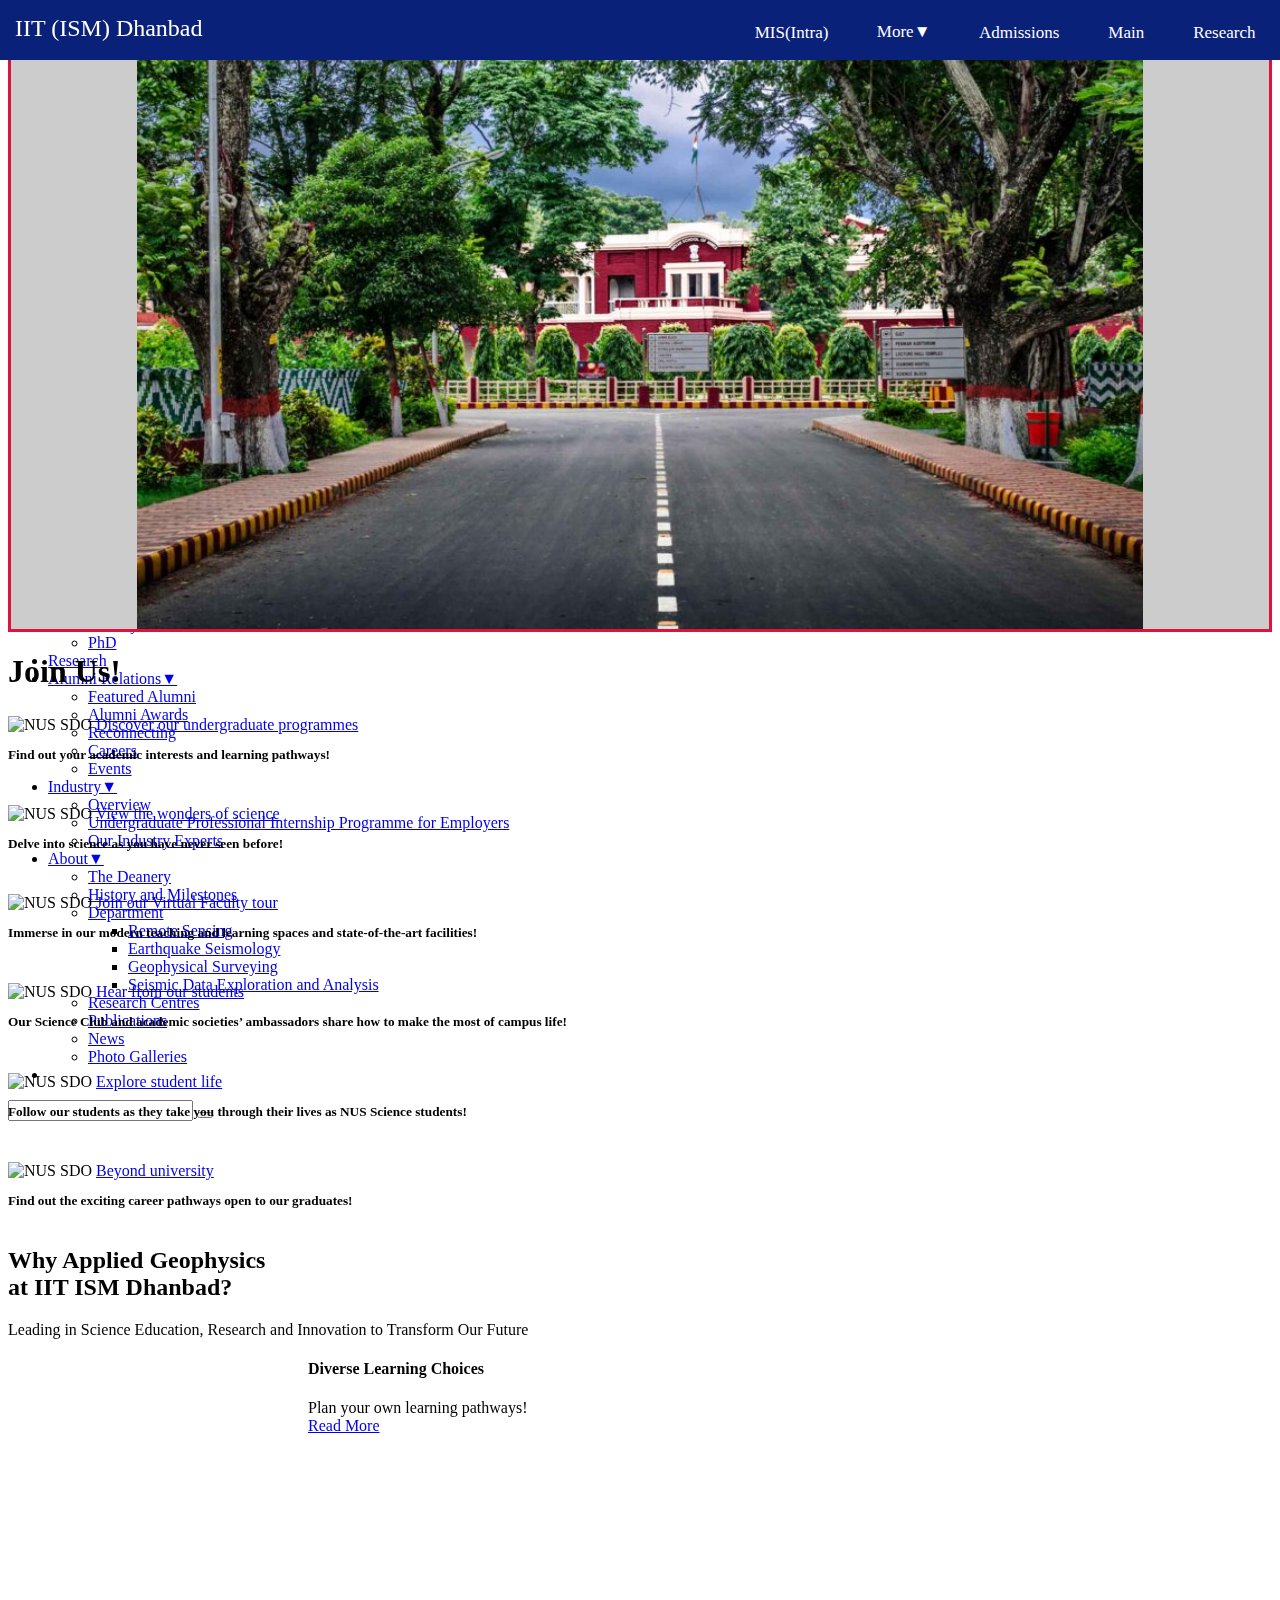
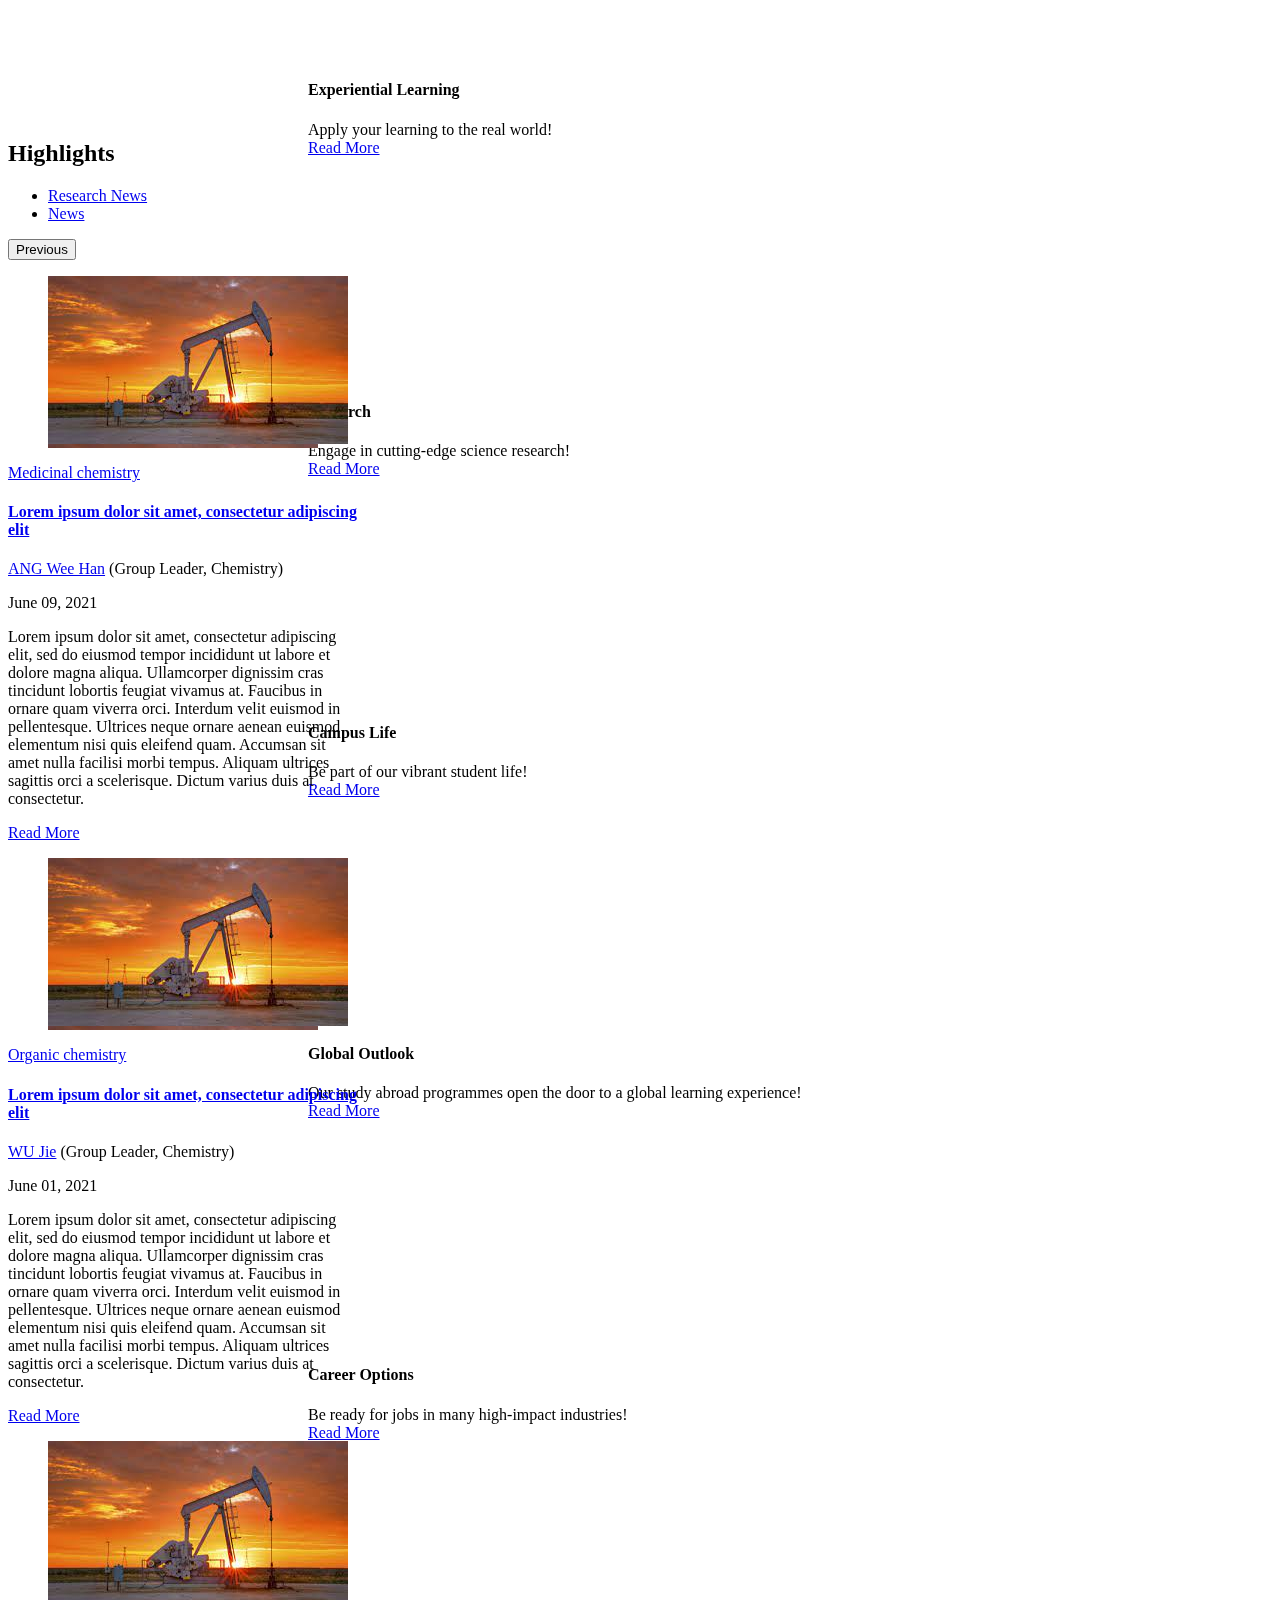
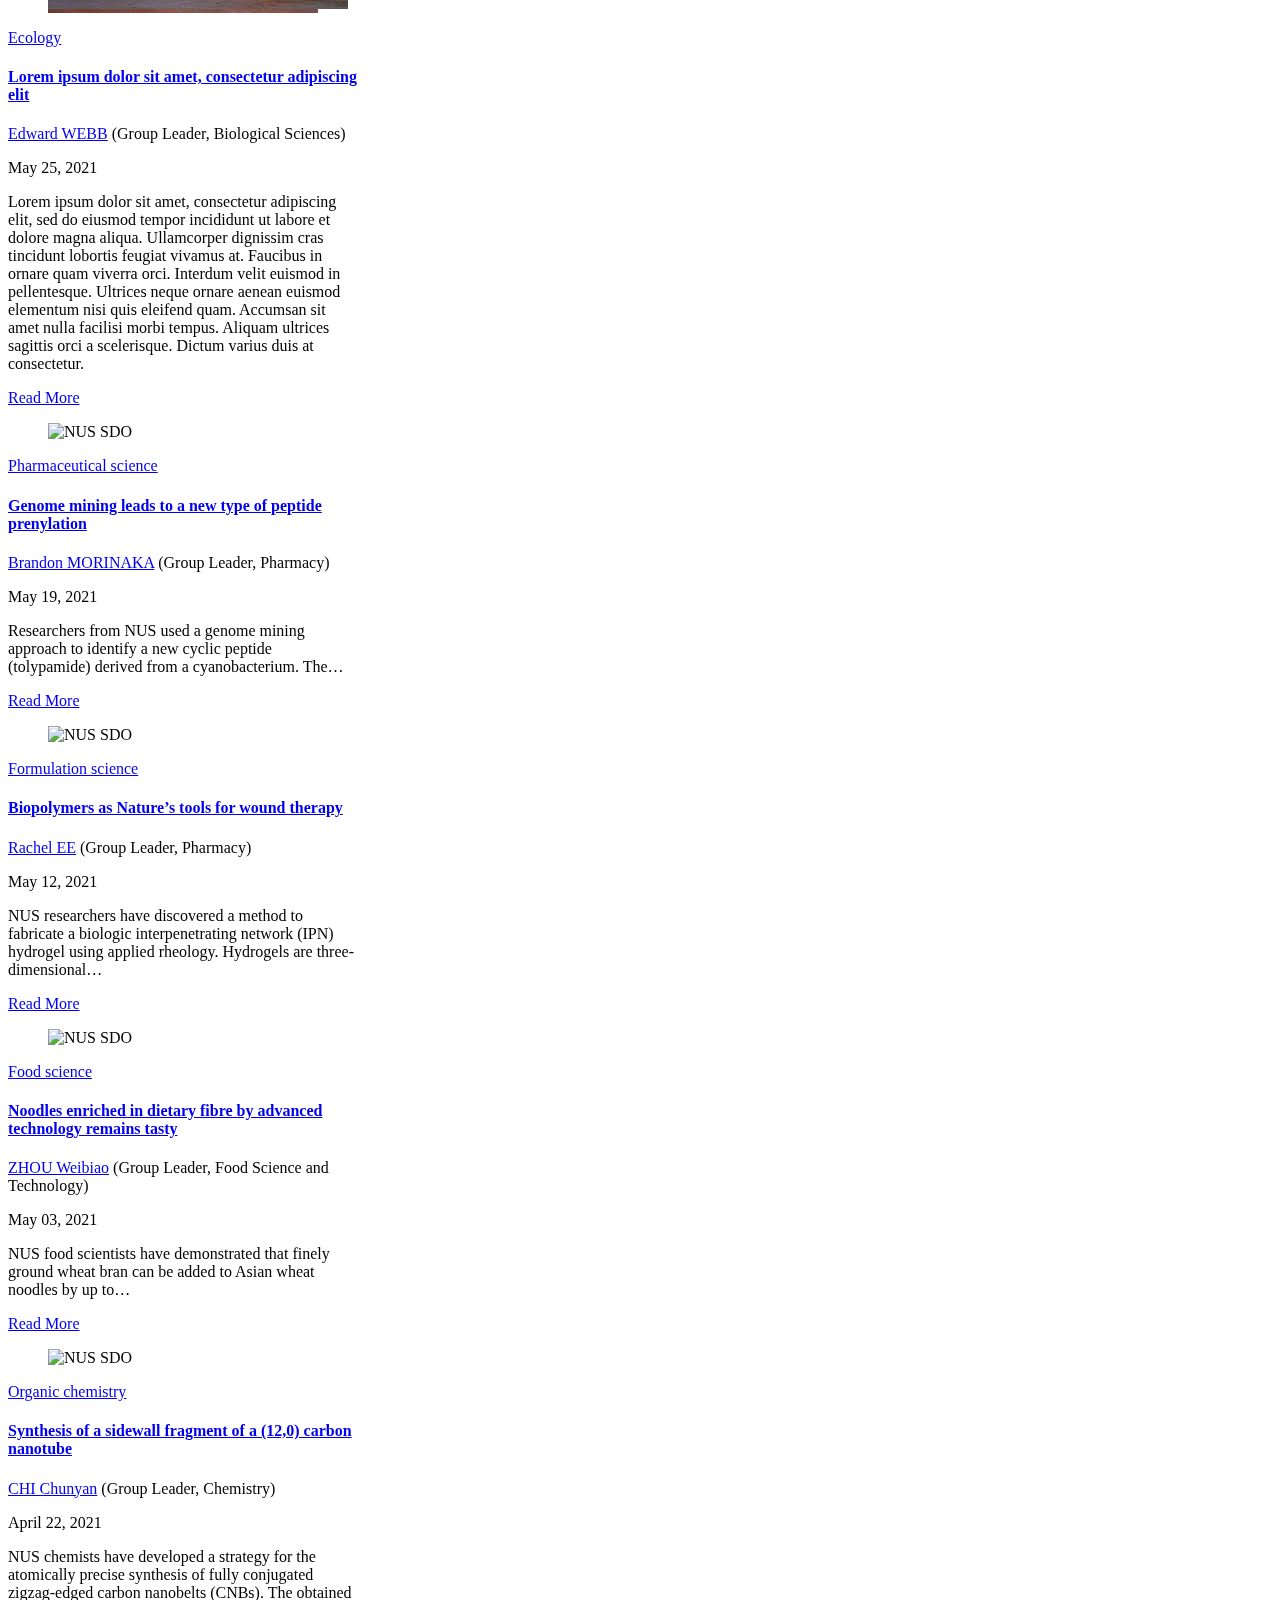
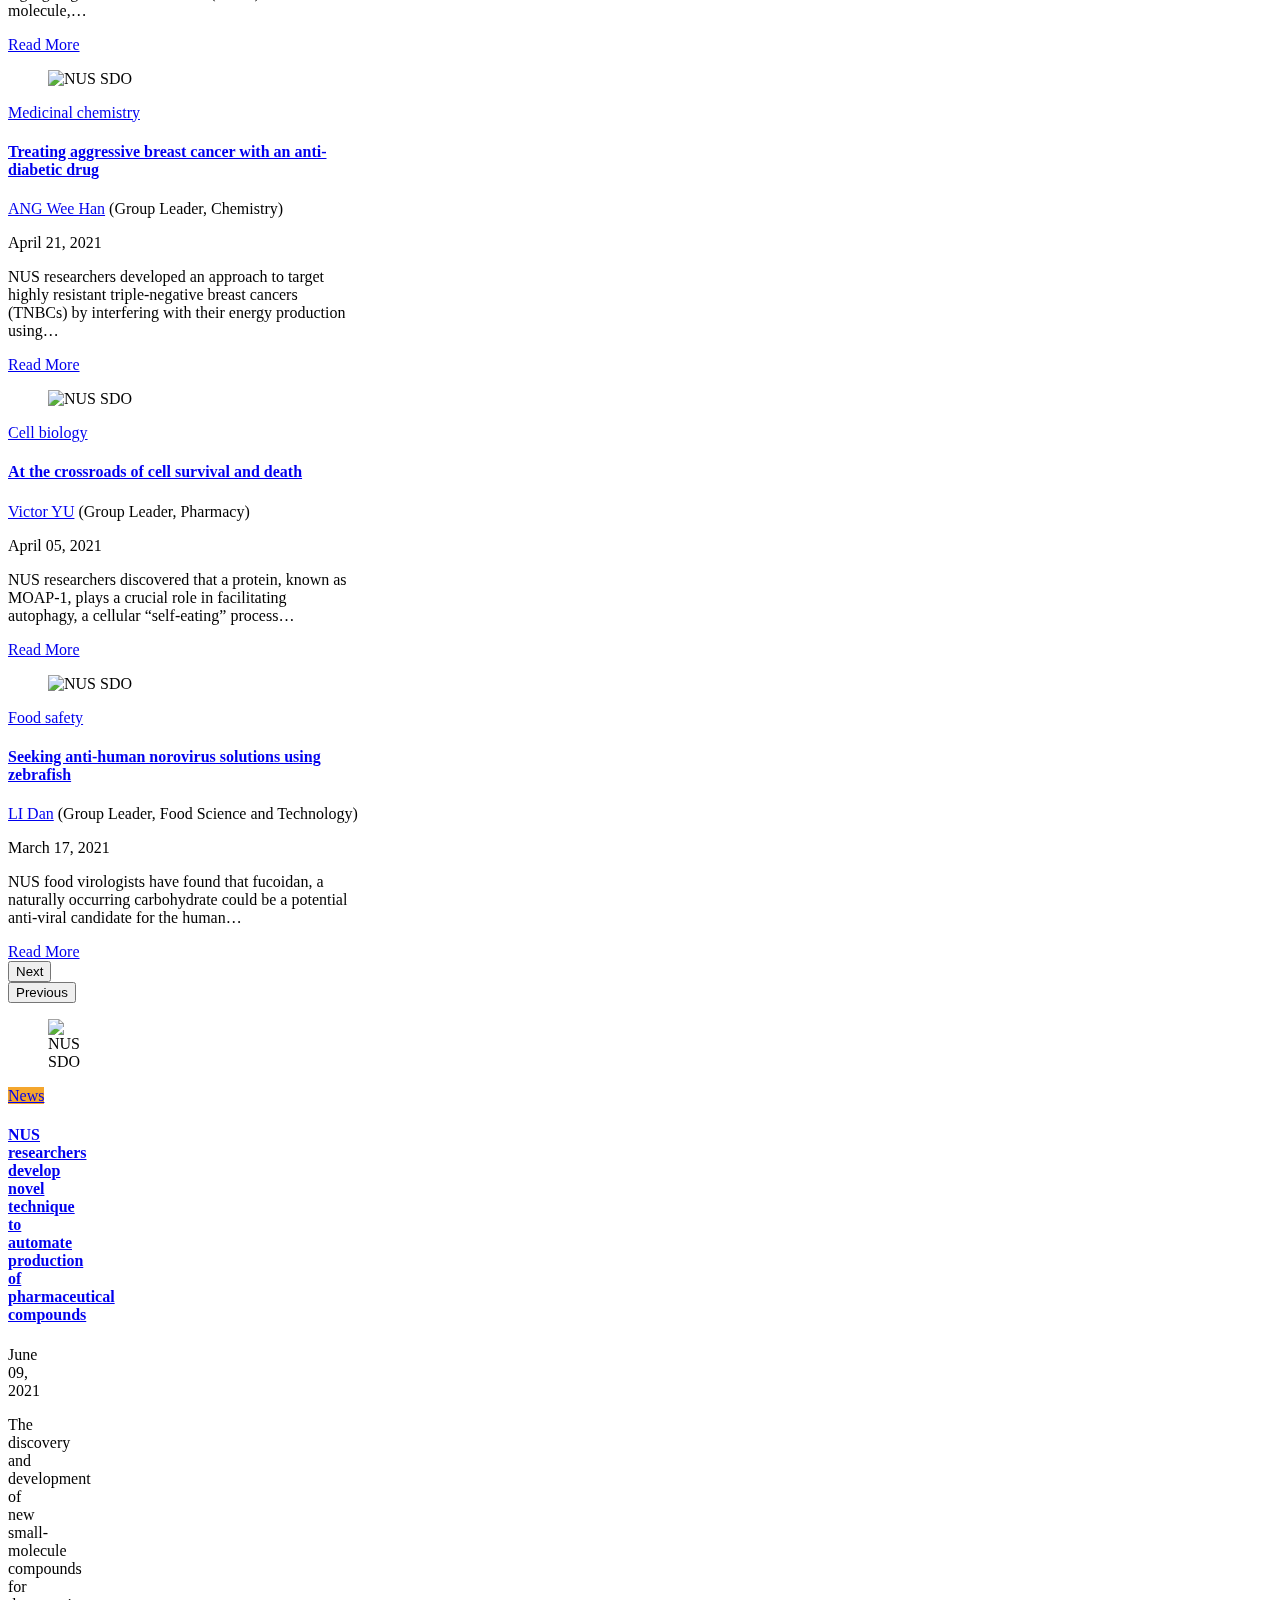
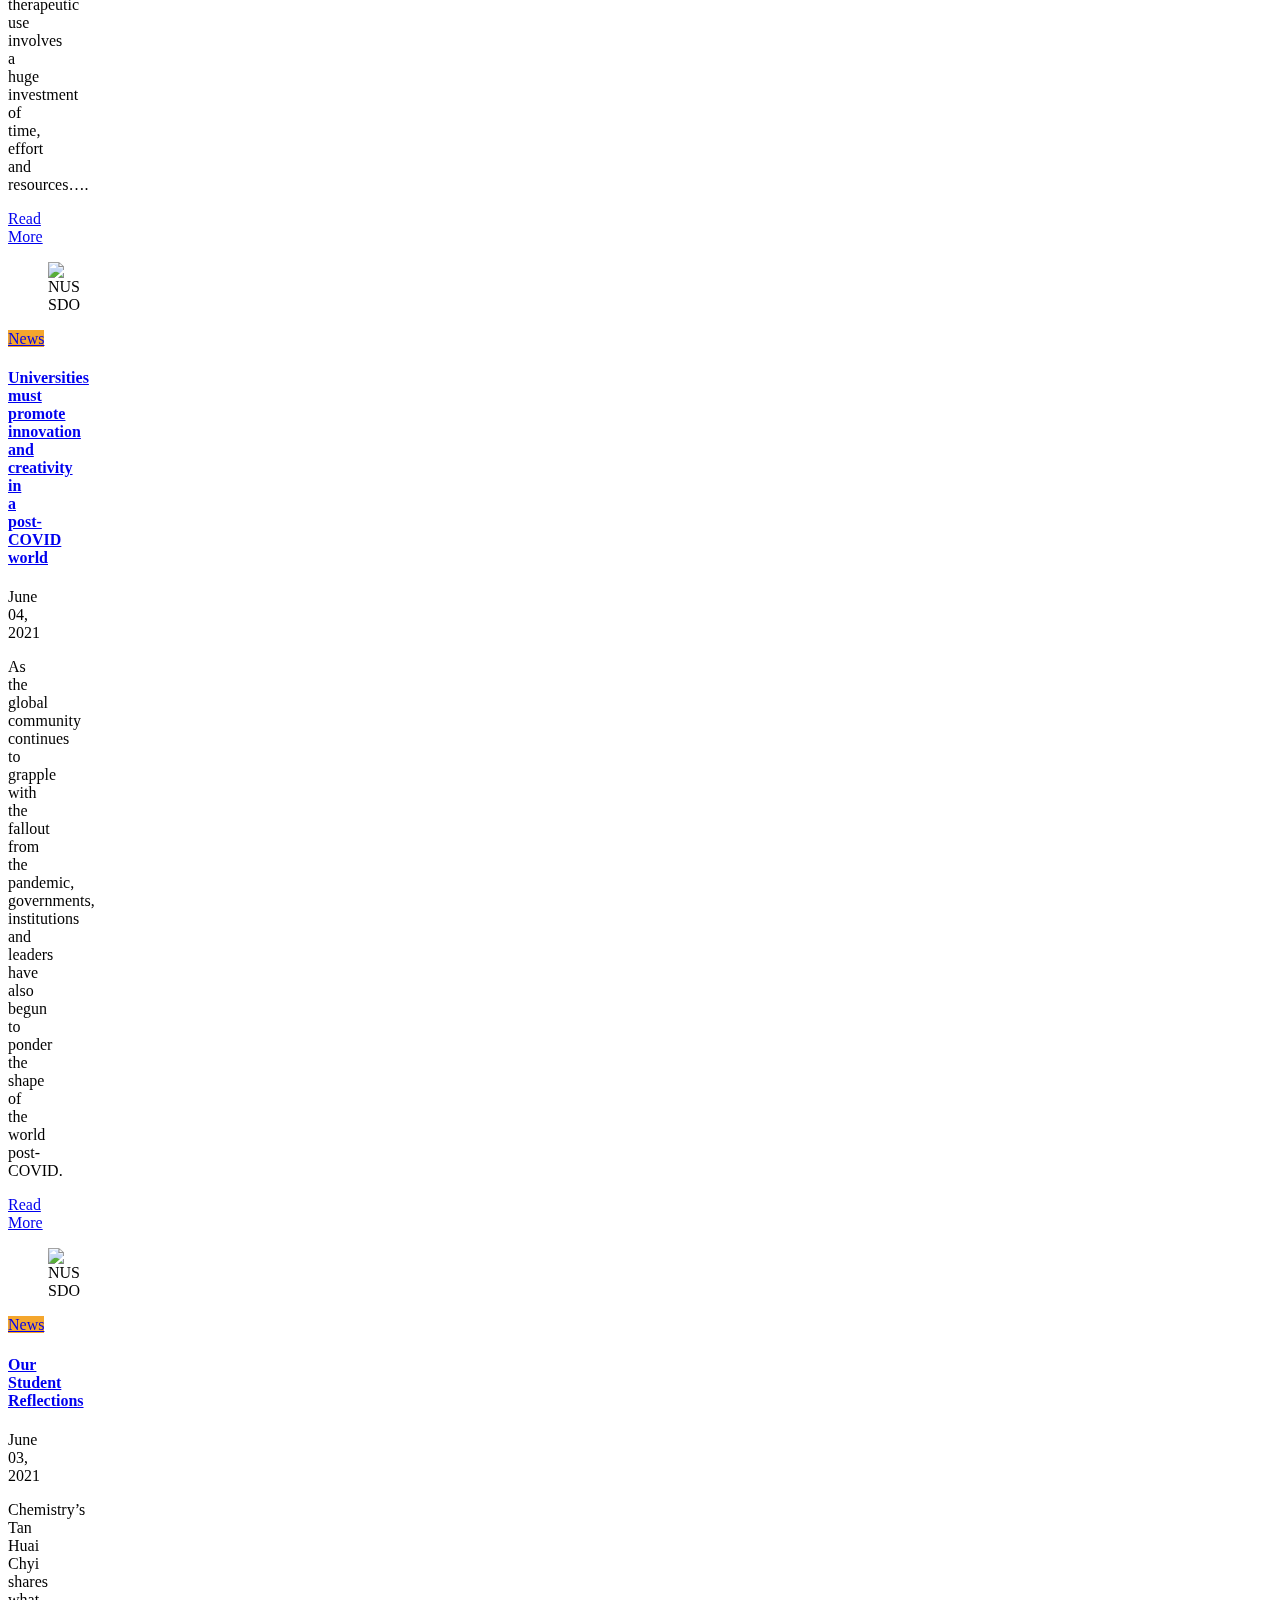
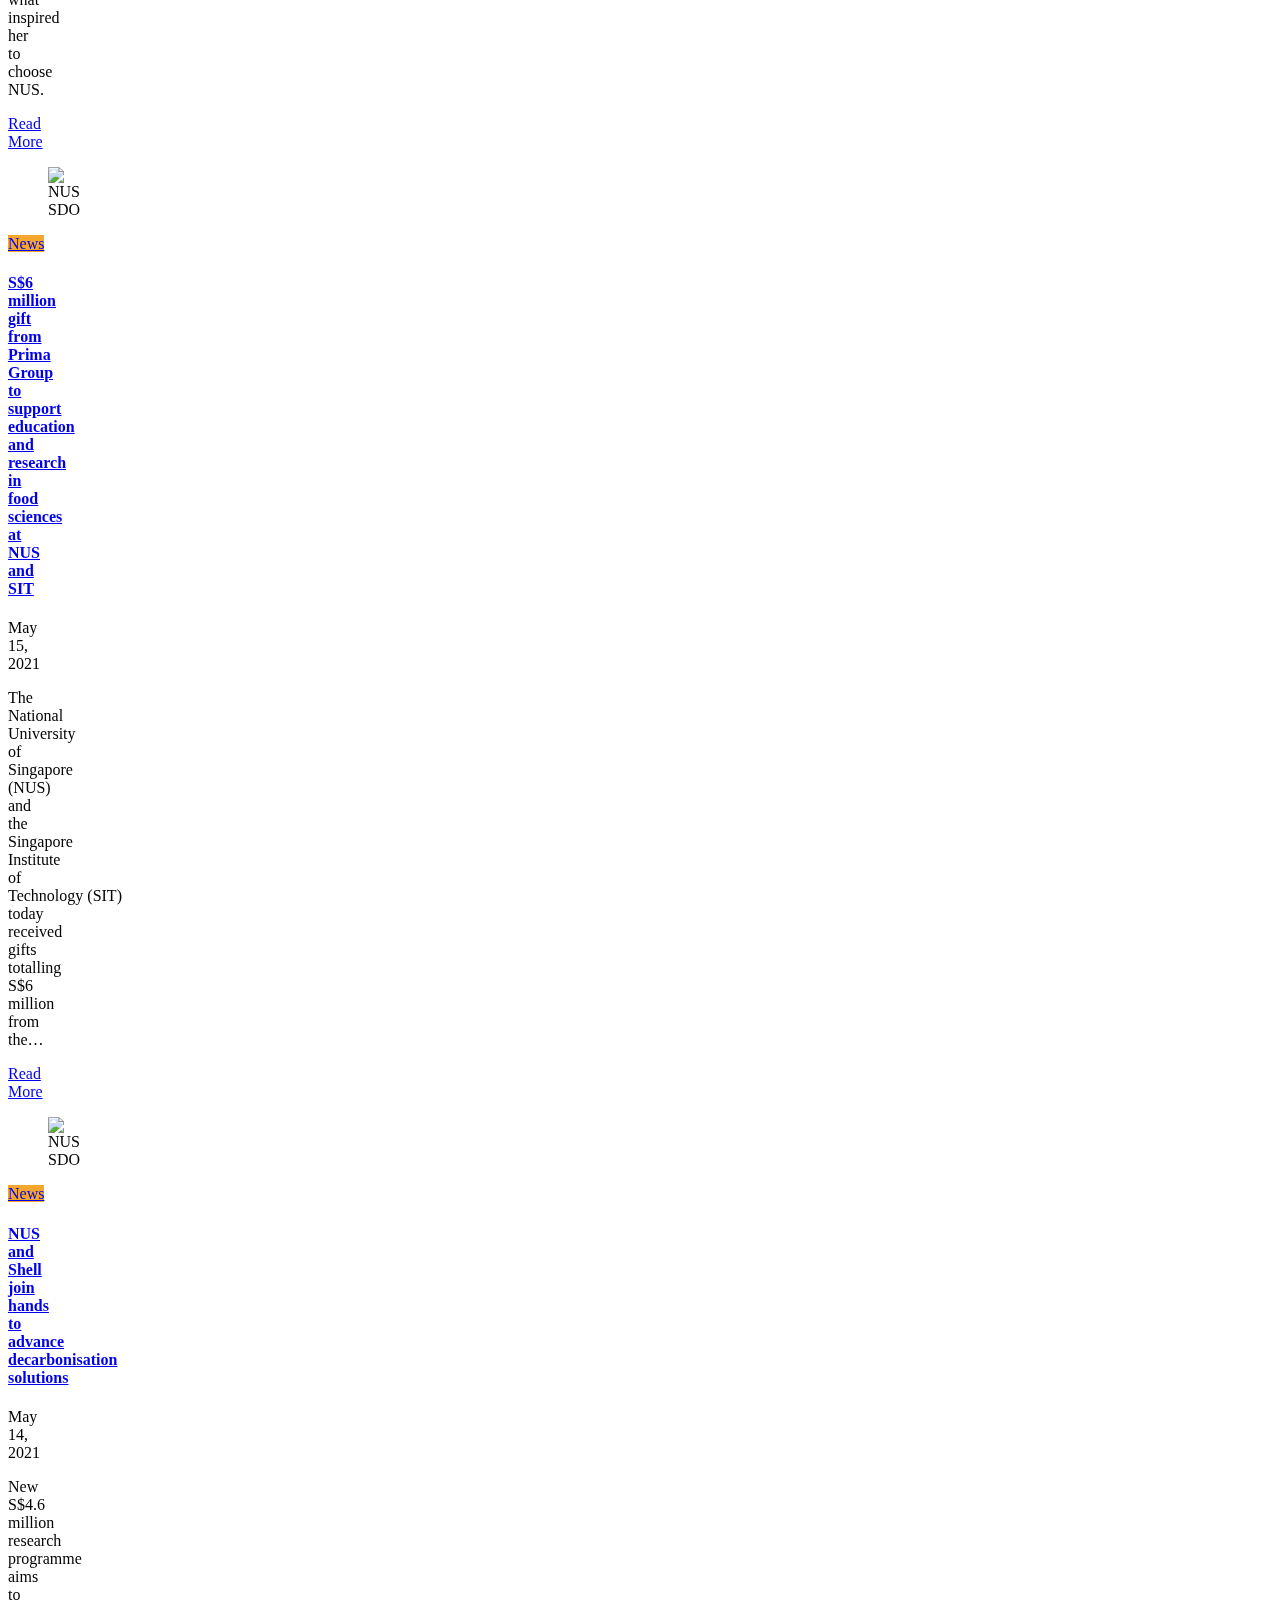
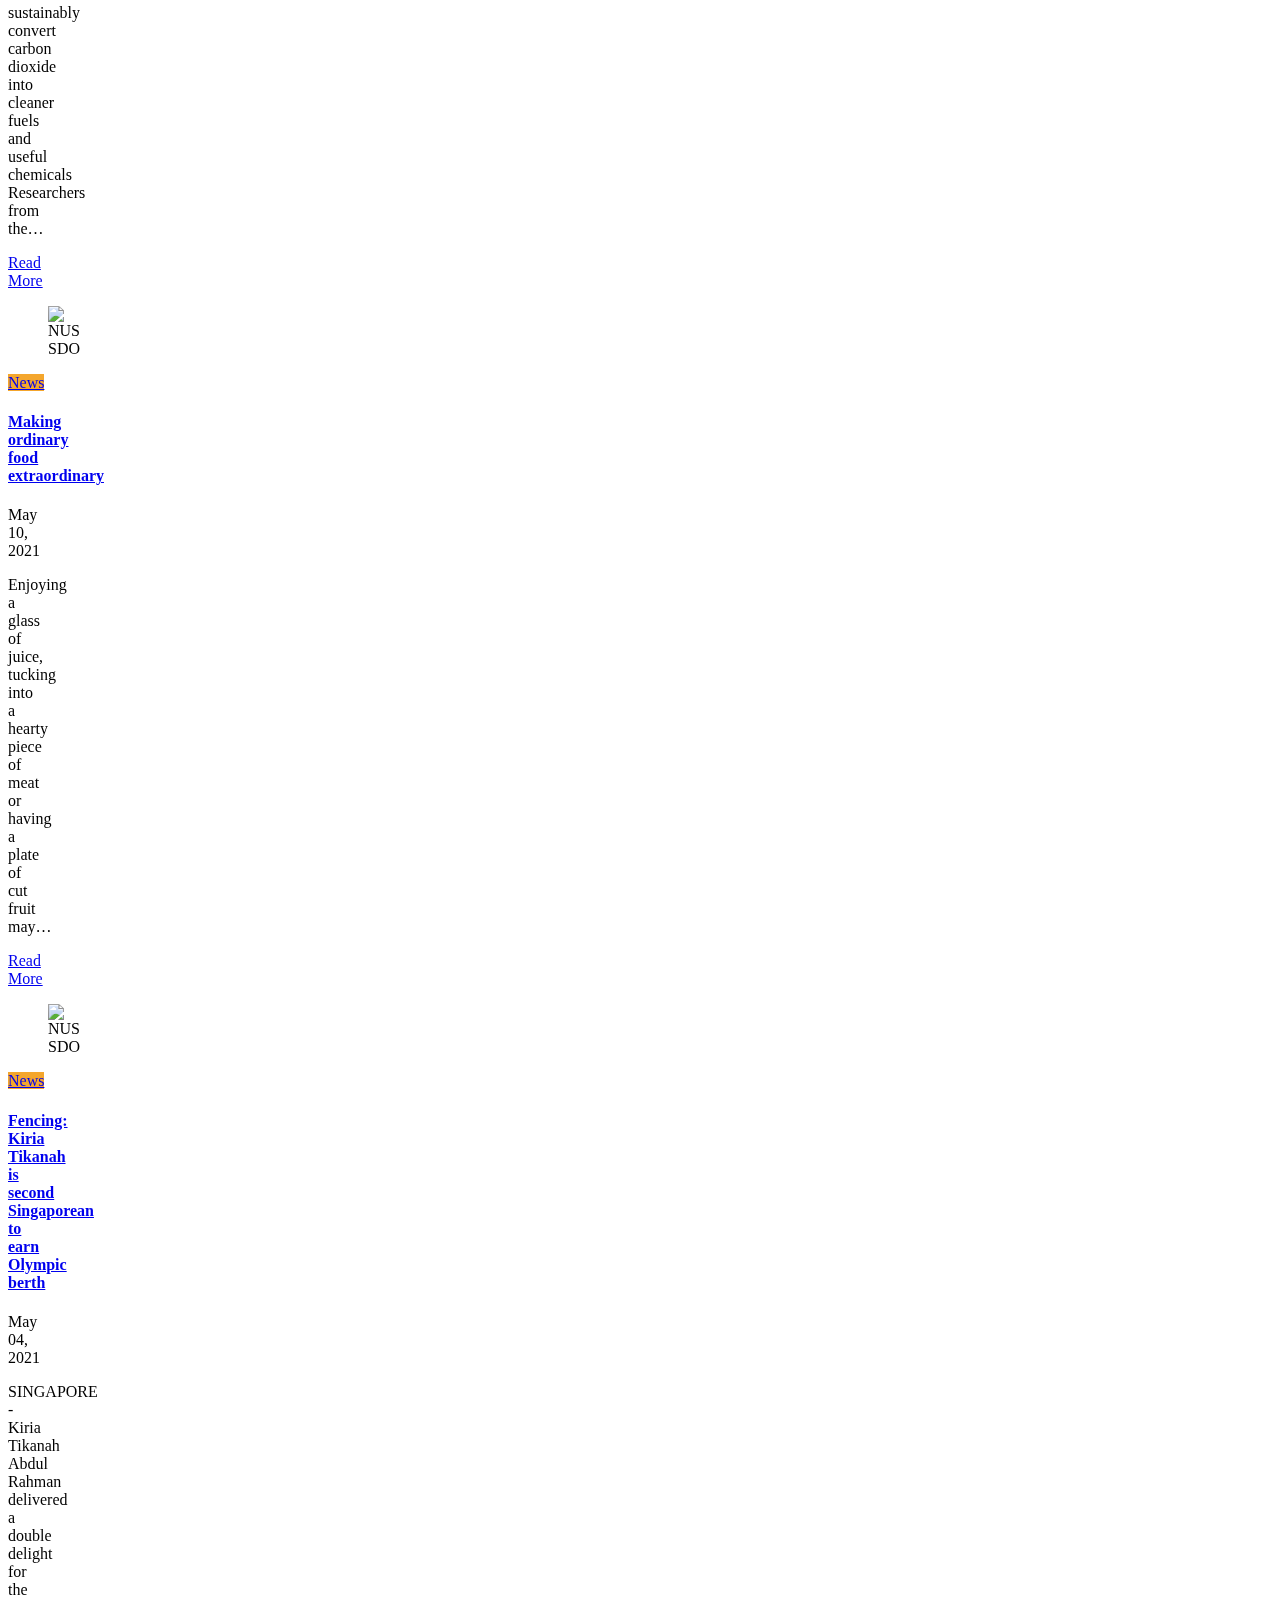
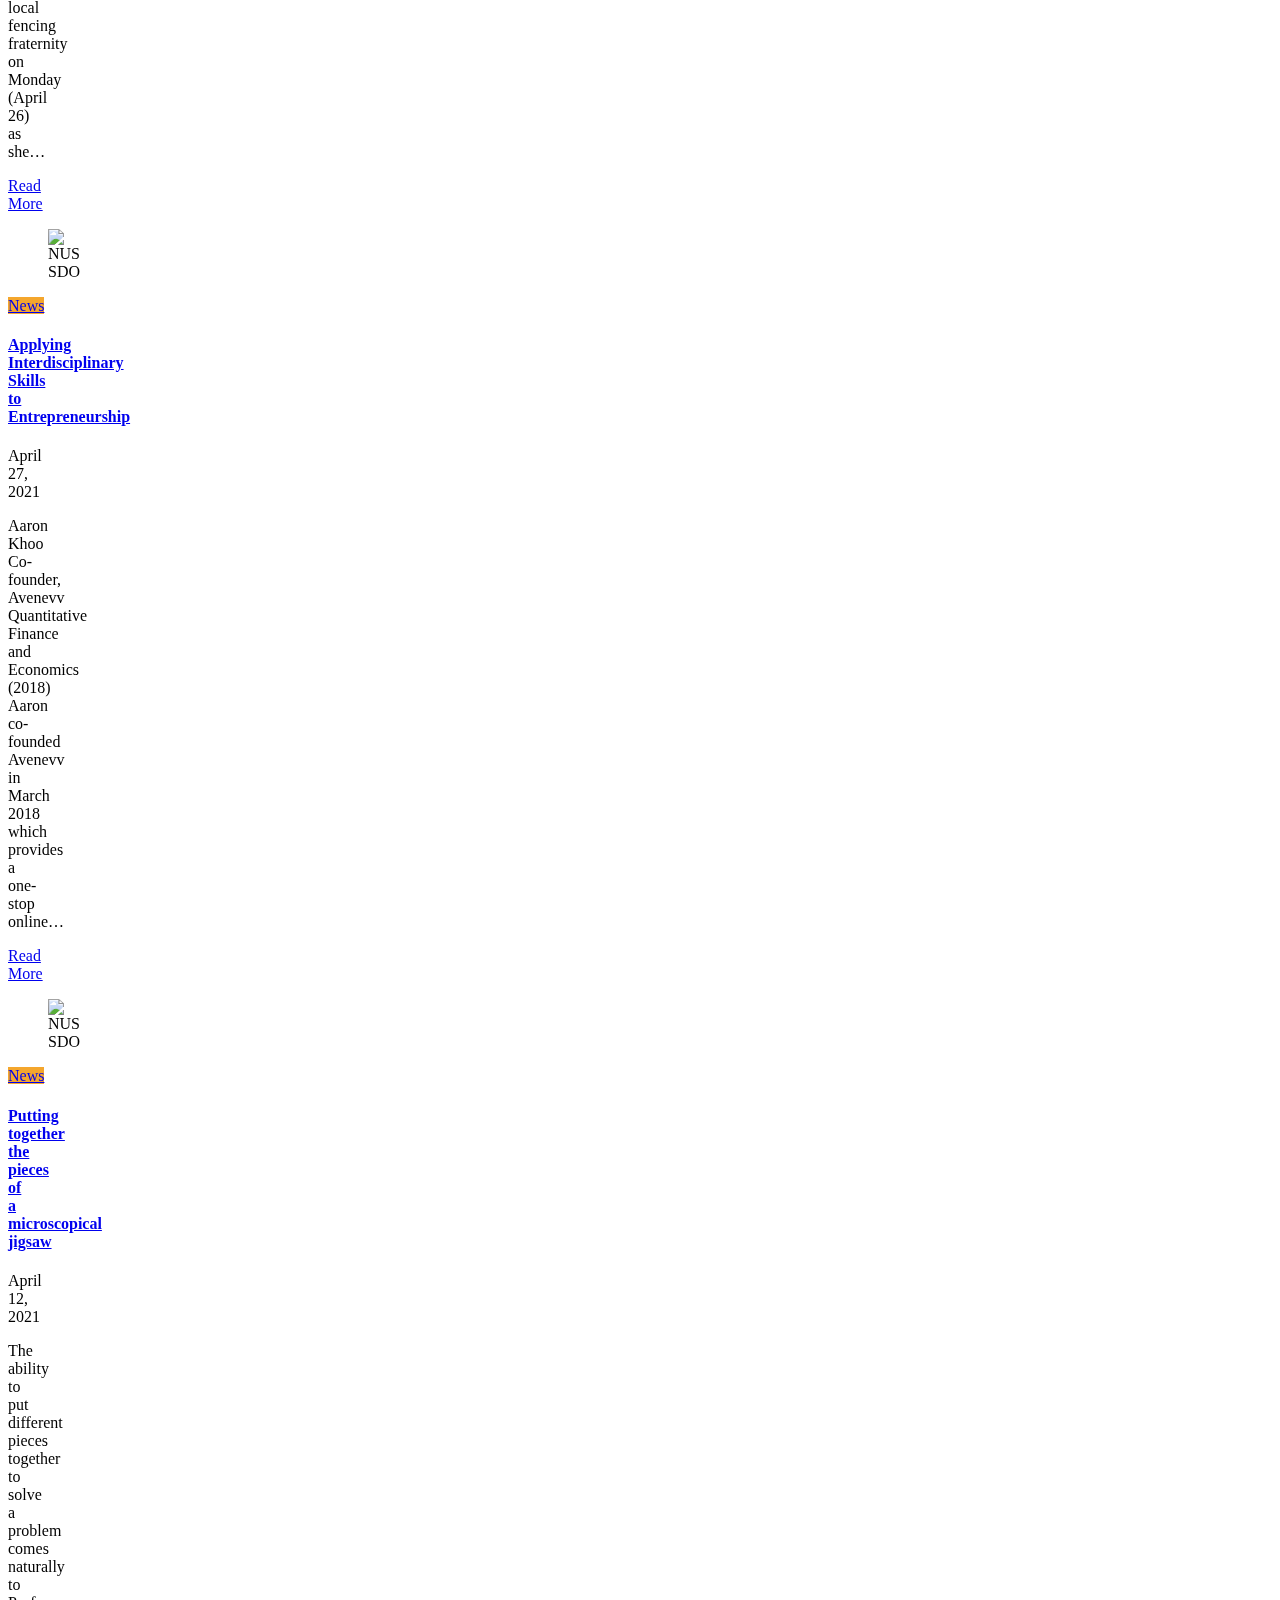
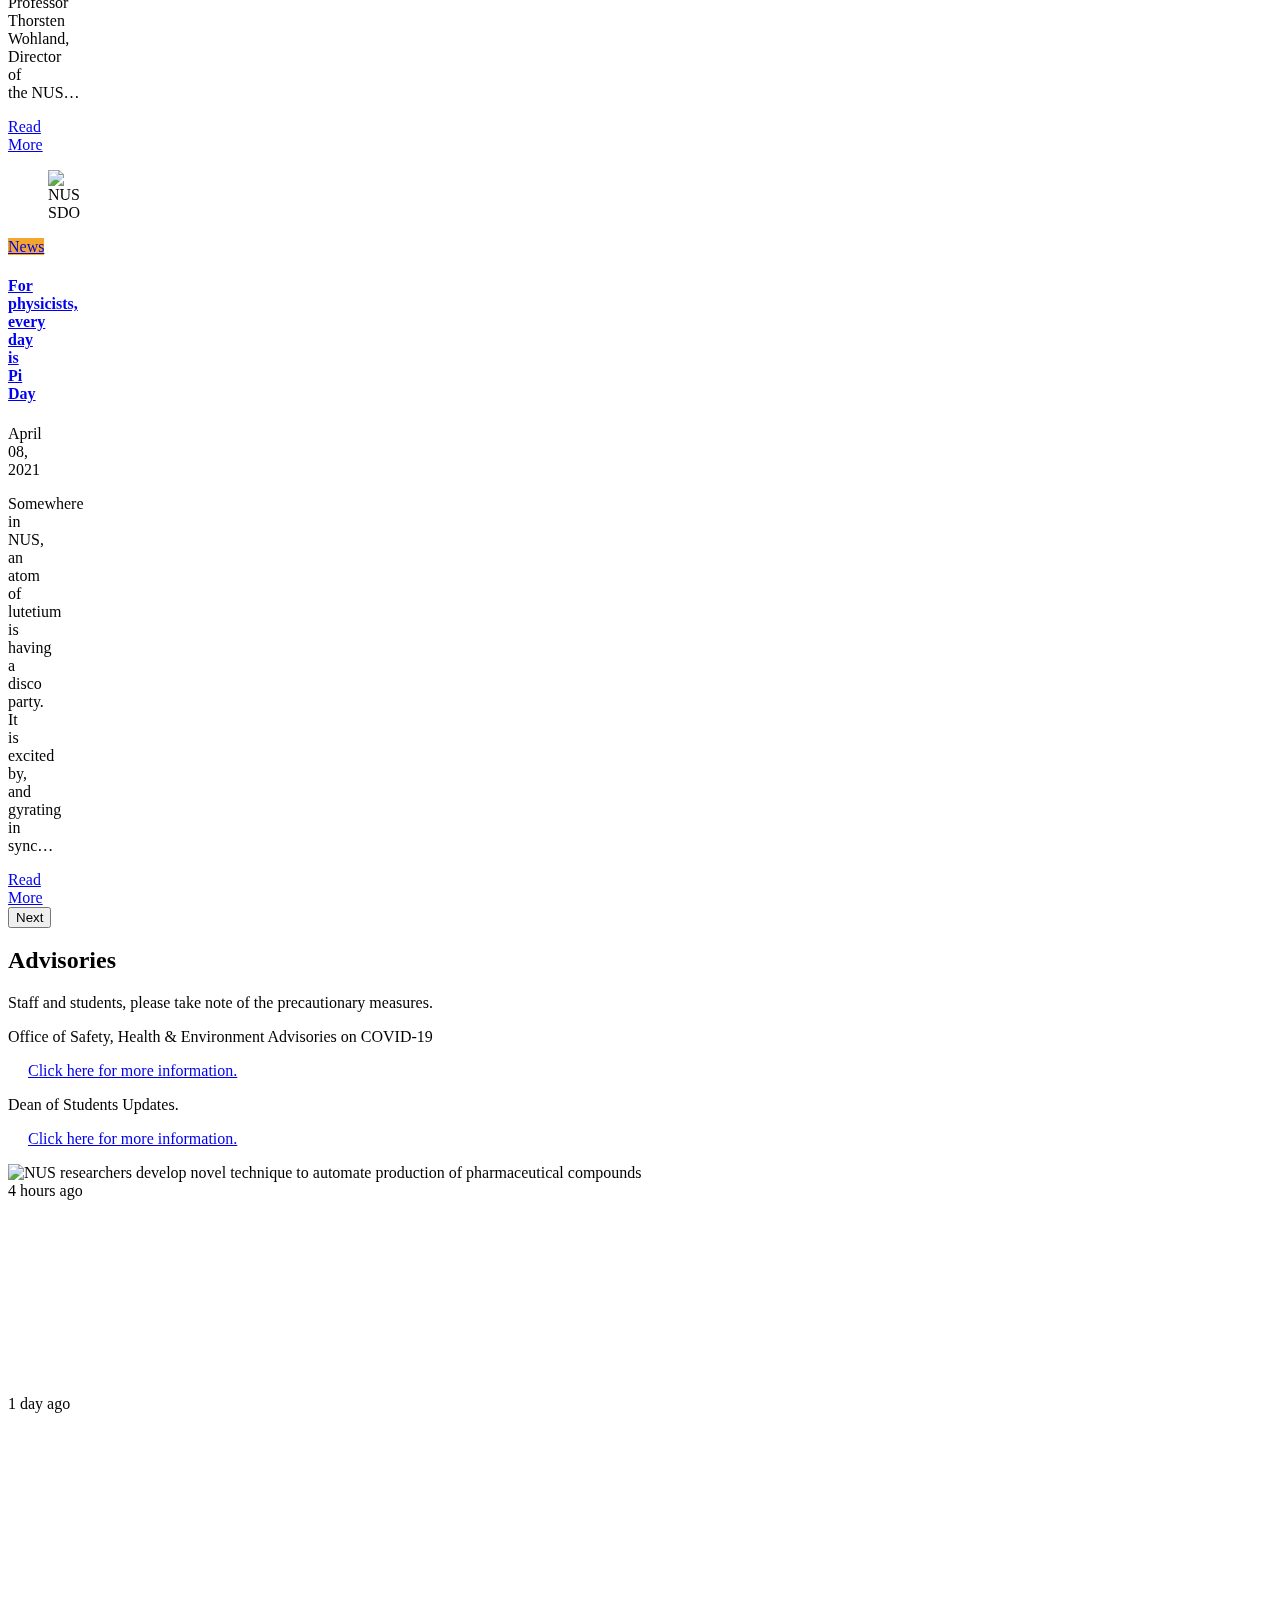
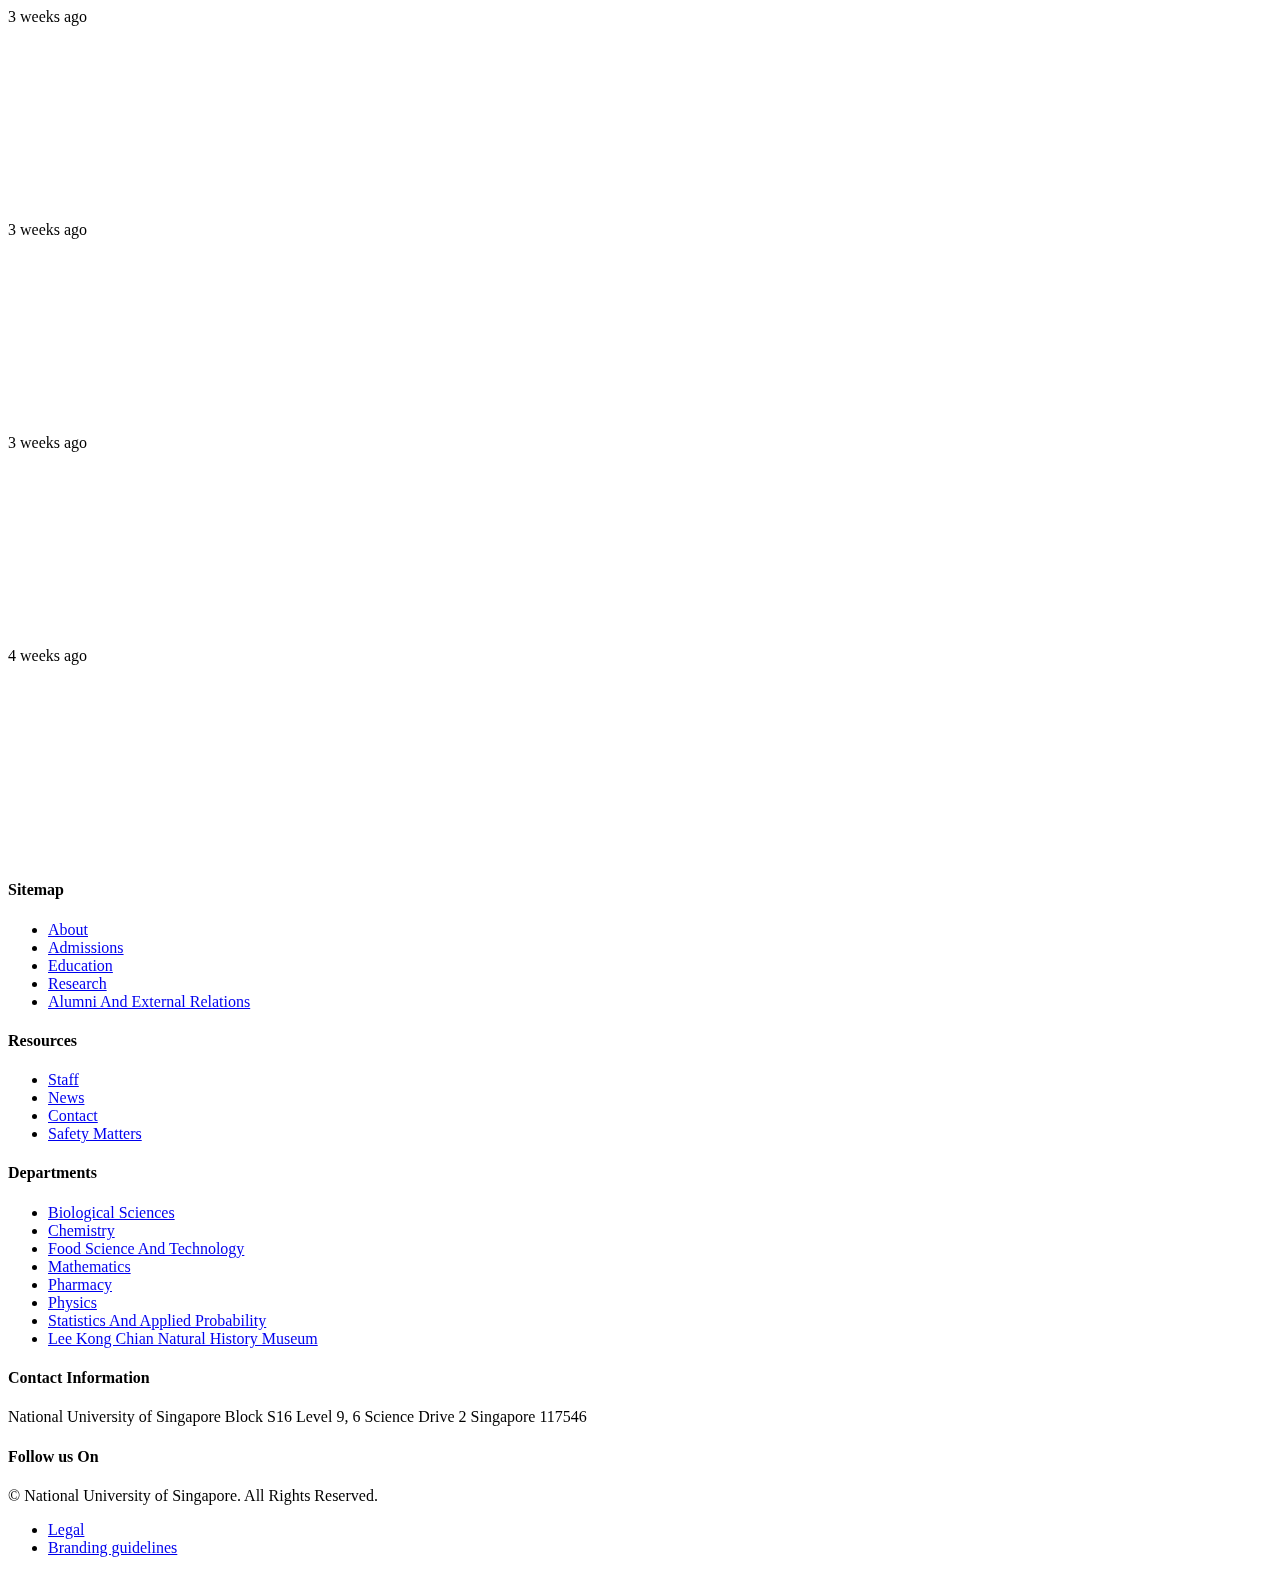
==== commit 062ad36b: "research images sample" ====
--- a/index.html
+++ b/index.html
@@ -793,69 +793,55 @@
                                 <div class="tab-content" id="nav-tabContent">
                                     <div class="tab-pane show active" id="research" role="tabpanel" aria-labelledby="research-tab">
                                         <div class="highlights-list highlights-slide slick-initialized slick-slider"><button type="button" data-role="none" class="slick-prev slick-arrow slick-disabled" aria-label="Previous" role="button" aria-disabled="true" style="">Previous</button>
-
-
-
-
-
-
-
-
-
-
-
-
-
-
                                         <div aria-live="polite" class="slick-list draggable"><div class="slick-track" style="opacity: 1; width: 3800px; transform: translate3d(0px, 0px, 0px);" role="listbox"><div class="item slick-slide slick-current slick-active" style="width: 350px;" tabindex="-1" role="option" aria-describedby="slick-slide20" data-slick-index="0" aria-hidden="false">
-                                                <figure class="img-hover" style="background-image: url(&quot;https://www.science.nus.edu.sg/wp-content/uploads/2021/04/274._Ang_WH_CHM_20210413.jpg&quot;);">
-                                                    <img src="https://www.science.nus.edu.sg/wp-content/uploads/2021/04/274._Ang_WH_CHM_20210413.jpg" alt="NUS SDO">
+                                                <figure class="img-hover" style="background-image: url(&quot;[data-uri]&quot;);">
+                                                    <img src="[data-uri]" alt="NUS SDO">
                                                 </figure>
                                                 <div class="content">
                                                     <div class="flex-box wrap">
                                                                                                <a href="https://www.science.nus.edu.sg/blog/research-news/medicinal-chemistry/" class="tag" style="background-color:" tabindex="0">Medicinal chemistry</a>
                                                                                                 </div>
                                                     <a href="https://www.science.nus.edu.sg/blog/2021/06/09/a-mitochondria-targeted-fluorescent-probe-for-cisplatin/" tabindex="0">
-                                                        <h4 class="title">A mitochondria-targeted fluorescent probe for cisplatin</h4>
+                                                        <h4 class="title">Lorem ipsum dolor sit amet, consectetur adipiscing elit</h4>
                                                     </a>
                                                                                              <p class="author"> <a href="https://chemistry.nus.edu.sg/people/ang-wee-han/" target="_blank" class="" tabindex="0">ANG Wee Han</a> (Group Leader, Chemistry)</p>
 
                                                     <span class="date">June 09, 2021</span>
-                                                    <p>NUS chemists have developed a mitochondria-targeted fluorescent probe for real-time imaging of clinically-important anticancer drug cisplatin in live cancer cell…</p>
+                                                    <p>Lorem ipsum dolor sit amet, consectetur adipiscing elit, sed do eiusmod tempor incididunt ut labore et dolore magna aliqua. Ullamcorper dignissim cras tincidunt lobortis feugiat vivamus at. Faucibus in ornare quam viverra orci. Interdum velit euismod in pellentesque. Ultrices neque ornare aenean euismod elementum nisi quis eleifend quam. Accumsan sit amet nulla facilisi morbi tempus. Aliquam ultrices sagittis orci a scelerisque. Dictum varius duis at consectetur. </p>
                                                     <a href="https://www.science.nus.edu.sg/blog/2021/06/09/a-mitochondria-targeted-fluorescent-probe-for-cisplatin/" class="link" tabindex="0">Read More</a>
                                                 </div>
                                             </div><div class="item slick-slide slick-active" style="width: 350px;" tabindex="-1" role="option" aria-describedby="slick-slide21" data-slick-index="1" aria-hidden="false">
-                                                <figure class="img-hover" style="background-image: url(&quot;https://www.science.nus.edu.sg/wp-content/uploads/2021/05/278._Wu_Jie_CHM_20210424.jpg&quot;);">
-                                                    <img src="https://www.science.nus.edu.sg/wp-content/uploads/2021/05/278._Wu_Jie_CHM_20210424.jpg" alt="NUS SDO">
+                                                <figure class="img-hover" style="background-image: url(&quot;[data-uri]&quot;);">
+                                                    <img src="[data-uri]" alt="NUS SDO">
                                                 </figure>
                                                 <div class="content">
                                                     <div class="flex-box wrap">
                                                                                                <a href="https://www.science.nus.edu.sg/blog/research-news/organic-chemistry/" class="tag" style="background-color:" tabindex="0">Organic chemistry</a>
                                                                                                 </div>
                                                     <a href="https://www.science.nus.edu.sg/blog/2021/06/01/simple-and-compact-platform-for-on-demand-synthesis-of-pharmaceutical-compounds/" tabindex="0">
-                                                        <h4 class="title">Simple and compact platform for on-demand synthesis of pharmaceutical compounds</h4>
+                                                        <h4 class="title">Lorem ipsum dolor sit amet, consectetur adipiscing elit</h4>
                                                     </a>
                                                                                              <p class="author"> <a href="https://www.wujiegroupnus.com/" target="_blank" class="" tabindex="0">WU Jie</a> (Group Leader, Chemistry)</p>
 
                                                     <span class="date">June 01, 2021</span>
-                                                    <p>NUS chemists have developed an automated flow synthesis platform by combining continuous-flow synthesis with solid-phase synthesis techniques to enable auto-assembly…</p>
+                                                    <p>Lorem ipsum dolor sit amet, consectetur adipiscing elit, sed do eiusmod tempor incididunt ut labore et dolore magna aliqua. Ullamcorper dignissim cras tincidunt lobortis feugiat vivamus at. Faucibus in ornare quam viverra orci. Interdum velit euismod in pellentesque. Ultrices neque ornare aenean euismod elementum nisi quis eleifend quam. Accumsan sit amet nulla facilisi morbi tempus. Aliquam ultrices sagittis orci a scelerisque. Dictum varius duis at consectetur. </p>
                                                     <a href="https://www.science.nus.edu.sg/blog/2021/06/01/simple-and-compact-platform-for-on-demand-synthesis-of-pharmaceutical-compounds/" class="link" tabindex="0">Read More</a>
                                                 </div>
                                             </div><div class="item slick-slide slick-active" style="width: 350px;" tabindex="-1" role="option" aria-describedby="slick-slide22" data-slick-index="2" aria-hidden="false">
-                                                <figure class="img-hover" style="background-image: url(&quot;https://www.science.nus.edu.sg/wp-content/uploads/2021/05/281._EW_DBS_20210518.jpg&quot;);">
-                                                    <img src="https://www.science.nus.edu.sg/wp-content/uploads/2021/05/281._EW_DBS_20210518.jpg" alt="NUS SDO">
+                                                <figure class="img-hover" style="background-image: url(&quot;[data-uri]&quot;);">
+                                                    <img src="[data-uri]" alt="NUS SDO">
                                                 </figure>
                                                 <div class="content">
                                                     <div class="flex-box wrap">
                                                                                                <a href="https://www.science.nus.edu.sg/blog/research-news/ecology/" class="tag" style="background-color:" tabindex="0">Ecology</a>
                                                                                                 </div>
                                                     <a href="https://www.science.nus.edu.sg/blog/2021/05/25/critical-dependence-of-butterflies-on-a-non-native-host-plant/" tabindex="0">
-                                                        <h4 class="title">Local butterflies which enjoy exotic plants</h4>
+                                                        <h4 class="title">Lorem ipsum dolor sit amet, consectetur adipiscing elit</h4>
                                                     </a>
                                                                                              <p class="author"> <a href="https://www.dbs.nus.edu.sg/staffs/edward-l-webb/" target="_blank" class="" tabindex="0">Edward WEBB</a> (Group Leader, Biological Sciences)</p>
 
                                                     <span class="date">May 25, 2021</span>
-                                                    <p>NUS scientists show that two of Singapore’s threatened butterfly species are now critically dependent on a non-native caterpillar host plant,…</p>
+                                                    <p>Lorem ipsum dolor sit amet, consectetur adipiscing elit, sed do eiusmod tempor incididunt ut labore et dolore magna aliqua. Ullamcorper dignissim cras tincidunt lobortis feugiat vivamus at. Faucibus in ornare quam viverra orci. Interdum velit euismod in pellentesque. Ultrices neque ornare aenean euismod elementum nisi quis eleifend quam. Accumsan sit amet nulla facilisi morbi tempus. Aliquam ultrices sagittis orci a scelerisque. Dictum varius duis at consectetur. </p>
                                                     <a href="https://www.science.nus.edu.sg/blog/2021/05/25/critical-dependence-of-butterflies-on-a-non-native-host-plant/" class="link" tabindex="0">Read More</a>
                                                 </div>
                                             </div><div class="item slick-slide" style="width: 350px;" tabindex="-1" role="option" aria-describedby="slick-slide23" data-slick-index="3" aria-hidden="true">
